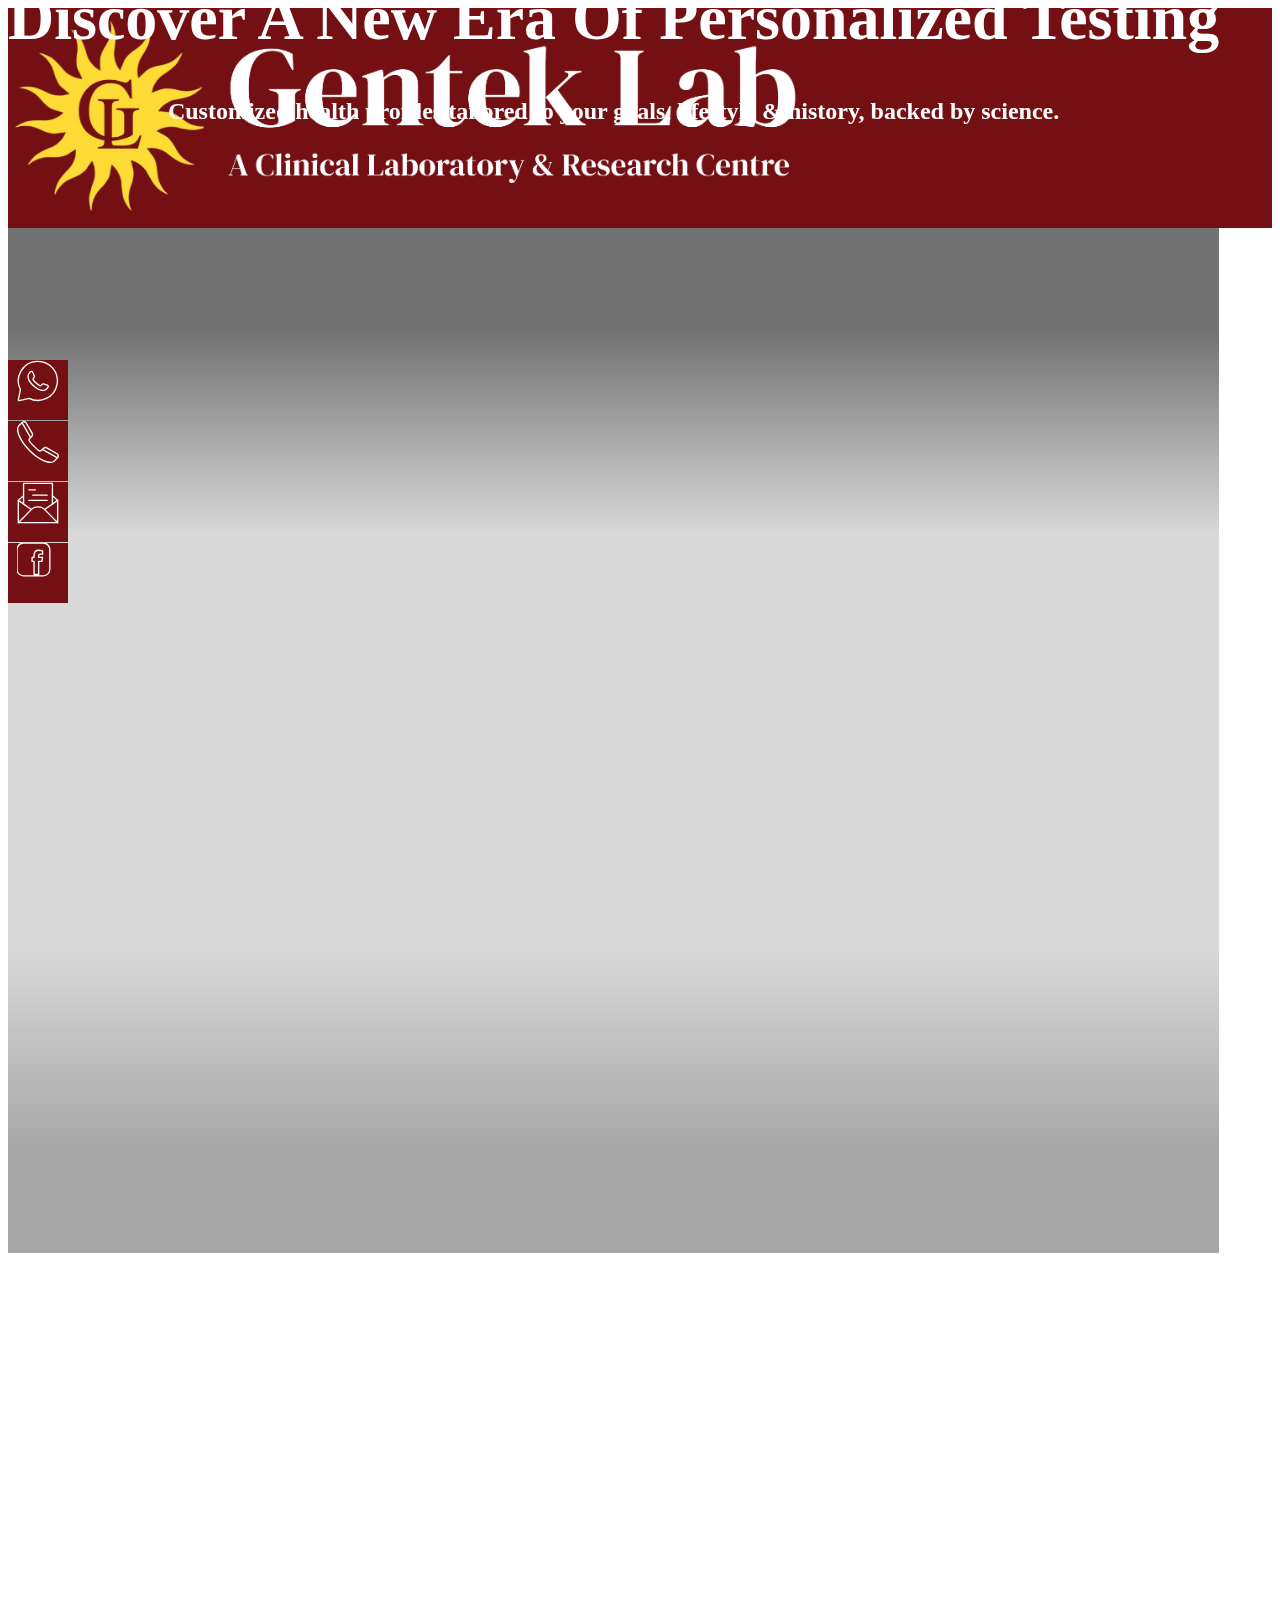
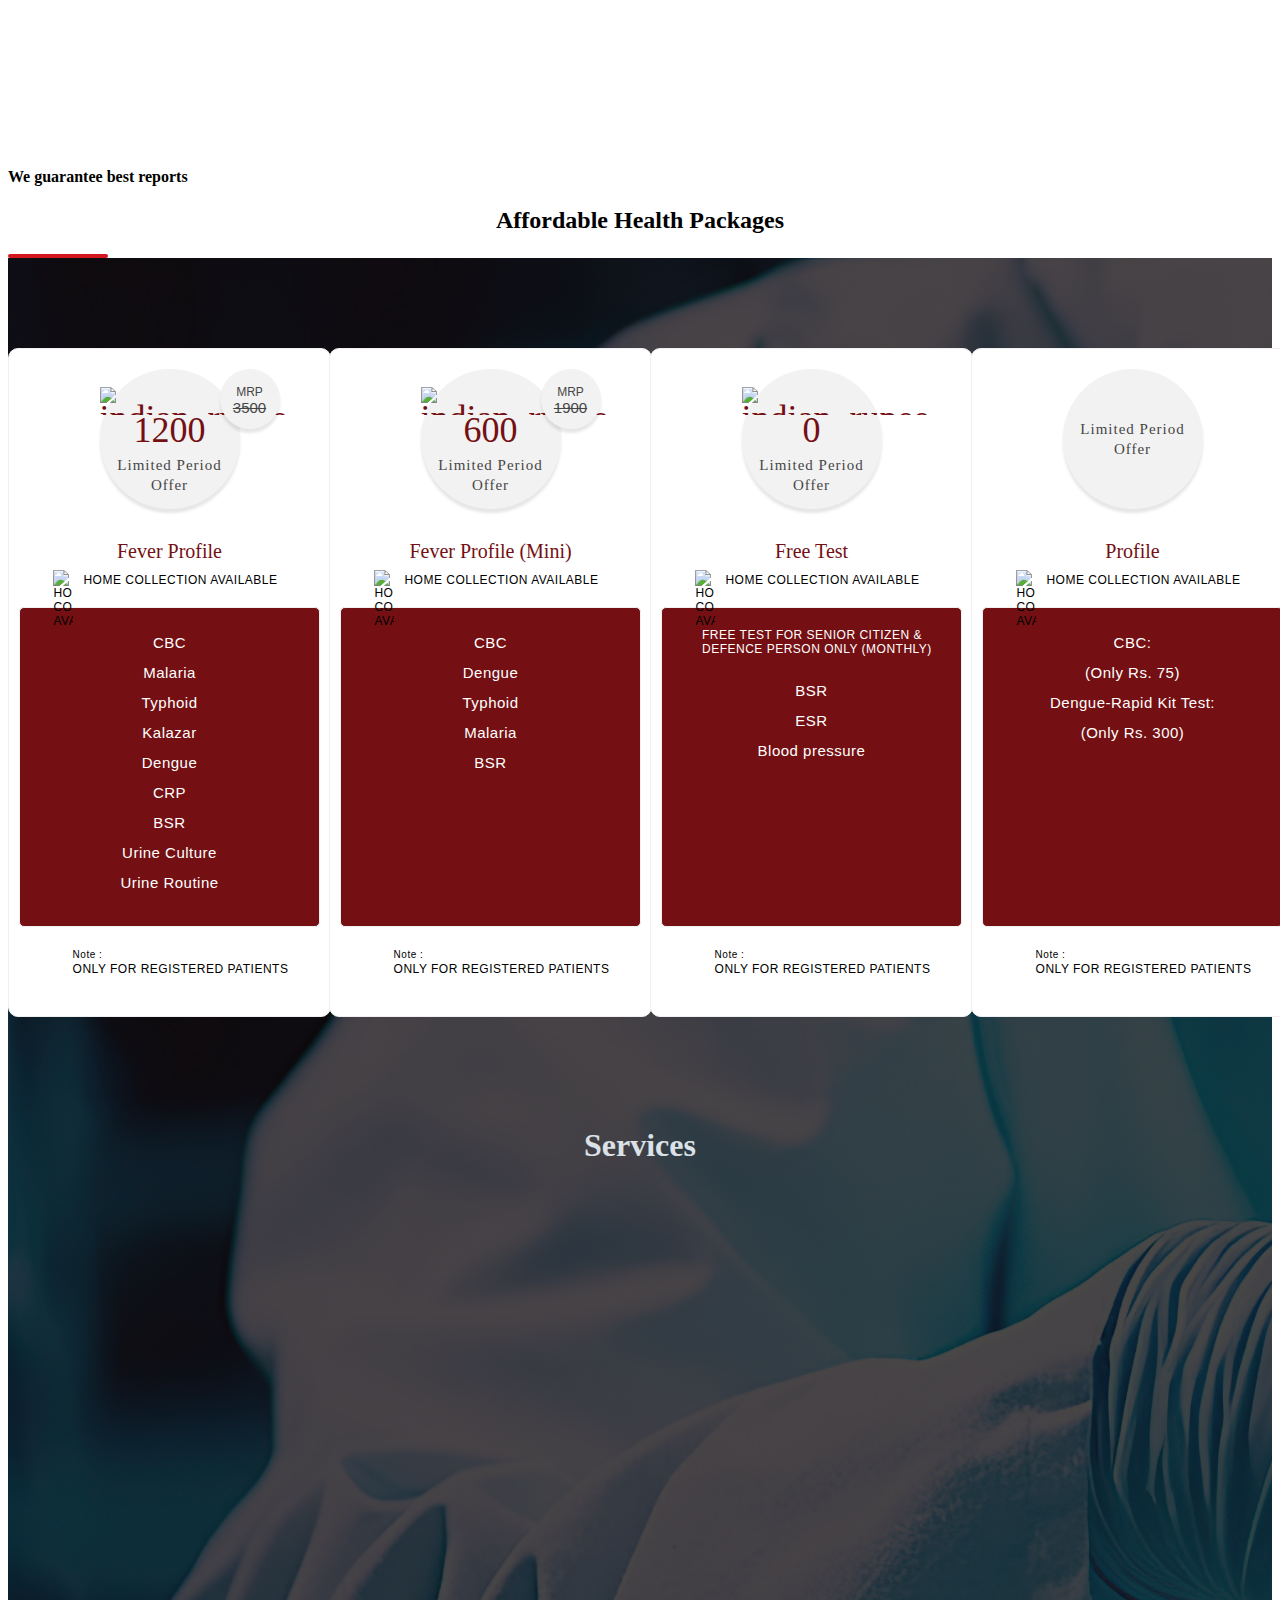
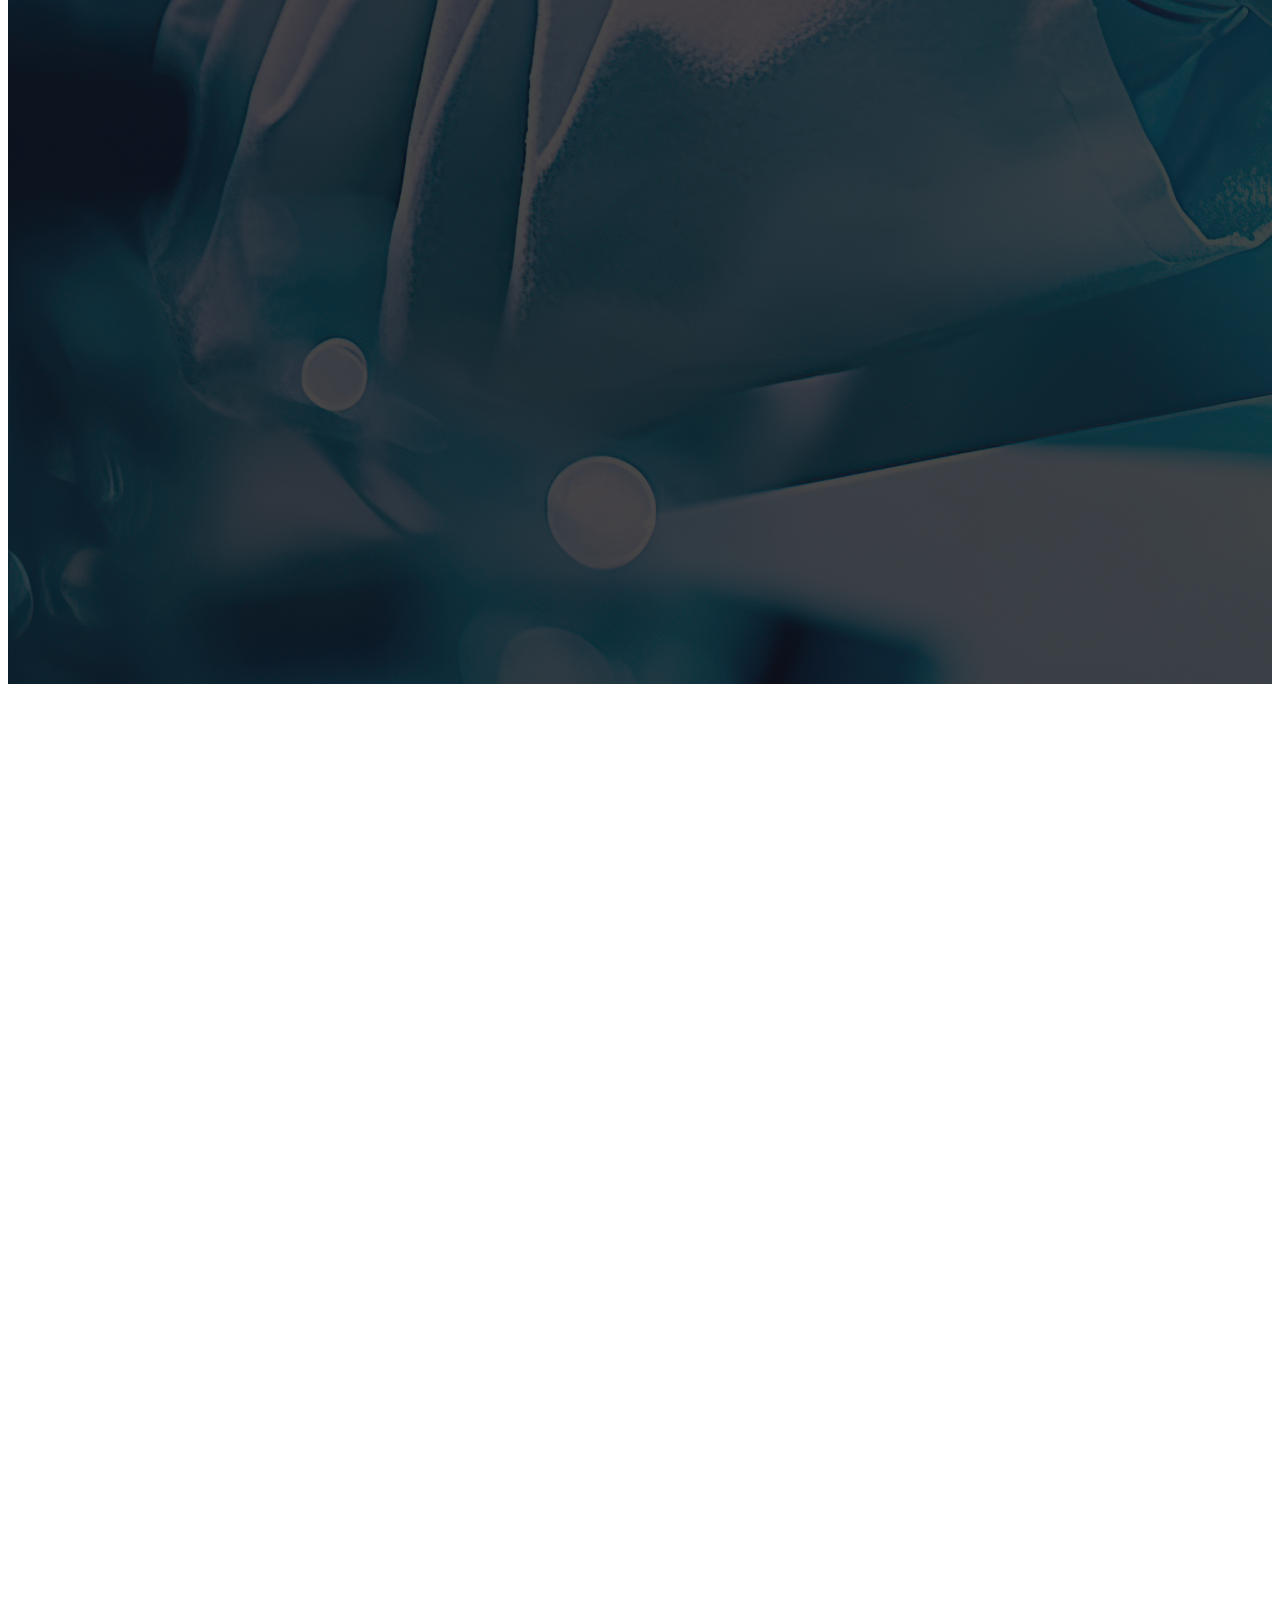
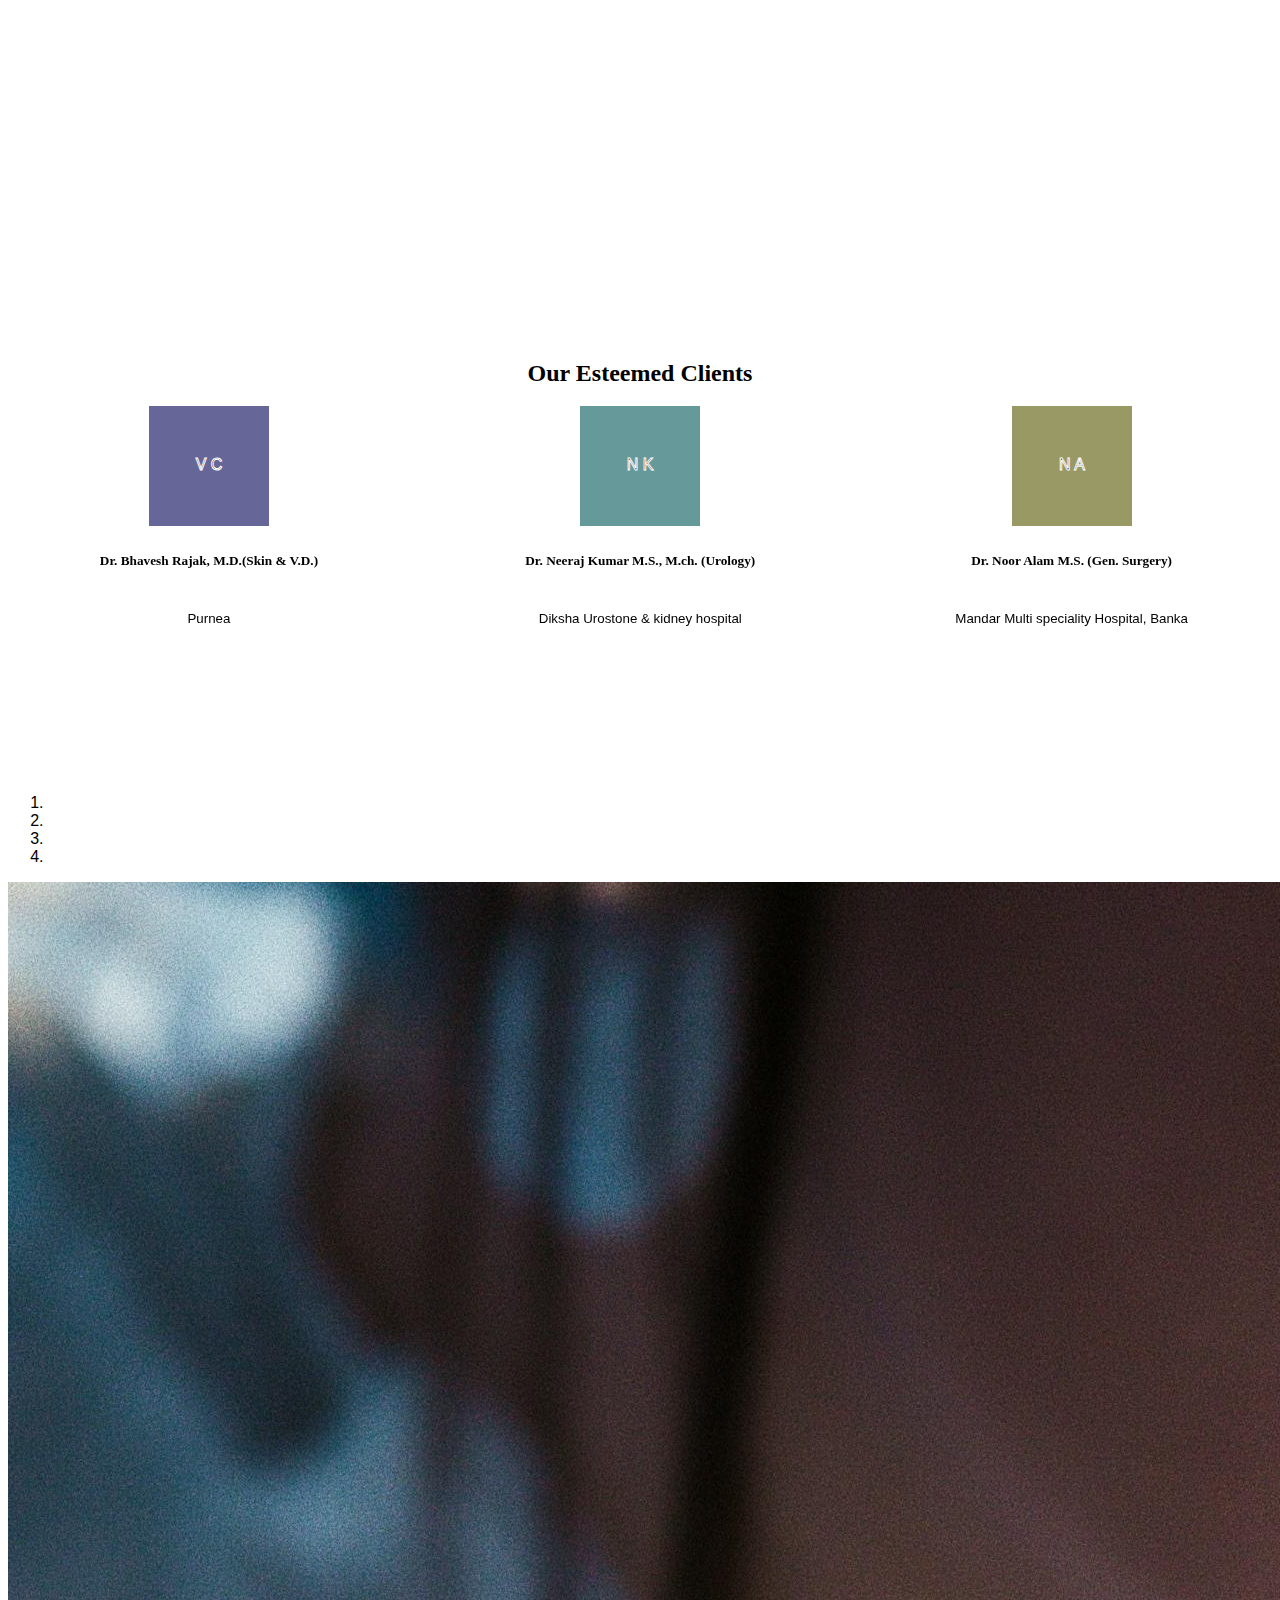
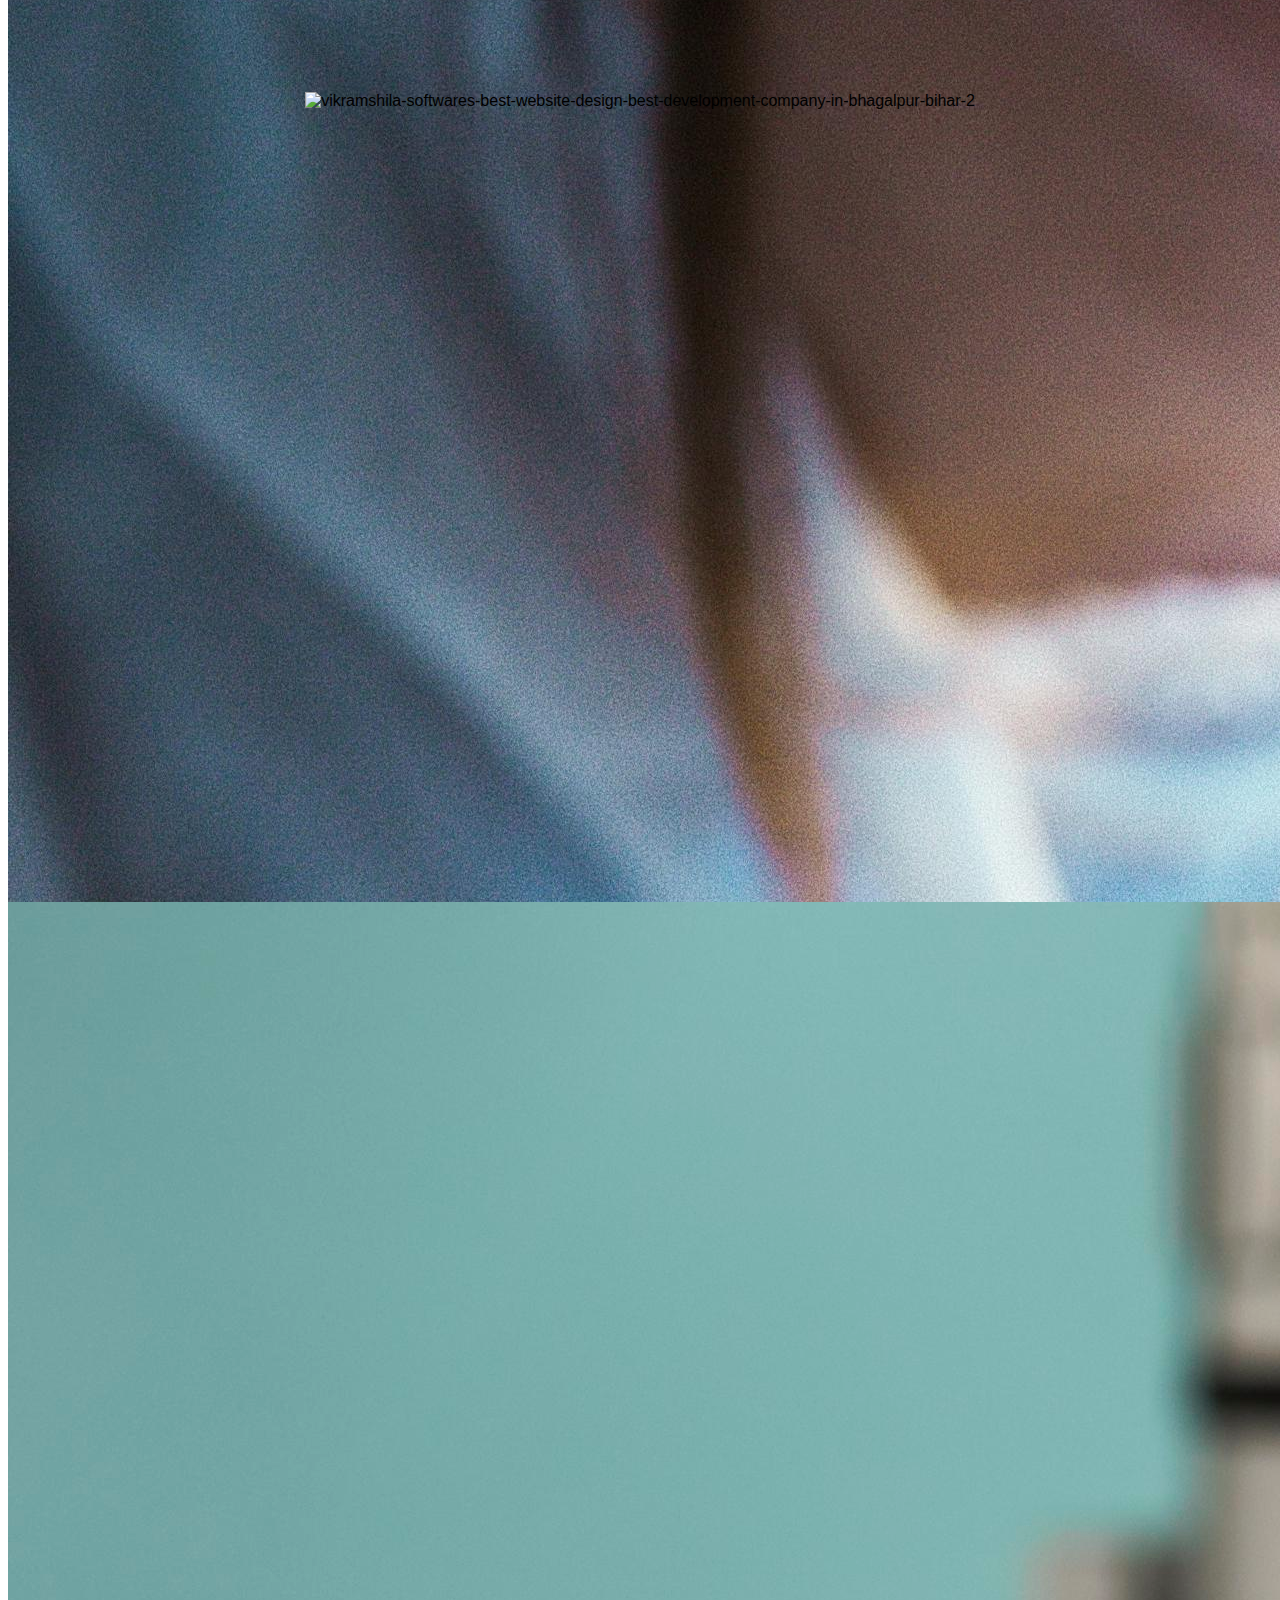
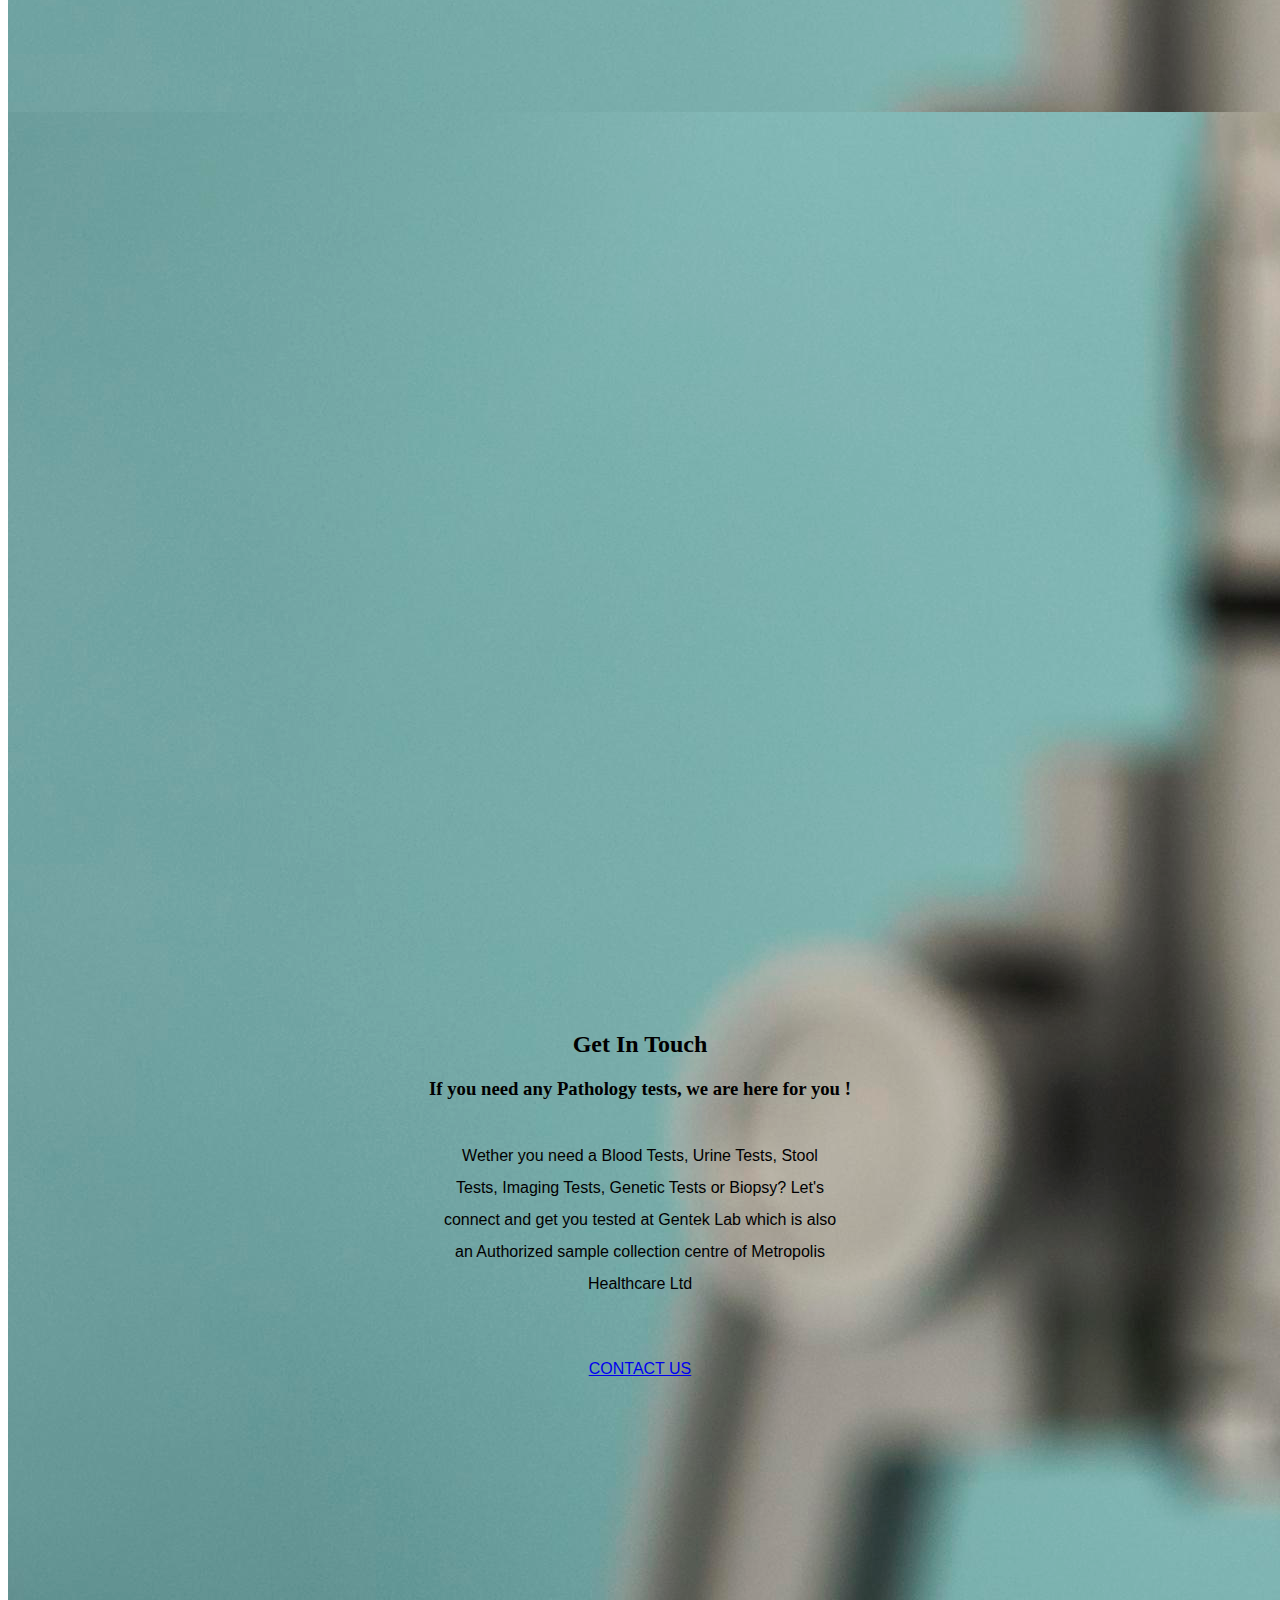
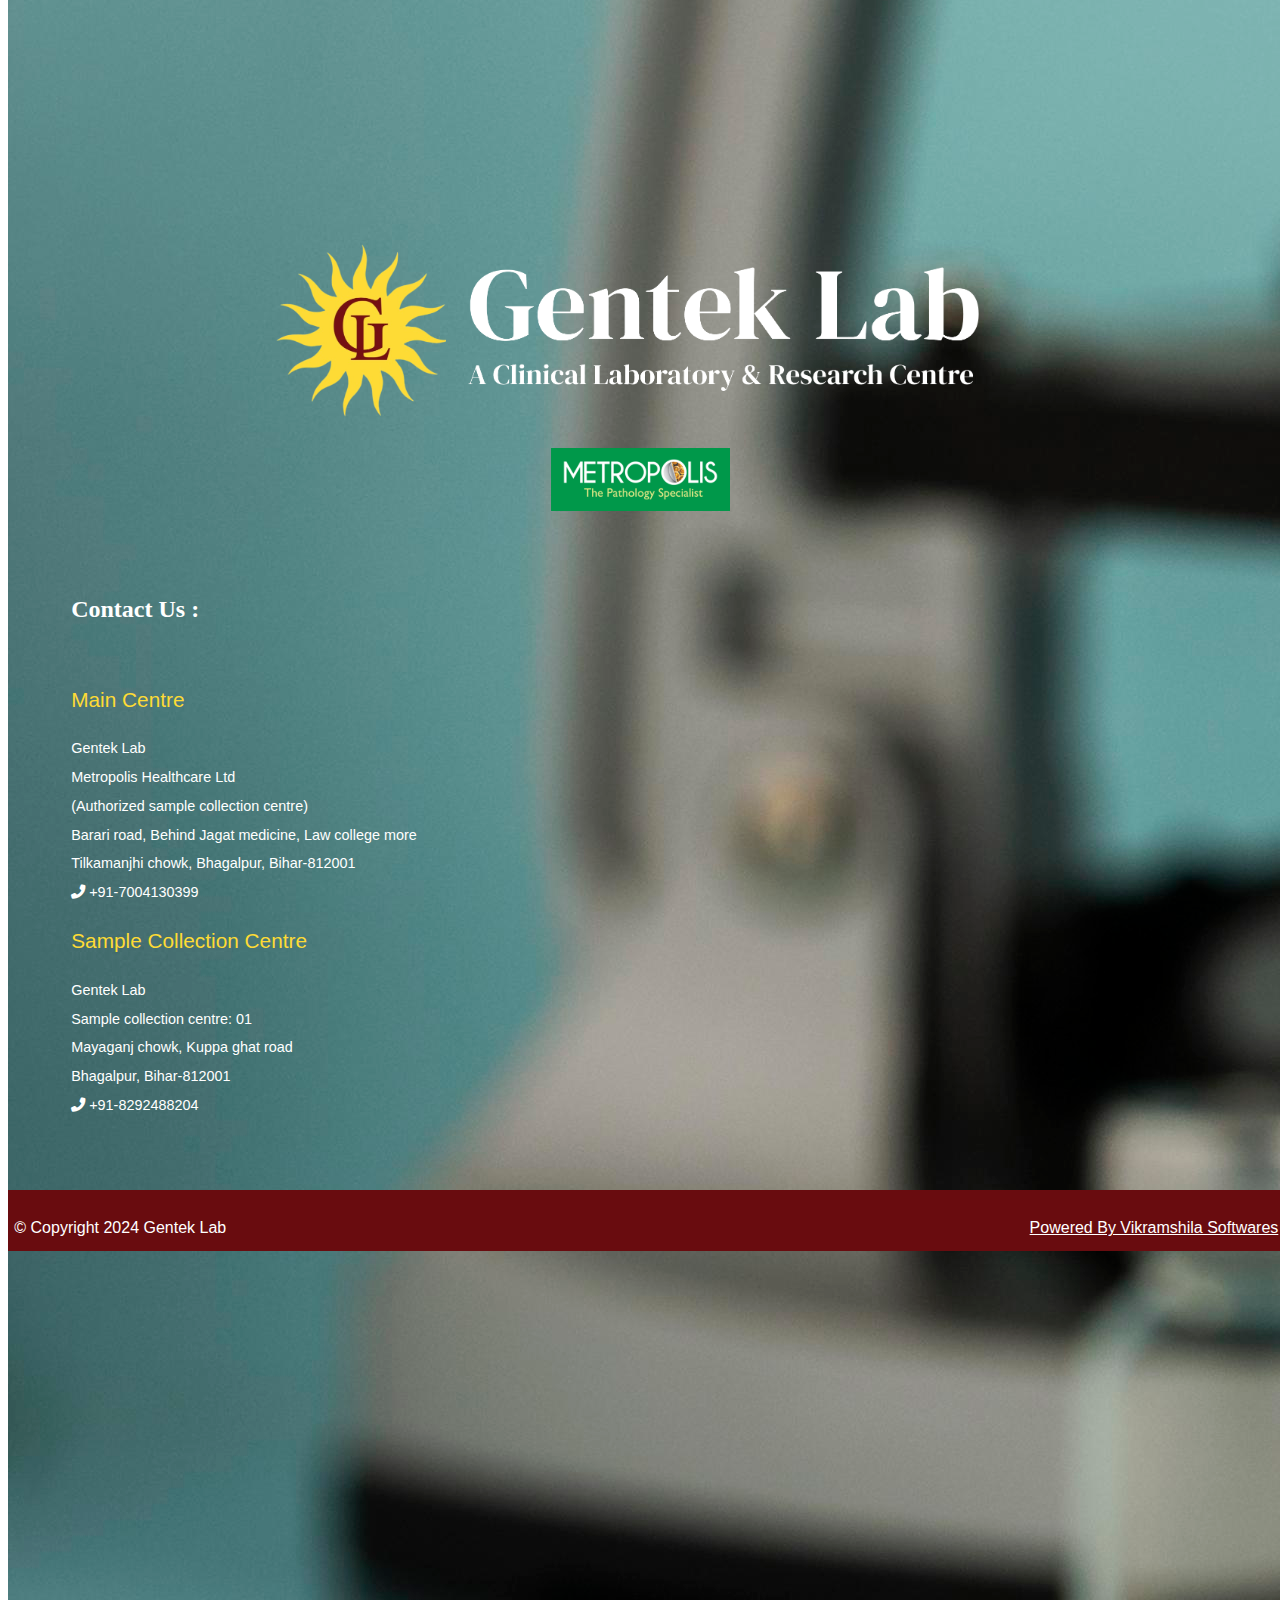
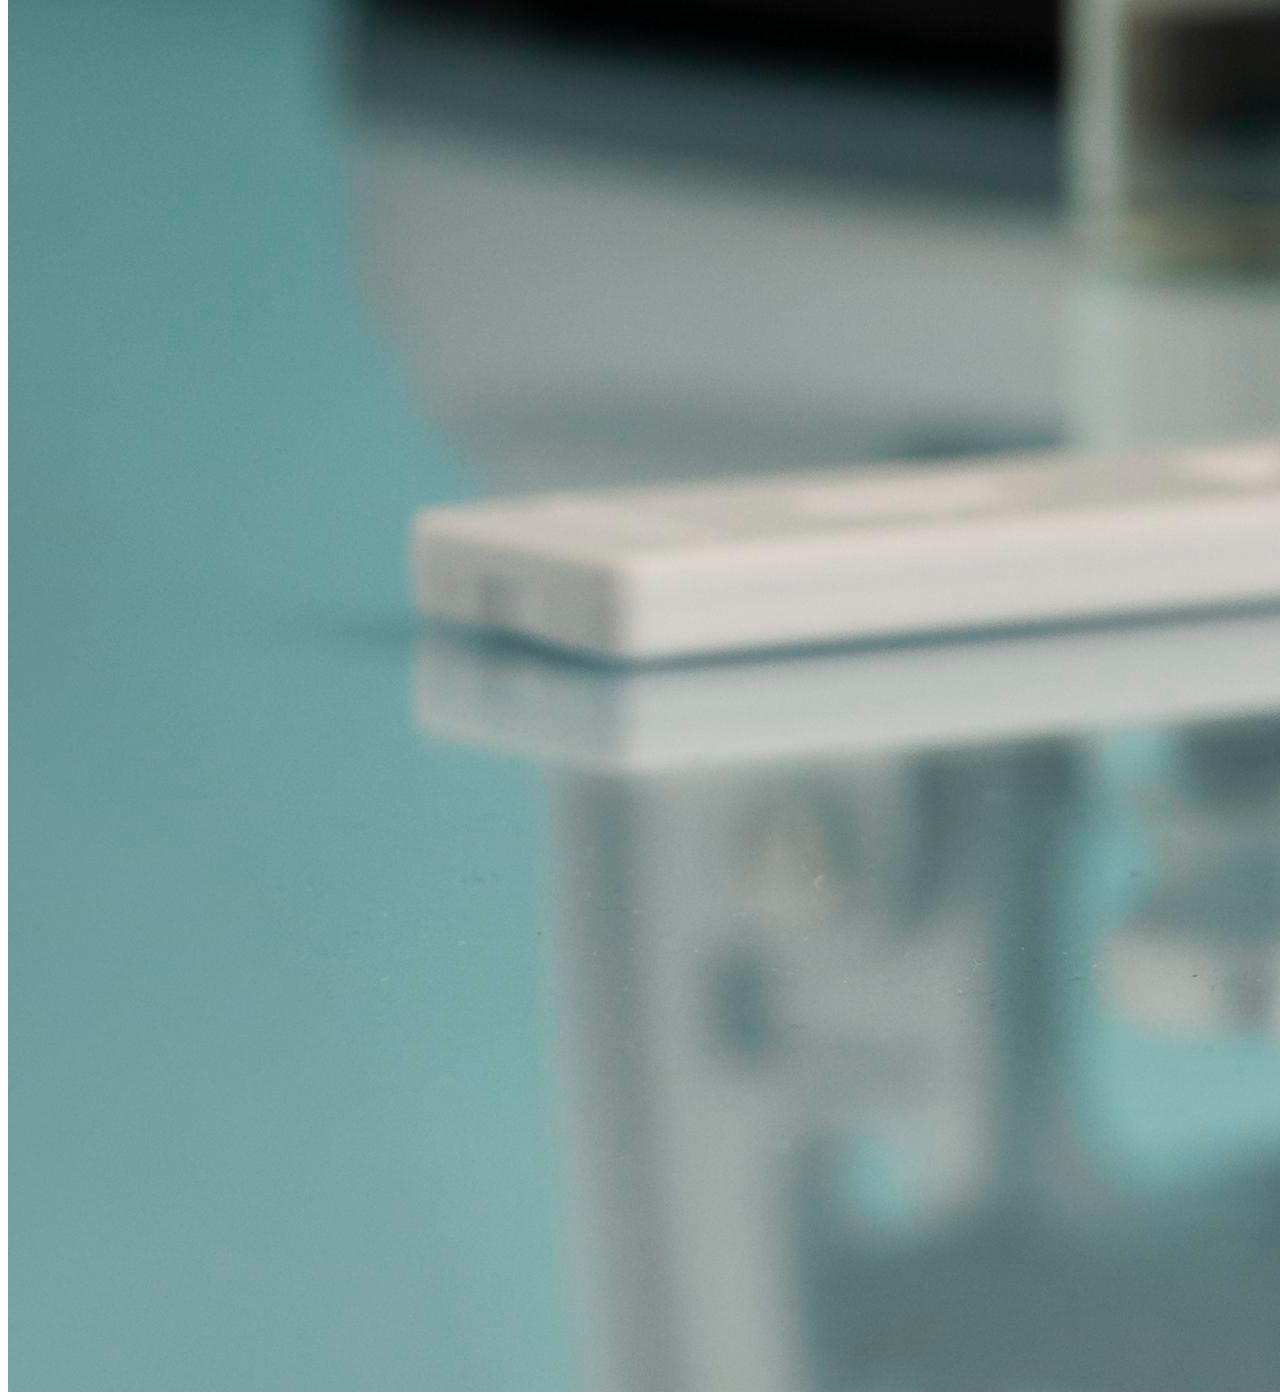
==== index.html @ 1ac83d6e "Done" ====
<!DOCTYPE html>
<html lang="en" dir="ltr">

<head>
    <link rel="apple-touch-icon" sizes="180x180" href="images\favicon-32x32.png">
    <link rel="icon" type="image/png" sizes="32x32" href="images\favicon-32x32.png">
    <link rel="icon" type="image/png" sizes="16x16" href="images\favicon-32x32.png">
    <meta charset="utf-8">
    <meta name="viewport" content="width=device-width, initial-scale=1, shrink-to-fit=no">
    <meta name="description"
        content="Gentek Lab is a leading IT services provider in Bhagalpur,Bihar.| Best Website Design company in Bhagalpur.| Best Web Development Company in Bhagalpur,Bihar. Know more">
    <meta name="keywords"
        content="best website design company in bhagalpur,best website development company,best web design and development company in Bhagalpur,Best web design a">
    <!-- CSS Files -->
    <!-- <link rel="stylesheet" href="assets/css/bootstrap.min.css"> -->
    <!-- <link rel="stylesheet" href="https://cdnjs.cloudflare.com/ajax/libs/bootstrap/5.3.3/css/bootstrap.min.css"> -->
    <!-- <link rel="stylesheet" href="assets/css/all.min.css"> -->
    <link rel="stylesheet" href="https://cdnjs.cloudflare.com/ajax/libs/font-awesome/6.5.2/css/all.min.css">
    <!-- <link rel="stylesheet" href="assets/css/aos.css"> -->
    <link rel="stylesheet" href="https://cdnjs.cloudflare.com/ajax/libs/aos/2.3.4/aos.css">
    <!-- <link rel="stylesheet" href="assets/css/owl.carousel.min.css"> -->
    <link rel="stylesheet" href="https://cdnjs.cloudflare.com/ajax/libs/OwlCarousel2/2.3.4/assets/owl.carousel.min.css">
    <!-- <link rel="stylesheet" href="assets/css/owl.theme.default.min.css"> -->
    <link rel="stylesheet"
        href="https://cdnjs.cloudflare.com/ajax/libs/OwlCarousel2/2.3.4/assets/owl.theme.default.min.css">
    <!-- Custom CSS -->
    <link rel="stylesheet" href="about.css">
    <link rel="stylesheet" href="https://stackpath.bootstrapcdn.com/bootstrap/4.5.0/css/bootstrap.min.css"
        integrity="sha384-9aIt2nRpC12Uk9gS9baDl411NQApFmC26EwAOH8WgZl5MYYxFfc+NcPb1dKGj7Sk" crossorigin="anonymous">
    <link rel="stylesheet" href="styles.css">
    <script src="https://kit.fontawesome.com/6fe6d19508.js" crossorigin="anonymous"></script>
    <link href="https://fonts.googleapis.com/css?family=Montserrat|Ubuntu&display=swap" rel="stylesheet">
    <title>Gentek Lab</title>
    <link rel="stylesheet" href="style2.css?ver=1">
    <link rel="stylesheet" href="package.css?ver=1">

    <link href="https://unpkg.com/aos@2.3.1/dist/aos.css" rel="stylesheet" />
    <script src="https://unpkg.com/aos@2.3.1/dist/aos.js"></script>


</head>

<body>
    <script>
        AOS.init({
            duration: 2000
        });
    </script>
    <div class='SlideShow_Height'>
        <!--  <section class="top-section">
        <div class="container-fluid">
            <div class="row ">
                <div class="col-lg-6 topleft">
                    <p><i class="top-icon fas fa-envelope"></i>genteklab@yahoo.com</p>
                </div>
                <div class="col-lg-6 topright">
                    <p><i class="top-icon fas fa-phone-alt"></i>+91-8292488204</p>
                </div>
            </div>
        </div>
    </section>-->

        <div class="menu col-md-12">
            <div class="col-md-4">
                <a href="index.html"><img class="title-image toplogo" src="images/logo_new/png/logo-no-background.png"
                        alt="vikramshila softwares"></a>
                <span class='menu-image'
                    style="font-size:40px;cursor:pointer;color:#fff;float: right;position: absolute;right: 2%;"
                    onclick="openNav()">&#9776;</span>
            </div>
            <div id="mySidenav" class="sidenav">
                <a href="javascript:void(0)" class="closebtn" onclick="closeNav()">&times;</a>
                <ul class="nav">
                    <li><a href="index.html">Home</a></li>
                    <li><a href="about.html">About Us</a></li>
                    <li><a href="gallery.html">Gallery</a></li>
                    <li><a href="services.html">Services</a></li>
                    <li><a href="contactus.html">Contact Us</a></li>
                    <li><a href="career.html">Careers</a></li>


                </ul>
            </div>
            <div class="col-md-8 hidden-xs">
                <nav>
                    <ul class="nav">
                        <li><a href="index.html">Home</a></li>
                        <li><a href="about.html">About Us</a></li>
                        <li><a href="gallery.html">Gallery</a></li>
                        <li><a href="services.html">Services</a></li>
                        <li><a href="contactus.html">Contact Us</a></li>
                        <li><a href="career.html">Careers</a></li>


                    </ul>
                </nav>
            </div>

        </div>

        <div class="hero-video-container home-video">


            <video style="width: 100%;" onclick="this.play();" id="vid" control="false" loop="true" autoplay="true"
                muted="" playsinline="" autobuffer="" allowfullscreen="true" webkitallowfullscreen="true"
                mozallowfullscreen="true">
                <source type="video/mp4" src="video/4114797-uhd_3840_2160_25fps.mp4">Your browser does not support this
                video.
            </video>
            <div class="col-lg-12 videotext " data-aos="zoom-in">
                <h3 class="title-h3">Best Pathology Lab & Diagnostic Centre in Bhagalpur Bihar</h3>
                <h1 class="title-heading">Discover A New Era Of Personalized Testing
                </h1>
                <h2 class="title-h2">Customized health profiles tailored to your goals, lifestyle & history, backed by
                    science.</h2>
            </div>
        </div>
    </div>
    <div id="fixed-social" class="hidden-xs1">
        <div>
            <a href="https://wa.me/+917004130399" target="_blank">
                <i>
                    <svg xmlns="http://www.w3.org/2000/svg" viewBox="0 0 64 64" aria-labelledby="title"
                        aria-describedby="desc" role="img" xmlns:xlink="http://www.w3.org/1999/xlink">
                        <title>WhatsApp</title>
                        <desc>A line styled icon from Orion Icon Library.</desc>
                        <path data-name="layer2"
                            d="M30.287 2.029A29.769 29.769 0 0 0 5.223 45.266L2.064 60.6a1.158 1.158 0 0 0 1.4 1.361L18.492 58.4A29.76 29.76 0 1 0 30.287 2.029zm17.931 46.2"
                            fill="none" stroke="#ffffff" stroke-linecap="round" stroke-miterlimit="10" stroke-width="2"
                            stroke-linejoin="round"></path>
                        <path data-name="layer1"
                            d="M46.184 38.205l-5.765-1.655a2.149 2.149 0 0 0-2.126.561l-1.41 1.436a2.1 2.1 0 0 1-2.283.482c-2.727-1.1-8.463-6.2-9.927-8.754a2.1 2.1 0 0 1 .166-2.328l1.23-1.592a2.148 2.148 0 0 0 .265-2.183l-2.424-5.485a2.149 2.149 0 0 0-3.356-.769c-1.609 1.361-3.517 3.428-3.749 5.719-.409 4.039 1.323 9.13 7.872 15.242 7.566 7.063 13.626 8 17.571 7.04 2.238-.542 4.026-2.714 5.154-4.493a2.15 2.15 0 0 0-1.218-3.221z"
                            fill="none" stroke="#ffffff" stroke-linecap="round" stroke-miterlimit="10" stroke-width="2"
                            stroke-linejoin="round"></path>
                    </svg>
                </i> <span>WhatsApp Chat</span>
            </a>
        </div>
        <div>
            <a href="tel:+918292488204">

                <i>
                    <svg fill="#ffffff" version="1.1" xmlns="http://www.w3.org/2000/svg" viewBox="0 0 463.009 463.009"
                        xmlns:xlink="http://www.w3.org/1999/xlink" enable-background="new 0 0 463.009 463.009">
                        <g id="SVGRepo_bgCarrier" stroke-width="0"></g>
                        <g id="SVGRepo_tracerCarrier" stroke-linecap="round" stroke-linejoin="round"></g>
                        <g id="SVGRepo_iconCarrier">
                            <g>
                                <path
                                    d="m462.692,381.085c-1.472-11.126-7.895-20.719-17.62-26.318l-114.226-65.767c-13.99-8.055-31.738-5.71-43.157,5.708l-22.499,22.499c-5.987,5.988-15.459,6.518-22.028,1.231-17.737-14.272-35.201-29.979-51.906-46.685-16.705-16.705-32.412-34.168-46.685-51.906-5.287-6.57-4.758-16.041 1.231-22.029l22.498-22.499c11.418-11.417 13.766-29.163 5.709-43.156l-65.767-114.226c-5.6-9.726-15.192-16.148-26.318-17.62-11.127-1.475-22.06,2.236-29.996,10.172l-33.901,33.902c-23.661,23.662-24.041,66.944-1.07,121.875 22.088,52.818 63.308,110.962 116.065,163.721 52.759,52.758 110.903,93.978 163.722,116.066 27.039,11.307 51.253,16.957 71.697,16.956 21.088,0 38.163-6.013 50.178-18.027l33.901-33.902c7.935-7.936 11.643-18.869 10.172-29.995zm-139.33-79.086l114.226,65.767c5.649,3.252 9.379,8.824 10.233,15.286 0.718,5.423-0.691,10.763-3.885,15.066l-151.805-86.638 6.165-6.165c6.631-6.631 16.941-7.994 25.066-3.316zm-243.406-286.811c6.463,0.855 12.034,4.585 15.286,10.234l65.767,114.226c4.68,8.127 3.316,18.435-3.315,25.065l-5.663,5.663-87.114-151.303c3.561-2.637 7.82-4.069 12.26-4.069 0.921-1.77636e-15 1.85,0.061 2.779,0.184zm328.055,419.187c-18.798,18.798-57.244,18.01-105.48-2.162-51.06-21.352-107.491-61.424-158.901-112.833-51.41-51.41-91.482-107.842-112.834-158.901-20.173-48.237-20.96-86.683-2.162-105.482l25.167-25.168 87.245,151.532-5.851,5.851c-11.415,11.416-12.409,29.488-2.311,42.04 14.609,18.156 30.68,36.024 47.764,53.108 17.086,17.085 34.954,33.156 53.109,47.765 12.55,10.098 30.622,9.105 42.04-2.312l5.338-5.338 152.016,86.759-25.14,25.141z">
                                </path>
                            </g>
                        </g>
                    </svg>

                </i> <span>Service Appointment</span>
            </a>
        </div>

        <div>
            <a href="contactus.html">
                <i>
                    <svg viewBox="0 0 64 64" xmlns="http://www.w3.org/2000/svg" aria-labelledby="title"
                        aria-describedby="desc" role="img" xmlns:xlink="http://www.w3.org/1999/xlink">
                        <title>Read Email</title>
                        <desc>A line styled icon from Orion Icon Library.</desc>
                        <path d="M54 33.6V2H10v31.6M18 12h10m-4 8h22m-28 8h28" stroke-width="2" stroke-miterlimit="10"
                            stroke="#ffffff" fill="none" data-name="layer2" stroke-linejoin="round"
                            stroke-linecap="round"></path>
                        <path
                            d="M42.08 41.944L62 28M2 28l19.92 13.944M2 62l20.929-21.071c3.905-3.9 14.237-3.9 18.143 0L62 62"
                            stroke-width="2" stroke-miterlimit="10" stroke="#ffffff" fill="none" data-name="layer1"
                            stroke-linejoin="round" stroke-linecap="round"></path>
                        <path d="M54 21.063L62 28v34H2V28l8-6.937" stroke-width="2" stroke-miterlimit="10"
                            stroke="#ffffff" fill="none" data-name="layer1" stroke-linejoin="round"
                            stroke-linecap="round"></path>
                    </svg>
                </i> <span>Contact Us</span>
            </a>
        </div>
        <div>
            <a href="https://www.facebook.com/gentek.lab.7?mibextid=LQQJ4d">
                <i>
                    <svg xmlns="http://www.w3.org/2000/svg" xmlns:xlink="http://www.w3.org/1999/xlink" version="1.0"
                        x="0px" y="0px"  viewBox="0 0 64 64" 
                        class="icon icons8-Facebook-Filled">
                        <path fill="none" stroke="#ffffff"   stroke-linecap="round" stroke-miterlimit="10" stroke-width="2"
                        stroke-linejoin="round" d="M40,0H10C4.486,0,0,4.486,0,10v30c0,5.514,4.486,10,10,10h30c5.514,0,10-4.486,10-10V10C50,4.486,45.514,0,40,0z M39,17h-3 c-2.145,0-3,0.504-3,2v3h6l-1,6h-5v20h-7V28h-3v-6h3v-3c0-4.677,1.581-8,7-8c2.902,0,6,1,6,1V17z">
                        </path>
                    </svg>
                    <!-- <svg xmlns="http://www.w3.org/2000/svg" viewBox="0 0 64 64" aria-labelledby="title" aria-describedby="desc" role="img" xmlns:xlink="http://www.w3.org/1999/xlink">
                        <title>Car</title>
                        <desc>A line styled icon from Orion Icon Library.</desc>
                        <path data-name="layer2" d="M16 48v4a2 2 0 0 1-2 2H6a2 2 0 0 1-2-2v-4.2m56 0V52a2 2 0 0 1-2 2h-8a2 2 0 0 1-2-2v-4M24 34h16" fill="none" stroke="#ffffff" stroke-linecap="round" stroke-linejoin="round" stroke-width="2"></path>
                        <path data-name="layer1" d="M54 22l-8-12H18l-8 12-8 8v15a3 3 0 0 0 3 3h54a3 3 0 0 0 3-3V30zM8.2 24H56M2 40h60M2 22h8m44 0h8" fill="none" stroke="#ffffff" stroke-linecap="round" stroke-linejoin="round" stroke-width="2"></path>
                        <path data-name="layer1" fill="none" stroke="#ffffff" stroke-linecap="round" stroke-linejoin="round" stroke-width="2" d="M2 32h10l8 8m42-8H52l-8 8"></path>
                    </svg> -->
                </i> <span>Facebook</span>
            </a>
        </div>
    </div>

    <div class="row" style='display:none;'>
        <!-- <ul> <li><h1>Web Design And Development.</h1></li><li> <ul> <h1>Mobile App Development</h1> <li>Android App Development</li><li>iOS App Development</li></ul> </li><li><h1>School ERP System.</h1></li></ul> -->
        <div class="col-lg-6 col-md-12">
            <img class="title-image" src="images\vikramshila-softwares.jpg" alt="vikramshila softwares">
        </div>

        <div class="col-lg-6">
            <h3 class="title-h3">One stop destination for all your</h3>
            <h1 class="title-heading">Website Design And Development Needs.</h1>
            <h2 class="title-h2">We merge imagination and technology to help brands grow in an age of digital
                transformation.</h2>
        </div>
    </div>
    </div>

    </section>
    <div class="clearfix"></div>
    <section id="intro" data-aos="fade-up">
        <div class="container container-fluid introcont">
            <!-- <div class="introdiv">
            </div> -->
            <div class="introtext">
                <p><img class="img-responsive metrologo" src="images\logo_new\MetropolishLogo.svg" />
                <h5>
                    <b>Gentek Lab</b> is an Exclusive Authorised Sample Collection Centre of <b>Metropolis</b> in
                    Bhagalpur, Bihar<br />For Blood Sample collection <b>Call: 9661427034, 7004130399</b>
                </h5>
                </p>
                <h1>Welcome to Gentek Lab
                    We'll Ensure You Always Get The Best Result.</h1>
                <p>Gentek Lab Centre in Bhagalpur is one of the leading businesses in the Pathology Labs.
                    Also known for Pathology Labs, Diagnostic Centres, Blood Testing Centres, Blood Test Home Visit,
                    Blood Collection Centres, Thyroid Testing Laboratory, Pathology Services At Home,
                    ECG Testing Labs and much more. </p>

            </div>
        </div>

    </section>


    <section class="bg-light packsec">
        <div class="healthPaceageArea home" id="package">
            <!-- <video class="videoarea" autoplay="" preload="" loop="">
               <source src="https://lalchandanipathlab.com/assets/website/images/dna-background-video.mp4" type="video/mp4">
               </video> -->
            <div class="container">
                <div class="row">
                    <div class="sectionHeading">
                        <h4 class="sectionSubtitle">We guarantee best reports</h4>
                        <h2 class="sectionTitle">Affordable Health Packages</h2>
                    </div>
                    <div class="packagecontainer">
                        <ul class="packageList">
                            <li>
                                <div class="packageBlock">
                                    <div class="priceblock">
                                        <div class="mrpblock">
                                            <span class="ins">MRP</span>
                                            <span class="del">3500</span>
                                        </div>
                                        <h3><img src="https://lalchandanipathlab.com/assets/website/images/indian-rupee.svg"
                                                alt="indian_rupee">1200</h3>
                                        <h5>Limited Period Offer</h5>
                                    </div>
                                    <h3>Fever Profile</h3>
                                    <!-- <h4>Parameters covered : 50</h4> -->
                                    <div class="importanceNotice"><img
                                            src="https://lalchandanipathlab.com/assets/website/images/motorbike.svg"
                                            alt="Home Collection Available">Home Collection Available</div>

                                    <ul class="listpackage">
                                        <li>CBC</li>
                                        <li>Malaria</li>
                                        <li>Typhoid</li>
                                        <li>Kalazar</li>
                                        <li>Dengue</li>
                                        <li>CRP</li>
                                        <li>BSR</li>
                                        <li>Urine Culture</li>
                                        <li>Urine Routine</li>

                                    </ul>
                                    <div class="importanceNotice"><span>Note :</span><br>Only for registered patients
                                    </div>

                                    <!-- <h5>Importance: </h5>
                              <div class="importanceNotice"><img src="https://lalchandanipathlab.com/assets/website/images/fast.svg" alt="Fasting Required"><span>Fasting Required :</span><br>10-14 Hours</div>
                              <div class="importanceNotice"><img src="https://lalchandanipathlab.com/assets/website/images/clock(1).svg" alt="Report available"><span>Report available:</span><br>Same Day</div>
                              <div class="importanceNotice"><img src="https://lalchandanipathlab.com/assets/website/images/motorbike.svg" alt="Home Collection Available">Home Collection Available</div>
                              <a href="https://lalchandanipathlab.com/packagedetails/1" class="packagebtn">Know More</a> -->

                                </div>
                            </li>

                            <li>
                                <div class="packageBlock">
                                    <div class="priceblock">
                                        <div class="mrpblock">
                                            <span class="ins">MRP</span>
                                            <span class="del">1900</span>
                                        </div>
                                        <h3><img src="https://lalchandanipathlab.com/assets/website/images/indian-rupee.svg"
                                                alt="indian_rupee">600</h3>
                                        <h5>Limited Period Offer</h5>
                                    </div>
                                    <h3>Fever Profile (Mini)</h3>
                                    <!-- <h4>Parameters covered : 50</h4> -->
                                    <div class="importanceNotice"><img
                                            src="https://lalchandanipathlab.com/assets/website/images/motorbike.svg"
                                            alt="Home Collection Available">Home Collection Available</div>

                                    <ul class="listpackage">
                                        <li>CBC</li>
                                        <li>Dengue</li>
                                        <li>Typhoid</li>
                                        <li>Malaria</li>
                                        <li>BSR</li>

                                    </ul>
                                    <div class="importanceNotice"><span>Note :</span><br>Only for registered patients
                                    </div>

                                    <!-- <h5>Importance: </h5>
                               <div class="importanceNotice"><img src="https://lalchandanipathlab.com/assets/website/images/fast.svg" alt="Fasting Required"><span>Fasting Required :</span><br>10-14 Hours</div>
                               <div class="importanceNotice"><img src="https://lalchandanipathlab.com/assets/website/images/clock(1).svg" alt="Report available"><span>Report available:</span><br>Same Day</div>
                               <div class="importanceNotice"><img src="https://lalchandanipathlab.com/assets/website/images/motorbike.svg" alt="Home Collection Available">Home Collection Available</div>
                               <a href="https://lalchandanipathlab.com/packagedetails/1" class="packagebtn">Know More</a> -->

                                </div>
                            </li>

                            <li>
                                <div class="packageBlock">
                                    <div class="priceblock">
                                        <!-- <div class="mrpblock">
                                            <span class="ins">MRP</span>
                                            <span class="del">0</span>
                                        </div> -->
                                        <h3><img src="https://lalchandanipathlab.com/assets/website/images/indian-rupee.svg"
                                                alt="indian_rupee">0</h3>
                                        <h5>Limited Period Offer</h5>
                                    </div>
                                    <h3>Free Test</h3>
                                    <div class="importanceNotice"><img
                                            src="https://lalchandanipathlab.com/assets/website/images/motorbike.svg"
                                            alt="Home Collection Available">Home Collection Available</div>

                                    <ul class="listpackage">
                                        <li>
                                            <div class="importanceNotice">Free Test for Senior Citizen & Defence Person
                                                Only (Monthly)</div>
                                        </li>
                                        <li>BSR</li>
                                        <li>ESR</li>
                                        <li>Blood pressure</li>
                                    </ul>
                                    <div class="importanceNotice"><span>Note :</span><br>Only for registered patients
                                    </div>
                                </div>
                            </li>


                            <!--                  
                          <li>
                           <div class="packageBlock">
                               <div class="priceblock">
                                   <div class="mrpblock">
                                       <span class="ins">MRP</span>
                                       <span class="del">1999</span>
                                   </div>
                                   <h3><img src="https://lalchandanipathlab.com/assets/website/images/indian-rupee.svg">1999</h3>
                                   <h5>Limited Period Offer</h5>
                               </div>
                               <h3>Basic Blood Profile</h3>
                               <ul>
                                   <li>Complete Blood Count</li>
                                   <li>Diabetes Check</li>
                                   <li>Kidney Function Tests</li>
                                   <li>Liqid(Heart) Profile</li>
                                   <li>Liver Function Tests</li>
                                   <li>+3 More</li>
                               </ul>
                               <a href="#" class="packagebtn">Know More</a>
                           </div>
                           </li>
                           <li>
                           <div class="packageBlock">
                               <div class="priceblock">
                                   <div class="mrpblock">
                                       <span class="ins">MRP</span>
                                       <span class="del">1999</span>
                                   </div>
                                   <h3><img src="https://lalchandanipathlab.com/assets/website/images/indian-rupee.svg">1999</h3>
                                   <h5>Limited Period Offer</h5>
                               </div>
                               <h3>Basic Blood Profile</h3>
                               <ul>
                                   <li>Complete Blood Count</li>
                                   <li>Diabetes Check</li>
                                   <li>Kidney Function Tests</li>
                                   <li>Liqid(Heart) Profile</li>
                                   <li>Liver Function Tests</li>
                                   <li>+3 More</li>
                               </ul>
                               <a href="#" class="packagebtn">Know More</a>
                           </div>
                           </li>
                           <li>
                           <div class="packageBlock">
                               <div class="priceblock">
                                   <div class="mrpblock">
                                       <span class="ins">MRP</span>
                                       <span class="del">1999</span>
                                   </div>
                                   <h3><img src="https://lalchandanipathlab.com/assets/website/images/indian-rupee.svg">1999</h3>
                                   <h5>Limited Period Offer</h5>
                               </div>
                               <h3>Basic Blood Profile</h3>
                               <ul>
                                   <li>Complete Blood Count</li>
                                   <li>Diabetes Check</li>
                                   <li>Kidney Function Tests</li>
                                   <li>Liqid(Heart) Profile</li>
                                   <li>Liver Function Tests</li>
                                   <li>+3 More</li>
                               </ul>
                               <a href="#" class="packagebtn">Know More</a>
                           </div>
                           </li>
                           <li>
                           <div class="packageBlock">
                               <div class="priceblock">
                                   <div class="mrpblock">
                                       <span class="ins">MRP</span>
                                       <span class="del">1999</span>
                                   </div>
                                   <h3><img src="https://lalchandanipathlab.com/assets/website/images/indian-rupee.svg">1999</h3>
                                   <h5>Limited Period Offer</h5>
                               </div>
                               <h3>Basic Blood Profile</h3>
                               <ul>
                                   <li>Complete Blood Count</li>
                                   <li>Diabetes Check</li>
                                   <li>Kidney Function Tests</li>
                                   <li>Liqid(Heart) Profile</li>
                                   <li>Liver Function Tests</li>
                                   <li>+3 More</li>
                               </ul>
                               <a href="#" class="packagebtn">Know More</a>
                           </div>
                           </li>-->

                            <li>
                                <div class="packageBlock">
                                    <div class="priceblock">
                                        <!-- <div class="mrpblock">
                                            <span class="ins">MRP</span>
                                            <span class="del">3500</span>
                                        </div> -->
                                        <!-- <h3><img src="https://lalchandanipathlab.com/assets/website/images/indian-rupee.svg"
                                                alt="indian_rupee"></h3> -->
                                        <h5>Limited Period Offer</h5>
                                    </div>
                                    <h3>Profile</h3>
                                    <!-- <h4>Parameters covered : 50</h4> -->
                                    <div class="importanceNotice"><img
                                            src="https://lalchandanipathlab.com/assets/website/images/motorbike.svg"
                                            alt="Home Collection Available">Home Collection Available</div>

                                    <ul class="listpackage">
                                        <li>CBC: <br />(Only Rs. 75)</li>
                                        <li>Dengue-Rapid Kit Test:<br />(Only Rs. 300)</li>

                                    </ul>
                                    <div class="importanceNotice"><span>Note :</span><br>Only for registered patients
                                    </div>

                                    <!-- <h5>Importance: </h5>
                           <div class="importanceNotice"><img src="https://lalchandanipathlab.com/assets/website/images/fast.svg" alt="Fasting Required"><span>Fasting Required :</span><br>10-14 Hours</div>
                           <div class="importanceNotice"><img src="https://lalchandanipathlab.com/assets/website/images/clock(1).svg" alt="Report available"><span>Report available:</span><br>Same Day</div>
                           <div class="importanceNotice"><img src="https://lalchandanipathlab.com/assets/website/images/motorbike.svg" alt="Home Collection Available">Home Collection Available</div>
                           <a href="https://lalchandanipathlab.com/packagedetails/1" class="packagebtn">Know More</a> -->

                                </div>
                            </li>

                        </ul>

                    </div>
                </div>
            </div>
        </div>
    </section>



    <section id="services">
        <div class="skills container-fluid column-lg-12">
            <h1 class="services-h2">Services</h1>
            <div class="row">
                <div class="col-lg-6">
                    <img class="comp-img" data-aos="fade-up" src="images\content_images\servicem.png"
                        alt="best mobile friendly website developer in bhagalpur bihar">
                </div>
                <div class="col-lg-6">
                    <div class="servicesDetails" data-aos="fade-up">
                        <!-- <h3 class="services-h3 weoffer">We offer:</h3> -->
                        <p class="services-p1">
                        <ul>
                            <li>Lipid Profile Test </li>
                            <li>Vitamin D Blood Test</li>
                            <li>Thyroid Test</li>
                            <li>HbA1C Test or Glycated Haemoglobin Test</li>
                            <li>Thrombophilia Profile Test</li>

                            <li>Many more...</li>
                        </ul>
                        </p>
                    </div>
                </div>
            </div>
            <!-- <div class="skill-row column-lg-6">
                <img class="comp-img" src="images\content_images\servicem.png"
                    alt="best mobile friendly website developer in bhagalpur bihar">
                   
             
            </div> -->

        </div>
    </section>
    <!-- <section id="about-section"><div class="container-fluid"> <div class="row"> <div class="col-lg-6 about-background"> <h1>"we are a web design and development company based in bhagalpur bihar. Our aim is to give a boost to it services in Bhagalpur city and help Small and Medium Enterprises(SME)."</h1> </div><div class="col-lg-6"> <img class="about-img" src="images\andrew-neel-QLqNalPe0RA-unsplash.jpg" alt=""> </div></div></div></section> -->
    <section id="about-section">
        <div class="container-fluid">
            <div class="card-deck">

                <div class="card aos-item" data-aos="fade-up" data-aos-delay="600">
                    <div class="aos-item__inner">
                        <img class="card-img-top" src="images/lab/close-up-scientist-woking-with-microscope.jpg"
                            alt="vikramshila softwares is a best website design and best website development company in Bhagalpur Bihar">
                        <div class="card-body">
                            <h5 class="card-title">Who We Are?</h5>
                            <p class="card-text">"Gentek Lab is a fast-emerging ultimate Diagnostic Service provider
                                with a promise to ensure Quality, Reliability, and Customer Care. located in Barari
                                Road, Tilkamanjhi Chowk, Bhagalpur, Bihar."</p>
                        </div>
                    </div>
                </div>
                <div class="card aos-item" data-aos="fade-up" data-aos-delay="600">
                    <div class="aos-item__inner">

                        <img class="card-img-top"
                            src="images/lab/lab-technician-mask-examines-test-tubes-utilizes-microscope-analysis.jpg"
                            alt="vikramshila softwares aim is to bring the best website design and best website development practices">
                        <div class="card-body">
                            <h5 class="card-title">Our Aim</h5>
                            <p class="card-text">"We plan to grow and acquire bigger dimensions with an aim to become a
                                Global Network of highly automated and sophisticated diagnostic laboratories synonymous
                                with cutting-edge technology, accuracy, efficiency, dedicated customer service, and
                                above all the stringent ethical practices."</p>
                        </div>
                    </div>
                </div>
                <div class="card aos-item" data-aos="fade-up" data-aos-delay="600">
                    <div class="aos-item__inner">

                        <img class="card-img-top" src="images/lab/medical-banner-with-doctor-holding-vial.jpg"
                            alt="vikramshila softwares designs and develops best websites in bhagalpur bihar">
                        <div class="card-body">
                            <h5 class="card-title">What We Do?</h5>
                            <p class="card-text">"Gentek Lab Expert offers leading-edge testing services in the areas of
                                diagnostic testing in collaboration with Clinicians, Hospitals, Nursing Homes,
                                Diagnostic Labs, Corporate Wellness Programs, and Insurance companies to the benefit and
                                satisfaction of our customers. "</p>
                        </div>
                    </div>
                </div>
            </div>
        </div>
    </section>


    <div class="bg-light py-5">
        <div class="container py-5">
            <h2 class="fw-bold pb-5">Our Esteemed Clients </h2>
            <div class="owl-carousel owl-carousel owl-theme">
                <div class="item text-center rounded bg-white p-5 text-secondary">
                    <svg class="rounded-circle" width="120px" height="120px" xmlns="http://www.w3.org/2000/svg"
                        aria-hidden="true" preserveAspectRatio="xMidYMid slice" focusable="false">
                        <rect width="100%" height="100%" fill="#699"></rect>
                        <text x="50%" y="50%" dominant-baseline="middle" stroke="white" text-anchor="middle">N
                            K</text>
                    </svg>
                    <!-- <img class="rounded-circle w-auto mx-auto" src="assets/img/people-1.png"> -->
                    <h5 class="mb-0 pt-3">Dr. Neeraj Kumar M.S., M.ch. (Urology)</h5>
                    <br>
                    <small class="d-block">Diksha Urostone & kidney hospital</small>
                    <!-- <span class="fs-6 fst-italic"><i class="fa-solid fa-quote-left pe-2 fs-1"></i>At one place all
                            test available at reasonable price
                        </span> -->
                </div>
                <div class="item text-center rounded bg-white p-5 text-secondary">
                    <svg class="rounded-circle" width="120px" height="120px" xmlns="http://www.w3.org/2000/svg"
                        aria-hidden="true" preserveAspectRatio="xMidYMid slice" focusable="false">
                        <rect width="100%" height="100%" fill="#996"></rect>
                        <text x="50%" y="50%" dominant-baseline="middle" stroke="white" text-anchor="middle">N A</text>
                    </svg>
                    <!-- <img class="rounded-circle w-auto mx-auto" src="assets/img/people-2.png"> -->
                    <h5 class="mb-0 pt-3">Dr. Noor Alam M.S. (Gen. Surgery)</h5>
                    <br>
                    <small class="d-block">Mandar Multi speciality Hospital, Banka</small>
                    <!-- <span class="fs-6 fst-italic"><i class="fa-solid fa-quote-left pe-2 fs-1"></i>Exceptional
                            Service and Accuracy</span> -->
                </div>
                <div class="item text-center rounded bg-white p-5 text-secondary">
                    <svg class="rounded-circle" width="120px" height="120px" xmlns="http://www.w3.org/2000/svg"
                        aria-hidden="true" preserveAspectRatio="xMidYMid slice" focusable="false">
                        <rect width="100%" height="100%" fill="#969"></rect>
                        <text x="50%" y="50%" dominant-baseline="middle" stroke="white" text-anchor="middle">B
                            K</text>
                    </svg>
                    <!-- <img class="rounded-circle w-auto mx-auto" src="assets/img/people-3.png"> -->
                    <h5 class="mb-0 pt-3">Dr. Bipin Kumar (M.B.B.S.)</h5>
                    <br>
                    <small class="d-block">City Star Hospital, Naugachia</small>
                    <!-- <span class="fs-6 fst-italic"><i class="fa-solid fa-quote-left pe-2 fs-1"></i>Reliable and
                            Trustworthy </span> -->
                    <br>
                    <br>
                </div>
                <div class="item text-center rounded bg-white p-5 text-secondary">
                    <svg class="rounded-circle" width="120px" height="120px" xmlns="http://www.w3.org/2000/svg"
                        aria-hidden="true" preserveAspectRatio="xMidYMid slice" focusable="false">
                        <rect width="100%" height="100%" fill="#669"></rect>
                        <text x="50%" y="50%" dominant-baseline="middle" stroke="white" text-anchor="middle">V
                            C</text>
                    </svg>
                    <!-- <img class="rounded-circle w-auto mx-auto" src="assets/img/people-4.png"> -->
                    <h5 class="mb-0 pt-3">Dr. V.C. Yadav, Director</h5>
                    <br>
                    <small class="d-block">J.P. Multispeciality Hospital, Bhagalpur</small>
                    <!-- <span class="fs-6 fst-italic"><i class="fa-solid fa-quote-left pe-2 fs-1"></i>Outstanding
                            Professionalism</span> -->
                    <br>
                    <br>
                </div>
                <div class="item text-center rounded bg-white p-5 text-secondary">
                    <svg class="rounded-circle" width="120px" height="120px" xmlns="http://www.w3.org/2000/svg"
                        aria-hidden="true" preserveAspectRatio="xMidYMid slice" focusable="false">
                        <rect width="100%" height="100%" fill="#699"></rect>
                        <text x="50%" y="50%" dominant-baseline="middle" stroke="white" text-anchor="middle">V
                            P</text>
                    </svg>

                    <h5 class="mb-0 pt-3">Dr. Vikash Prakash M.D. (Microbiology)</h5>
                    <br>
                    <small class="d-block">Usha Polyclinic, Bhagalpur</small>

                </div>
                <div class="item text-center rounded bg-white p-5 text-secondary">
                    <svg class="rounded-circle" width="120px" height="120px" xmlns="http://www.w3.org/2000/svg"
                        aria-hidden="true" preserveAspectRatio="xMidYMid slice" focusable="false">
                        <rect width="100%" height="100%" fill="#996"></rect>
                        <text x="50%" y="50%" dominant-baseline="middle" stroke="white" text-anchor="middle">P K</text>
                    </svg>

                    <h5 class="mb-0 pt-3">Dr. Pramod Kumar, Director</h5>
                    <br>
                    <small class="d-block">First Med Hospital, Bhagalpur</small>

                </div>
                <div class="item text-center rounded bg-white p-5 text-secondary">
                    <svg class="rounded-circle" width="120px" height="120px" xmlns="http://www.w3.org/2000/svg"
                        aria-hidden="true" preserveAspectRatio="xMidYMid slice" focusable="false">
                        <rect width="100%" height="100%" fill="#969"></rect>
                        <text x="50%" y="50%" dominant-baseline="middle" stroke="white" text-anchor="middle">A
                            T</text>
                    </svg>

                    <h5 class="mb-0 pt-3">Dr. Anju Turior M.B.B.S.</h5>
                    <br>
                    <small class="d-block">DGO(Obs & Gynac)</small>

                    <br>
                    <br>
                </div>
                <div class="item text-center rounded bg-white p-5 text-secondary">
                    <svg class="rounded-circle" width="120px" height="120px" xmlns="http://www.w3.org/2000/svg"
                        aria-hidden="true" preserveAspectRatio="xMidYMid slice" focusable="false">
                        <rect width="100%" height="100%" fill="#669"></rect>
                        <text x="50%" y="50%" dominant-baseline="middle" stroke="white" text-anchor="middle">D
                            K</text>
                    </svg>

                    <h5 class="mb-0 pt-3">Dr. Santawana Kumari M.B.B.S, M.S.</h5>
                    <br>
                    <small class="d-block">(Obs & Gynac)</small>

                    <br>
                    <br>
                </div>
                <div class="item text-center rounded bg-white p-5 text-secondary">
                    <svg class="rounded-circle" width="120px" height="120px" xmlns="http://www.w3.org/2000/svg"
                        aria-hidden="true" preserveAspectRatio="xMidYMid slice" focusable="false">
                        <rect width="100%" height="100%" fill="#699"></rect>
                        <text x="50%" y="50%" dominant-baseline="middle" stroke="white" text-anchor="middle">S
                            H</text>
                    </svg>

                    <h5 class="mb-0 pt-3">Dr. Sana Haider M.B.B.S, M.S. (Obs & Gynac)</h5>
                    <br>
                    <small class="d-block"></small>

                </div>
                <div class="item text-center rounded bg-white p-5 text-secondary">
                    <svg class="rounded-circle" width="120px" height="120px" xmlns="http://www.w3.org/2000/svg"
                        aria-hidden="true" preserveAspectRatio="xMidYMid slice" focusable="false">
                        <rect width="100%" height="100%" fill="#996"></rect>
                        <text x="50%" y="50%" dominant-baseline="middle" stroke="white" text-anchor="middle">B K</text>
                    </svg>

                    <h5 class="mb-0 pt-3">DR. Binay Kumar
                        B.D.S (Dental Surgeon)
                    </h5>
                    <br>
                    <small class="d-block">S.D.H., Naugachia</small>

                </div>
                <div class="item text-center rounded bg-white p-5 text-secondary">
                    <svg class="rounded-circle" width="120px" height="120px" xmlns="http://www.w3.org/2000/svg"
                        aria-hidden="true" preserveAspectRatio="xMidYMid slice" focusable="false">
                        <rect width="100%" height="100%" fill="#969"></rect>
                        <text x="50%" y="50%" dominant-baseline="middle" stroke="white" text-anchor="middle">K
                            K</text>
                    </svg>

                    <h5 class="mb-0 pt-3">DR. Khooshbu Kumari (Resident)</h5>
                    <br>
                    <small class="d-block">Skin & V.D., Bhagalpur</small>

                    <br>
                    <br>
                </div>
                <div class="item text-center rounded bg-white p-5 text-secondary">
                    <svg class="rounded-circle" width="120px" height="120px" xmlns="http://www.w3.org/2000/svg"
                        aria-hidden="true" preserveAspectRatio="xMidYMid slice" focusable="false">
                        <rect width="100%" height="100%" fill="#669"></rect>
                        <text x="50%" y="50%" dominant-baseline="middle" stroke="white" text-anchor="middle">S
                            K</text>
                    </svg>

                    <h5 class="mb-0 pt-3">Dr. Sandeep Kumar, M.S. (Gen. Surgery)</h5>
                    <br>

                    <br>
                    <br>
                </div>
                <div class="item text-center rounded bg-white p-5 text-secondary">
                    <svg class="rounded-circle" width="120px" height="120px" xmlns="http://www.w3.org/2000/svg"
                        aria-hidden="true" preserveAspectRatio="xMidYMid slice" focusable="false">
                        <rect width="100%" height="100%" fill="#699"></rect>
                        <text x="50%" y="50%" dominant-baseline="middle" stroke="white" text-anchor="middle">N
                        </text>
                    </svg>

                    <h5 class="mb-0 pt-3">Dr. Nivedita M.D. (Pediatrics)</h5>
                    <br>

                </div>
                <div class="item text-center rounded bg-white p-5 text-secondary">
                    <svg class="rounded-circle" width="120px" height="120px" xmlns="http://www.w3.org/2000/svg"
                        aria-hidden="true" preserveAspectRatio="xMidYMid slice" focusable="false">
                        <rect width="100%" height="100%" fill="#996"></rect>
                        <text x="50%" y="50%" dominant-baseline="middle" stroke="white" text-anchor="middle">R S</text>
                    </svg>

                    <h5 class="mb-0 pt-3">Dr. Rajesh Pd. Sharma D.M. (Cardiology)</h5>
                    <br>


                </div>
                <div class="item text-center rounded bg-white p-5 text-secondary">
                    <svg class="rounded-circle" width="120px" height="120px" xmlns="http://www.w3.org/2000/svg"
                        aria-hidden="true" preserveAspectRatio="xMidYMid slice" focusable="false">
                        <rect width="100%" height="100%" fill="#969"></rect>
                        <text x="50%" y="50%" dominant-baseline="middle" stroke="white" text-anchor="middle">S
                            R</text>
                    </svg>
                    <!-- <img class="rounded-circle w-auto mx-auto" src="assets/img/people-3.png"> -->
                    <h5 class="mb-0 pt-3">Dr. Sikander Rajak M.S. (Ortho.) </h5>
                    <br>
                    <small class="d-block">Bhagalpur</small>

                    <br>
                    <br>
                </div>
                <div class="item text-center rounded bg-white p-5 text-secondary">
                    <svg class="rounded-circle" width="120px" height="120px" xmlns="http://www.w3.org/2000/svg"
                        aria-hidden="true" preserveAspectRatio="xMidYMid slice" focusable="false">
                        <rect width="100%" height="100%" fill="#669"></rect>
                        <text x="50%" y="50%" dominant-baseline="middle" stroke="white" text-anchor="middle">V
                            C</text>
                    </svg>

                    <h5 class="mb-0 pt-3">Dr. Bhavesh Rajak, M.D.(Skin & V.D.)</h5>
                    <br>
                    <small class="d-block">Purnea </small>

                    <br>
                    <br>
                </div>

            </div>
        </div>
    </div>

    <section>
        <div id="carouselExampleIndicators" class="carousel slide carousel-fade" data-ride="carousel"
            data-interval="1000">
            <ol class="carousel-indicators">
                <li data-target="#carouselExampleIndicators" data-slide-to="0" class="active"></li>
                <li data-target="#carouselExampleIndicators" data-slide-to="1"></li>
                <li data-target="#carouselExampleIndicators" data-slide-to="2"></li>
                <li data-target="#carouselExampleIndicators" data-slide-to="3"></li>
            </ol>
            <div class="carousel-inner">
                <div class="carousel-item active">
                    <img class="d-block w-100 carousel-image" src="images/header_images/pexels-artempodrez-5726835.jpg"
                        alt="vikramshila-softwares-best-website-design-best-development-company-in-bhagalpur-bihar-1">
                </div>
                <div class="carousel-item">
                    <img class="d-block w-100 carousel-image"
                        src="images\header_images\microbiology-scientist-typing-biochemistry-discovery-experiment-computer.jpg"
                        alt="vikramshila-softwares-best-website-design-best-development-company-in-bhagalpur-bihar-2">
                </div>
                <div class="carousel-item">
                    <img class="d-block w-100 carousel-image"
                        src="images\header_images\hand-with-protective-gloves-holding-blood-samples-covid-test.jpg"
                        alt="vikramshila-softwares-best-website-design-company-in-bhagalpur-bihar-best-development-company-in-bhagalpur-bihar-3">

                </div>
                <div class="carousel-item">
                    <img class="d-block w-100 carousel-image"
                        src="images\header_images\hand-with-protective-gloves-holding-blood-samples-covid-test.jpg"
                        alt="vikramshila-softwares-best-website-design-company-in-bhagalpur-bihar-best-development-company-in-bhagalpur-bihar-4">
                </div>
            </div>
            <a class="carousel-control-prev" href="#carouselExampleIndicators" role="button" data-slide="prev">
                <span class="carousel-control-prev-icon" aria-hidden="true"></span> <span
                    class="sr-only">Previous</span>
            </a>
            <a class="carousel-control-next" href="#carouselExampleIndicators" role="button" data-slide="next">
                <span class="carousel-control-next-icon" aria-hidden="true"></span> <span class="sr-only">Next</span>
            </a>
        </div>
    </section>
    <section id="contact">
        <div class="contact-me container-fluid">
            <h2 class="contact-h2">Get In Touch</h2>
            <h3 class="contact-h3">If you need any Pathology tests, we are here for you !</h3>
            <p class="getintouch">Wether you need a Blood Tests, Urine Tests, Stool Tests, Imaging Tests, Genetic Tests
                or Biopsy? Let's connect and get you tested at Gentek Lab which is also an Authorized sample collection
                centre of Metropolis Healthcare Ltd
            </p><a class="btn btn-outline-dark contact-button" href="contactus.html" role="button"> CONTACT US</a>
        </div>
        </div>
    </section>
    <iframe
        src="https://www.google.com/maps/embed?pb=!1m18!1m12!1m3!1d3608.4757387999416!2d86.99870567581955!3d25.25457707767407!2m3!1f0!2f0!3f0!3m2!1i1024!2i768!4f13.1!3m3!1m2!1s0x39f03760eb5231e3%3A0x1ebc4489e6436de!2sGENTEK%20LAB!5e0!3m2!1sen!2sin!4v1721761510130!5m2!1sen!2sin"
        height="300" style="border:0;width:100%;" allowfullscreen="" loading="lazy"
        referrerpolicy="no-referrer-when-downgrade"></iframe>

    <section>
        <footer>
            <div class="footer-section container-fluid">

                <div class="row">
                    <div class="first-col col-lg-6">
                        <a href="index.html"><img class="title-image" src="images/logo_new/png/logo-no-background.png"
                                alt="vikramshila softwares"></a>

                        <p class="footer-p"></p>
                        <!-- <i class="footer-icon fab fa-twitter fa-2x"></i> <i
                            class="footer-icon fab fa-facebook-f fa-2x"></i> <i
                            class="footer-icon fab fa-instagram fa-2x"></i> <i
                            class="footer-icon fas fa-envelope fa-2x"></i>
                        <br /> -->
                        <p><img class="img-responsive metrologo" src="images\logo_new\MetropolishLogo.svg" /></p>
                    </div>

                    <hr>
                    <div class="col-lg-6">
                        <h6 class="footer-small-heading">Contact Us : </h6>
                        <div class="row">
                            <div class="col-lg-6 ">
                                <p class="footer-small-subtitle">Main Centre </p>
                                <p class="footer-p">Gentek Lab </p>
                                <p class="footer-p">Metropolis Healthcare Ltd</p>
                                <p class="footer-p">(Authorized sample collection centre)</p>
                                <p class="footer-p">Barari road, Behind Jagat medicine, Law college more</p>
                                <p class="footer-p">Tilkamanjhi chowk, Bhagalpur, Bihar-812001 </p>
                                <p class="footer-p"><i class="fas fa-phone-alt"></i> +91-7004130399</p>
                            </div>
                            <div class="col-lg-6 ">
                                <p class="footer-small-subtitle  ">Sample Collection Centre </p>
                                <p class="footer-p">Gentek Lab </p>

                                <p class="footer-p">Sample collection centre: 01</p>
                                <p class="footer-p">Mayaganj chowk, Kuppa ghat road</p>
                                <p class="footer-p">Bhagalpur, Bihar-812001 </p>
                                <p class="footer-p"><i class="fas fa-phone-alt"></i> +91-8292488204
                                </p>
                            </div>
                        </div>


                    </div>

                </div>

            </div>
        </footer>
    </section>
    <section>
        <div class="copyright">
            <p><span class="pull-left">© Copyright 2024 Gentek Lab</span><span class="pull-right"><a
                        href="https://vikramshilasoftwares.in">Powered By Vikramshila Softwares</a></span></p>
        </div>
    </section>

    <script src="https://cdnjs.cloudflare.com/ajax/libs/jquery/3.7.1/jquery.min.js" type="text/javascript"></script>
    <script src="https://cdn.jsdelivr.net/npm/popper.js@1.16.0/dist/umd/popper.min.js"
        integrity="sha384-Q6E9RHvbIyZFJoft+2mJbHaEWldlvI9IOYy5n3zV9zzTtmI3UksdQRVvoxMfooAo"
        crossorigin="anonymous"></script>
    <script src="https://stackpath.bootstrapcdn.com/bootstrap/4.5.0/js/bootstrap.min.js"
        integrity="sha384-OgVRvuATP1z7JjHLkuOU7Xw704+h835Lr+6QL9UvYjZE3Ipu6Tp75j7Bh/kR0JKI"
        crossorigin="anonymous"></script>
    <!-- <script src="menu.js"></script> -->
    <script src="https://cdnjs.cloudflare.com/ajax/libs/jquery/3.7.1/jquery.min.js"></script>
    <!-- <script src="assets/js/bootstrap.bundle.min.js"></script> -->
    <script src="https://cdnjs.cloudflare.com/ajax/libs/bootstrap/5.3.3/js/bootstrap.bundle.min.js"></script>
    <!-- <script src="assets/js/aos.js"></script> -->
    <script src="https://cdnjs.cloudflare.com/ajax/libs/aos/2.3.4/aos.js"></script>
    <link rel="stylesheet" href="https://cdnjs.cloudflare.com/ajax/libs/OwlCarousel2/2.3.4/assets/owl.carousel.min.css">
    <!-- <link rel="stylesheet" href="assets/css/owl.theme.default.min.css"> -->
    <link rel="stylesheet"
        href="https://cdnjs.cloudflare.com/ajax/libs/OwlCarousel2/2.3.4/assets/owl.theme.default.min.css">

    <!-- <script src="assets/js/owl.carousel.min.js"></script> -->
    <!-- <script src="https://cdnjs.cloudflare.com/ajax/libs/OwlCarousel2/2.3.4/owl.carousel.min.js"></script> -->
    <script src="https://cdnjs.cloudflare.com/ajax/libs/OwlCarousel2/2.3.4/owl.carousel.min.js"></script>
    <!-- Custom JS -->
    <script src="about.js"></script>
    <!-- <script src="https://code.jquery.com/jquery-3.5.1.slim.min.js"
        integrity="sha384-DfXdz2htPH0lsSSs5nCTpuj/zy4C+OGpamoFVy38MVBnE+IbbVYUew+OrCXaRkfj"
        crossorigin="anonymous"></script> -->
    <script src="https://cdn.jsdelivr.net/npm/popper.js@1.16.0/dist/umd/popper.min.js"
        integrity="sha384-Q6E9RHvbIyZFJoft+2mJbHaEWldlvI9IOYy5n3zV9zzTtmI3UksdQRVvoxMfooAo"
        crossorigin="anonymous"></script>
    <script src="https://stackpath.bootstrapcdn.com/bootstrap/4.5.0/js/bootstrap.min.js"
        integrity="sha384-OgVRvuATP1z7JjHLkuOU7Xw704+h835Lr+6QL9UvYjZE3Ipu6Tp75j7Bh/kR0JKI"
        crossorigin="anonymous"></script>
    <script src="menu.js"></script>


    <script> $(document).ready(function () {
            $('.SlideShow_Height').css({ 'height': (($(window).height()) + 235) + 'px' });
            $('.home-video').css({ 'height': (($(window).height()) + 125) + 'px' });
            $('.one-fifth-screen').css({ 'height': (($(window).height())) + 'px', 'min-height': (($(window).height())) + 'px' });
        });</script>

    <script type='text/javascript'>
        jQuery(document).ready(function () {
            -1 != navigator.appVersion.indexOf("Win") ? document.getElementsByTagName("body")[0].classList.add("win") : -1 != navigator.appVersion.indexOf("Mac") && document.getElementsByTagName("body")[0].classList.add("mac")
        });</script>
</body>

</html>
---- about.css ----
/* Custom Style */
body {
    overflow-x: hidden;
}
#offcanvasTop {
    --bs-offcanvas-height: 80vh;
    background-color: #c5e1d4;
}
.scrollToTop {
    padding: 10px;
    color: #444;
    position: fixed;
    bottom: 20px;
    right: 20px;
    display: none;
    z-index: 99;
}
.owl-item.active.center h5, .owl-item.active.center span {
    color: #000;
}
@media screen and (max-width: 1023px) {
    #myCarousel .carousel-item img {
        height: auto !important;
    }
}
---- styles.css ----
body {
  font-family: "Montserrat";
  text-align: center;
  font-family: Poppins, sans-serif ;
  overflow-x:hidden;
}
h1,
h2,
h3,
h4,
h5,
h6 {
  font-family: "Montserrat-Bold";
}
p {
  line-height: 2;
}
.top-section {
  background-color: #741013;
  color: #fff;
  margin-bottom: 4px;
  padding-bottom: 4px;
}
.top-section .container-fluid {
  padding-left: 2rem;
  padding-right: 2rem;
  padding-bottom: 0;
  padding-top: 0;
}
.top-section p {
  margin-bottom: 0;
}
.top-icon {
  margin-right: 10px;
}
.contact{
  width:100%;
}

/* titleImage */
.bg {
  height: 100%; /* Center and scale the image nicely */
  background-position: right;
  background-repeat: no-repeat;
  background-size: cover;
} /* Containers */
.container-fluid {
   padding: 7% 11%; 
    
} 
/* .introcont{
  padding: 10% 11%;
  padding-top: 0;
} */
/* Navigation bar */
.navbar {
  padding: 0 0 4.5rem;
}
.navbar-brand {
  font-family: "Ubuntu";
  font-size: 2.5rem;
  font-weight: bold;
}
.nav-item {
  padding: 0 16px;
}
.nav-link {
  font-size: 1.2rem;
  font-family: "Montserrat-Bold";
} 
nav a:hover {
  color: #fedb35;
 
}
/* Title */
#title .container-fluid {
  padding: 3% 12% 7%;
  text-align: left;
}
.title-image {
  width: 65%;
  border-radius: 1%;
}
.title-heading {
  font-size: 4rem;
}
.about-img {
  width: 100%;
  height: 95vh;
}
.about-background {
  background-color: #6886c5;
  color: #fff;
}
.about-background h1 {
  padding-top: 10%;
  padding-bottom: 10%;
  padding-left: 10%;
  padding-right: 10%;
}

#about-section .container-fluid {
  height: 100%;
} /* design & development */
.skills {
  
  background-color: #0c0a0abf;
  color: #dae1e7;
  font-family: "Montserrat";
}

.skills h2 {
  margin-bottom: 0%;
}
.skill-row {
 /* margin: 0px 0px 0px 0px; */
 /* margin: 20px auto 80px auto; */
  width: 50%;
  text-align: left;
}
.weoffer{
  padding-top: 7vh;    margin-left: 66vh;text-align: left;
}
.comp-img {
  border-radius: 50%;
  width: 60%;
  /* float: left; */
  /* margin-right: 10vh; */
  margin: 40px 0 0 0;
}
.chilies {
  border-radius: 50%;
  width: 25%;
  float: right;
  margin-left: 30px;
}
.contact-me {
  background-color: #f7f7f7;
}
.getintouch {
  width: 40%;
  margin: 40px auto 60px;
} /* footer section */
.footer-p {
  font-size: 0.9rem;
  line-height: 1;
  text-align: left;
}
.footer-rule {
  height: 3px;
  background-color: #da2d2d;
}
.footer-section {
  background-color: #741013;
  color: #fff;
  padding: 5%;
  text-align: center;
}
.footer-small-heading {
  color: #fff;
  font-size: 1.5rem;
  text-align: left;
}
.footer-small-subtitle {
  color: #fedb35;
  font-size: 1.3rem;
  text-align: left;
 
}
.footer-small-contact-subtitle {
  color: #741013;
  font-size: 1.0rem;
  text-align: left;
  font-weight: 800;
  font-size: 28px;

}
.first-col {
  text-align: center;
}
.footer-icon {
  margin: 10px;
}
.footer-brand {
  font-family: "Ubuntu";
}
#services{
  background-image: url(images/header_images/lab-technician-mask-examines-test-tubes-utilizes-microscope-analysis.jpg);
  background-repeat: no-repeat;
  background-size: cover;
}
.copyright {
  background-color: #690c0f;
  
  color: #fff;
  text-align: center;
  padding: 0.5%;
  display: inline-table;
  width: 100%;
}
.copyright p {
  margin-bottom: 0;
}
.copyright p  a{
 color:#fff;}

 .whySection {
  width: 100%;
  float: left;
  height: auto;
  padding: 80px 0;
  position: relative;
  background: url(../images/whybanner.jpg) center center no-repeat;
  background-attachment: fixed;
  margin-top: 65px;
  z-index: 9;
}
.whySection:before {
  background: -moz-linear-gradient(left, rgba(159, 50, 36, 0.9) 0%, rgba(212, 23, 30, 0.9) 100%);
  background: -webkit-linear-gradient(left, rgba(159, 50, 36, 0.9) 0%, rgba(212, 23, 30, 0.9) 100%);
  background: linear-gradient(to right, rgba(159, 50, 36, 0.9) 0%, rgba(212, 23, 30, 0.9) 100%);
  filter: progid:DXImageTransform.Microsoft.gradient( startColorstr='#b39f3224', endColorstr='#b3d4171e',GradientType=1 );
  width: 100%;
  height: 100%;
  position: absolute;
  top: 0;
  left: 0;
  content: '';
}
:after, :before {
  -webkit-box-sizing: border-box;
  -moz-box-sizing: border-box;
  box-sizing: border-box;
}

@media (max-width: 1028px) {
}
@media (max-width: 700px) {
  #title .container-fluid {
    text-align: center;
    padding: 3% 11% 7%;
  }
  .navbar-brand {
    font-size: 1.2rem;
  }
  .nav-link {
    font-size: 1.2rem;
  }
  .container-fluid {
    padding: 7% 11%;
  }
  .title-image {
    width: 100%;
    border-radius: 1%;
  }
  .title-heading {
    font-size: 3rem;
  }
  .title-h3 {
    font-size: 2rem;
  }
  .title-h2 {
    font-size: 1.3rem;
  }
  .skills h2 {
    margin-bottom: 0%;
  }
  .skill-row {
    margin: 50px auto 50px auto;
    width: 80%;
    text-align: left;
  }
  .services-h2 {
    font-size: 4.0rem;
  }
  .services-h3 {
    font-size: 2.3rem;
  }
  .services-p {
    font-size: 1.5rem;
  }

  p {
    line-height: 1.4;
  }
  .comp-img {
    border-radius: 50%;
    width: 100%;
    margin-bottom: 10px;
  }
  .chilies {
    border-radius: 50%;
    width: 100%;
    float: right;
    margin-bottom: 10px;
  } /* get in touch */
  .contact-h2 {
    font-size: 3rem;
  }
  .contact-h3 {
    font-size: 2.3rem;
  }
  .getintouch {
    width: 70%;
    font-size: 1.5rem;
  }
  .contact-button {
    font-size: 1rem;
  } /* footer section */
  .footer-small-heading {
    color: #fff;
    font-size: 2.3rem;
    /* text-align: center; */
  }
  .footer-small-subtitle {
    color: #fedb35;
    font-size: 1.6rem;
    /* text-align: center; */
    
  }
  .footer-small-contact-subtitle {
    color: #741013;
    font-size: 1.8rem;
    text-align: center;
    font-weight: 900;
    font-size: 28px;
  }
  .footer-brand {
    font-size: 3rem;
    font-family: Ubuntu;
  }
  .footer-p {
    font-size: 1.2rem;
    line-height: 1.5;
    /* text-align: center; */
  }
  .footer-icon {
    margin: 20px;
    font-size: 3rem;
  }
  .footer-section.container-fluid{
    position: relative;
    z-index: 9;
  }
  .copyright {
    
    color: #fff;
    text-align: center;
    padding: 0.5%;
  }
 
  .copyright p {
    margin-bottom: 0;
  }
  .whySection {
    padding: 15px 0;
    margin-top: 15px;
}
.servicesDetails ul {
  font-size: 1.5rem;
  text-align:left;
  margin: 0px 0px;
}

}
.servicesDetails ul {
  font-size: 1.5rem;
  text-align:left;
  margin: 100px auto;
}
.ofertas-bg{
  color: #ffffff;
  background-color: #7A1600;
}

.oferta{
  background-color: #BD2909;
  display: inline;
  width: 320px;
  padding: 25px;
  color: #FFAE00;
}
.productos, .ofertas {
  display: flex;
  flex-wrap: wrap;
  justify-content: space-around;
  padding: 50px 0;
  
}

.producto, .oferta {
  color: #FFAE00;
    text-align: center;
    margin-bottom: 30px;
}

.producto img, .oferta img {
    max-width: 100%;
}

.producto h3, .oferta h3 {
    font-size: 20px;
    margin-top: 10px;
}

.producto p, .oferta p {
    font-size: 18px;
    color: #FFAE00;
}
#package .packageBlock,
#package .packageBlock ul {
  padding: 20px 10px;
  border: 1px solid #f0f0f0;
}
#package .packageBlock ul {
  margin-bottom: 20px;
}
.packagebtn, .packagebtn:hover, .packagebtn:focus {
    display: inline-block;
    width: auto;
    height: 60px;
    padding: 0 30px;
    border-radius: 30px;
    background: #d4171e;
    color: #fff;
    font-size: 20px;
    font-weight: 400;
    line-height: 60px;
    text-align: center;
    text-decoration: none;
    transition: all ease-in-out 0.5s;
}
.fullpackagebtn, .fullpackagebtn:hover, .fullpackagebtn:focus {
    display: inline-block;
    width: auto;
    height: 60px;
    padding: 0 30px;
    border-radius: 30px;
    background: #d4171e;
    color: #fff;
    font-size: 20px;
    font-weight: 400;
    line-height: 60px;
    text-align: center;
    text-decoration: none;
    transition: all ease-in-out 0.5s;
    margin-top: 30px;
}
.mostpopular {
  position: absolute;
  top: 0;
  left: 0;
  width: 100px;
}
---- style2.css ----
@import url('https://fonts.googleapis.com/css?family=Quicksand:300,400,500,700');
.hero-video-container.home-video:after {
  content: "";
  width: 100%;
  height: 100%;
  position: absolute;
  left: 0;
  top: 0;
  z-index: 2;
  background-color: rgba(0, 0, 0, 0.1);
  background-image: linear-gradient(
    to top,
    rgb(0 0 0 / 27%) 0,
    rgb(0 0 0 / 27%) 10%,
    rgba(0, 0, 0, 0.05) 30%,
    rgba(0, 0, 0, 0.05) 70%,
    rgba(0, 0, 0, 0.5) 90%,
    rgba(0, 0, 0, 0.5) 100%
  );
}
/* .win .hero-video-container.home-video:after{
  height: 117.4%;
} */
 #about-section .card-img,#about-section .card-img-top {
  object-fit: cover;
  height: 300px;
}
.card-container {
  width: 100%;
  height: 320px; /* Adjust this value as needed */
  overflow: hidden; /* Optional: hides any overflow if the image is too large */
}

.card-img-top {
  width: 100%;
  height: 100%;
  object-fit: cover;
}

#carouselExampleIndicators .carousel-item{
  height: 90vh;
}
ul.nav {
  list-style: none;
  display: inline-flex;
}
.menu {
  z-index: 9;
  background-color: #741013;
}
.menu .col-md-8 {
  float: right;
  top: -3rem;
  text-align: right;
  z-index: 9;
}
.videotext {
  color: #fff;
  margin-top: -40%;
  z-index:3;
}
.card-deck .card {
  z-index: 2;
}
.menu-image {
  display: none;
}
ul.nav li {
  padding: 0 1rem;
}
/* .hero-video-container video {
  margin-top: -7.2rem;
} */
nav a {
  color: #fff;
  font-weight: 600;
}
.topleft {
  text-align: left;
  padding-left: 3rem;
}
.topright {
  text-align: right;
  padding-right: 3rem;
}
/* .title-image {
  margin-top: 1.4rem;
} */
 .menu .col-md-4{text-align: left;}
 .home-video{position: absolute;}
.menu.col-md-12.cover {
  background-image: url(images/header_images/female-researcher-male-colleague-laboratory-with-test-tubes-safety-glasses.jpg);
  height: 500px;
  background-position: right;
  background-repeat: no-repeat;
  background-size: cover;
}
.menu.col-md-12.cover.service {
  background-image: url(images/header_images/medical-banner-with-doctor-holding-vial.jpg);
}
.menu.col-md-12.cover.contact {
  background-image: url(images/header_images/pexels-polina-tankilevitch-3735782.jpg);
}
.menu.col-md-12.cover.career {
  background-image: url(images/header_images/pexels-artempodrez-5726835.jpg);
}
.menu.col-md-12.cover.gallery {
    background-image: url(images/header_images/scientist-working-with-chemical-substances.jpg);
  }
.top-section {
  z-index: 9;    position: absolute;
  width: 100%;
}
.sidenav {
  height: 100%;
  width: 0;
  position: fixed;
  z-index: 1;
  top: 0;
  left: 0;
  background-color: #741013;
  overflow-x: hidden;
  transition: 0.5s;
  padding-top: 60px;
}
.sidenav a {
  padding: 8px 8px 8px 32px;
  text-decoration: none;
  font-size: 25px;
  color: #fff;
  display: block;
  transition: 0.3s;
}
.sidenav a:hover {
  color: #f1f1f1;
}
.sidenav .closebtn {
  position: absolute;
  top: 0;
  right: 25px;
  font-size: 36px;
  margin-left: 50px;
}
a:hover {
  text-decoration: none;
  color: #ccddeb;
}
.contacth {
  text-align: center;
  color: #fff;
  font-weight: 800;
  font-size: 5rem;
  padding-top: 10%;
  z-index: 3;
  position: relative;
}
.aboutfirstSec{
  text-align: justify;
}
/* .aboutimg1,.aboutimg2{border: 5px solid #741013;} */
.aboutimg2{margin:15px 0;}
.abtintro{text-align: justify;text-align: left;}
.abtdoc{width:50%;    border-radius: 15px;}
.abtdoc.abthkumar{width:75%}
.text-secondary{
min-height:372px;
}
.abtintro p{text-align: justify;}
.hidden-lg,.hidden-md{display:none;}
.hidden-xs{display:block;}
@media screen and (max-width: 767px) {
  .SlideShow_Height {
    height: 290px !important;
  }
  .col-md-8.hidden-xs {
    display: none;
  }
  .hidden-xs{display: none;}
  .hidden-lg,.hidden-md{display:block;}
  .title-image {
    width: 80%;
    float: left;
  }
  footer .title-image {
    width: 100%;
    
  }
  .AboutAuthorities .py-5 {
    padding-bottom: 0rem !important;
}
  .menu {

    display: flex;
}
  #carouselExampleIndicators .carousel-item{
    height:44vh;
  }
  .hero-video-container.home-video:after{
    height: 26vh;
  }
  /* video{
    height: 31vh;
  } */
  .home-video {
    height: 26vh !important;
}
.careerDetails .col-lg-6{width:50%;}
}
@media screen and (max-width: 767px) {
  body p{text-align: justify;}
  .topright {
    text-align: center;
  }
  .menu .col-md-8 {
    top: 1rem;
    padding: 0;
  }

  /* .hero-video-container video {
    margin-top: -6.4rem;
  } */
  .topleft {
    text-align: center;
    padding-left: 0;
  }
  .top-section .container-fluid {
    padding: 1rem;
  }
  .cover .col-md-8 {
    display: none;
  }
  .menu-image {
    display: block;
    margin-top: 2%;
  }
  .abtdoc,.abtdoc.abthkumar{width:100%;padding-bottom: 10px;}
  /* .hero-video-container.home-video:after {
    top: 76px;
  } */
  
  .videotext {
    margin-top: -40%;
  }
  .title-h3 {
    font-size: 14px;
    display: inline-block;
  }
  .title-heading {
    font-size: 0;display: none;
  }
  /* .hero-video-container.home-video:after {
    height: auto;
  } */
  #title .container-fluid {
    padding: 0;
  }
  .contacth {
    text-align: center;
    color: #fff;
    font-weight: 800;
    font-size: 40px;
    padding-top: 30%;
    z-index: 3;
    position: relative;
  }
  .menu.col-md-12.cover {
    height: 200px;
  }
  .copyright .pull-right{
    text-align: center;
  }
  .copyright .pull-left{
    text-align: center;

  }
  .card-container {
  width: 100%;
  height: 630px; /* Adjust this value as needed */
  overflow: hidden; /* Optional: hides any overflow if the image is too large */
}

.card-img-top {
  width: 100%;
  height: 100%;
  /* object-fit: fill; */
}
  .copyright .pull-left,.copyright .pull-right{float: none !important;        display: block;}

  .metrologo{width:100%;}
 footer .metrologo {
    /* width: 50%; */
padding: 1rem 4rem;
}
  h1{font-size: 2.2rem;}
  .hero-video-container.home-video:after {
   
    background-color: rgb(0 0 0 / 60%);
    background-image: none;
}

}
.menu.col-md-12.cover:after {
  content: "";
  width: 100%;
  height: 100%;
  position: absolute;
  left: 0;
  top: 0;
  z-index: 2;
  background-color: rgba(0, 0, 0, 0.1);
  background-image: linear-gradient(
    to top,
    rgb(0 0 0 / 27%) 0,
    rgb(0 0 0 / 27%) 10%,
    rgba(0, 0, 0, 0.05) 30%,
    rgba(0, 0, 0, 0.05) 70%,
    rgba(0, 0, 0, 0.5) 90%,
    rgba(0, 0, 0, 0.5) 100%
  );
}
.menu.col-md-12.cover .col-md-4 {
  z-index: 9;
}
@media screen and (max-height: 450px) {
  .sidenav {
    padding-top: 15px;
  }
  .sidenav a {
    font-size: 18px;
  }
  .col-md-8.hidden-xs {
    display: none;
  }
  footer .title-image {
    width: 100%;   
}
}
.testimonial {
  background-image: url(../images/testimonial-bg.jpg);
  background-size: cover;
  background-position: center;
  background-repeat: no-repeat;
  position: relative;
  padding: 85px 0 150px;
}
.testimonial:before {
  position: absolute;
  content: "";
  background: rgba(var(--ins-brand-rgb-color), 0.93);
  width: 100%;
  height: 100%;
  top: 0;
  left: 0;
}
::selection {
  background: #b3d4fc;
  text-shadow: none;
}
#fixed-social {
  position: fixed;
  top: 40vh;
  z-index: 3;
}
#fixed-social a {
  color: #fff;
  display: block;
  height: 60px;
  position: relative;
  text-align: center;
  line-height: 60px;
  width: 60px;
  margin-bottom: 1px;
  z-index: 2;
  background-color: #741013;
}
#fixed-social i {
  color: #000;
  font-size: 2rem;
}
#fixed-social i svg {
  width: 70%;
}
#fixed-social i svg {
  width: 70%;
}
#fixed-social a span {
  line-height: 60px;
  left: 80px;
  position: absolute;
  text-align: center;
  width: 185px;
  visibility: hidden;
  transition-duration: 0.5s;
  z-index: 1;
  opacity: 0;
  background-color: #741013;
  color:#fff;
}
#fixed-social a:hover>span {
  visibility: visible;
  left: 61px;
  opacity: 1;
}
.copyright .pull-right{float:right;}
.copyright .pull-left{float:left;}
/* .introdiv{
  background-image: url(images/logo_new/png/onlylogo.png);
  background-size: contain;
  height: 400px;
  text-align: center;
  background-repeat: no-repeat;
  background-position: center;
  opacity: 0.2;
} */
/* .introtext{
  margin-top: -330px;
} */


@media screen and (max-width:767px){
  #fixed-social a {
 
    height: 35px;
    line-height: 32px;
    width: 35px;
  
  
  }
  #fixed-social a:hover>span {
  display:none;
}
}
/*#741013*/
---- package.css ----
/***
User Profile Sidebar by @keenthemes
A component of Metronic Theme - #1 Selling Bootstrap 3 Admin Theme in Themeforest: http://j.mp/metronictheme
Licensed under MIT
***/

/* body {
  font-family: 'Quicksand', sans-serif;
  overflow-x: hidden;
}
input:focus, a:focus {
	outline: none;
}
header {
  width: 100%;
  float: left;
  height: auto;
  position: absolute;
  box-sizing: border-box;
  z-index: 999;
  background: rgba(255,255,255,0.9);
  transition: all ease-in-out 0.5s;
}
header .container {
  position: relative;
}
header.top {
  background: #fff;
  -webkit-box-shadow: 0px 2px 2px 0px rgba(0,0,0,0.3);
  -moz-box-shadow: 0px 2px 2px 0px rgba(0,0,0,0.3);
  box-shadow: 0px 2px 2px 0px rgba(0,0,0,0.3);
}
.bannerimage {
  max-width: 100%;
  width: 100%;
}
.homebanner {
  position: relative;
  z-index: 99;
}
.HeaderSearch {
  width: 100%;
  max-width: 1200px;
  padding: 0 15px;
  box-sizing: border-box;
  position: absolute;
  top: 50%;
  left: 50%;
  z-index: 5;
  transform: translate(-50%, -40%);
  font-size: 0;
  text-align: center;
}
.searchArea {
  width: 100%;
  max-width: 800px;
  padding: 30px;
  box-sizing: border-box;
  background: rgba(255, 255, 255, 0.85);
  border-radius: 3px;
  display: inline-block;
  vertical-align: bottom;
  text-align: left;
}
.searchBlock {
  width: 100%;
  float: left;
  height: auto;
  font-size: 14px;
  font-weight: 400;
  color: #000;
}
.searchbar {
  width: 100%;
  float: left;
  height: 50px;
  padding: 5px 10px;
  font-size: 16px;
  line-height: 40px;
  color: #464646;
  border: none;
  border-radius: 2px;
  background: #ccc;
  padding-right: 100px;
  border-top-left-radius: 3px;
  border-bottom-left-radius: 3px;
  overflow: hidden;
  text-overflow: ellipsis;
  white-space: nowrap;
}
  */
.packageSection {
  width: 100%;
  float: left;
  height: auto;
  padding: 80px 0;
}
.packageSection .sectionHeading {
  text-align: center;
}
.packageSection .sectionHeading:before {
  margin: 0 auto;
  left: 0;
  right: 0;
}
.packagecontainer {
  width: 100%;
  float: left;
  height: auto;
}
.packageList {
  margin: 0;
  padding: 0;
  list-style-type: none;
  font-size: 0; 
  padding:10vh 0;
}
.packageList > li {
  display: inline-block;
  vertical-align: top;
  width: calc((100% - 60px) / 4);
  margin-right: 20px;
  margin-bottom: 20px;
}
.packageList.full li {
  width: 100%;
  margin-right: 0;
  margin-bottom: 25px;
}
.packageList > li:nth-child(4n) {
  margin-right: 0;
}
.packageBlock {
  width: 100%;
  float: left;
  height: auto;
  padding: 40px 20px;
  border-radius: 10px;
  /*background: #f2f2f2;*/
  background: #fff;
  text-align: center;
  transition: all ease-in-out 0.5s;
  position: relative;
}
.packageBlock:hover {
  /*background: transparent;*/
  transform: scale(1.1);
}
.packageList.full li .packageBlock {
  border: 1px solid #f0f0f0;
}
.packageList.full li .packageBlock:hover {
  transform: scale(1);
}
.packagedetailstable p {
  margin-bottom: 0;
}
/*.packageBlock:before {
  width: 100%;
  height: 100%;
  border-radius: 10px;
  position: absolute;
  top: 0;
  left: 0;
  background: rgb(212,23,30);
  background: -moz-linear-gradient(45deg, rgba(212,23,30,1) 0%, rgba(159,50,36,1) 100%);
  background: -webkit-linear-gradient(45deg, rgba(212,23,30,1) 0%,rgba(159,50,36,1) 100%);
  background: linear-gradient(45deg, rgba(212,23,30,1) 0%,rgba(159,50,36,1) 100%);
  filter: progid:DXImageTransform.Microsoft.gradient( startColorstr='#741013', endColorstr='#9f3224',GradientType=1 );
  z-index: -9;
  content: '';
}*/
.priceblock {
  width: 140px;
  height: 140px;
  border-radius: 50%;
  background: #fff;
  display: inline-flex;
  flex-direction: column;
  justify-content: center;
  text-align: center;
  margin-bottom: 30px;
  position: relative;
  box-shadow: 0px 4px 3px rgba(0,0,0,0.05);
  transition: all ease-in-out 0.5s;
}
.priceblock h3 {
  font-size: 36px;
  line-height: 30px;
  color: #878787;
  font-weight: 300;
  margin: 0;
  margin-bottom: 10px;
  transition: all ease-in-out 0.5s;
}
.priceblock img {
  max-height: 28px;
  display: inline-block;
  vertical-align: top;
  margin-top: 3px;
  transition: all ease-in-out 0.5s;
}
/*.packageBlock .priceblock img {
  filter: brightness(0) invert(1);
}*/
.priceblock h5 {
  font-size: 15px;
  line-height: 20px;
  letter-spacing: 1px;
  color: #464646;
  font-weight: 400;
  margin: 0;
  transition: all ease-in-out 0.5s;
}
.packageBlock .priceblock {
  background: #f2f2f2;
  box-shadow: 0px 4px 3px rgba(0,0,0,0.1);
}
.packageBlock .priceblock h3,
.packageBlock .priceblock h5 {
  color: #464646;
}
.packageBlock .priceblock h3 {
  color: #741013;
}
.priceblock .mrpblock {
  width: 60px;
  height: 60px;
  border-radius: 50%;
  background: #fff;
  position: absolute;
  display: block;
  top: 0;
  font-size: 12px;
  line-height: 16px;
  text-align: center;
  right: -40px;
  box-shadow: 0px 4px 3px rgba(0,0,0,0.05);
  transition: all ease-in-out 0.5s;
}
.packageBlock .priceblock .mrpblock {
  background: #f2f2f2;
  box-shadow: 0px 4px 3px rgba(0,0,0,0.1);
  color: #464646;
}
.priceblock .mrpblock span.ins { 
  display: inline-block;
  width: 100%;
  margin-top: 15px;
}
.priceblock .mrpblock span.del { 
  display: inline-block;
  width: 100%;
  text-decoration: line-through;
  font-size: 15px;
  font-weight: 400;
}
.packageBlock > h3{
  font-size: 20px;
  line-height: 24px;
  color: #741013;
  font-weight: 500;
  margin: 0;
  margin-bottom: 10px;
  transition: all ease-in-out 0.5s;
}
.packageBlock > h3 {
  color: #741013;
}
.packageBlock h4 {
  font-size: 16px;
  color: #888;
  margin-bottom: 20px;
}
.packageBlock ul {
  margin: 0;
  padding: 20px 20px 50px;
  box-sizing: border-box;
  border-radius: 15px;

  list-style-type: none;
  margin-bottom: 30px;
}
.packageBlock ul li {
  display: block;
  width: 100%;
  font-size: 15px;
  font-weight: 400;
  letter-spacing: 0.5px;
  line-height: 30px;
  color: #282828;
  color:#fff;
  transition: all ease-in-out 0.5s;
}

.importanceNotice {
  display: inline-block;
  vertical-align: middle;
  font-size: 12px;
  line-height: 14px;
  padding-left: 30px;
  box-sizing: border-box;
  position: relative;
  margin-bottom: 20px;
  text-align: left;
  text-transform: uppercase;
  font-weight: 500;
  letter-spacing: 0.5px;
  padding-right: 8px;
}
.importanceNotice img {
  width: 20px;
  position: absolute;
  top: calc(50% - 10px);
  left: 0;
}
.importanceNotice span {
  text-transform: none;
  font-size: 10px;
  font-weight: 400;
  letter-spacing: 0.5px;
}
.packageBlock p {
  font-size: 12px;
  letter-spacing: 0.5px;
  line-height: 12px;
}
.callbackheader {
  border: 1px solid #d7d7d7;
  margin-top: 5px;
  padding: 0 5px;
}
.packageBlock p img {
  max-width: 20px;
  display: inline-block;
  vertical-align: middle;
  margin-right: 10px;
}
.packagebtn, .packagebtn:hover, .packagebtn:focus {
  display: inline-block;
  width: 160px;
  height: 60px;
  border-radius: 30px;
  background: #741013;
  color: #fff;
  font-size: 17px;
  font-weight: 400;
  line-height: 60px;
  text-align: center;
  text-decoration: none;
  transition: all ease-in-out 0.5s;
}
.packageBlock .packagebtn {
  background: rgb(212,23,30);
}
 #package .packageBlock ul.listpackage{
     border-radius: 5px;    min-height: 320px;    background: #741013;
}
.sectionHeading:after {
  left: 0;
  bottom: 0;
  content: '';
  height: 4px;
  width: 100px;
  position: relative;
  border-radius: 10px;
  margin: 0;
  background: #d4171e;
  display: block;

}
.packsec{    padding-top: 10vh;}
.sectionHeading h4{text-align: left;}
@media (max-width: 767px) {
  .packageList > li {
      width: 100%;
      margin-right: 0;
      margin-bottom: 15px;
  }
  #package{padding:1rem;}

  #package .sectionHeading:after {
    text-align: center;
    margin: 0 auto;
}
.sectionHeading h4 {
  text-align: center ;
}
}
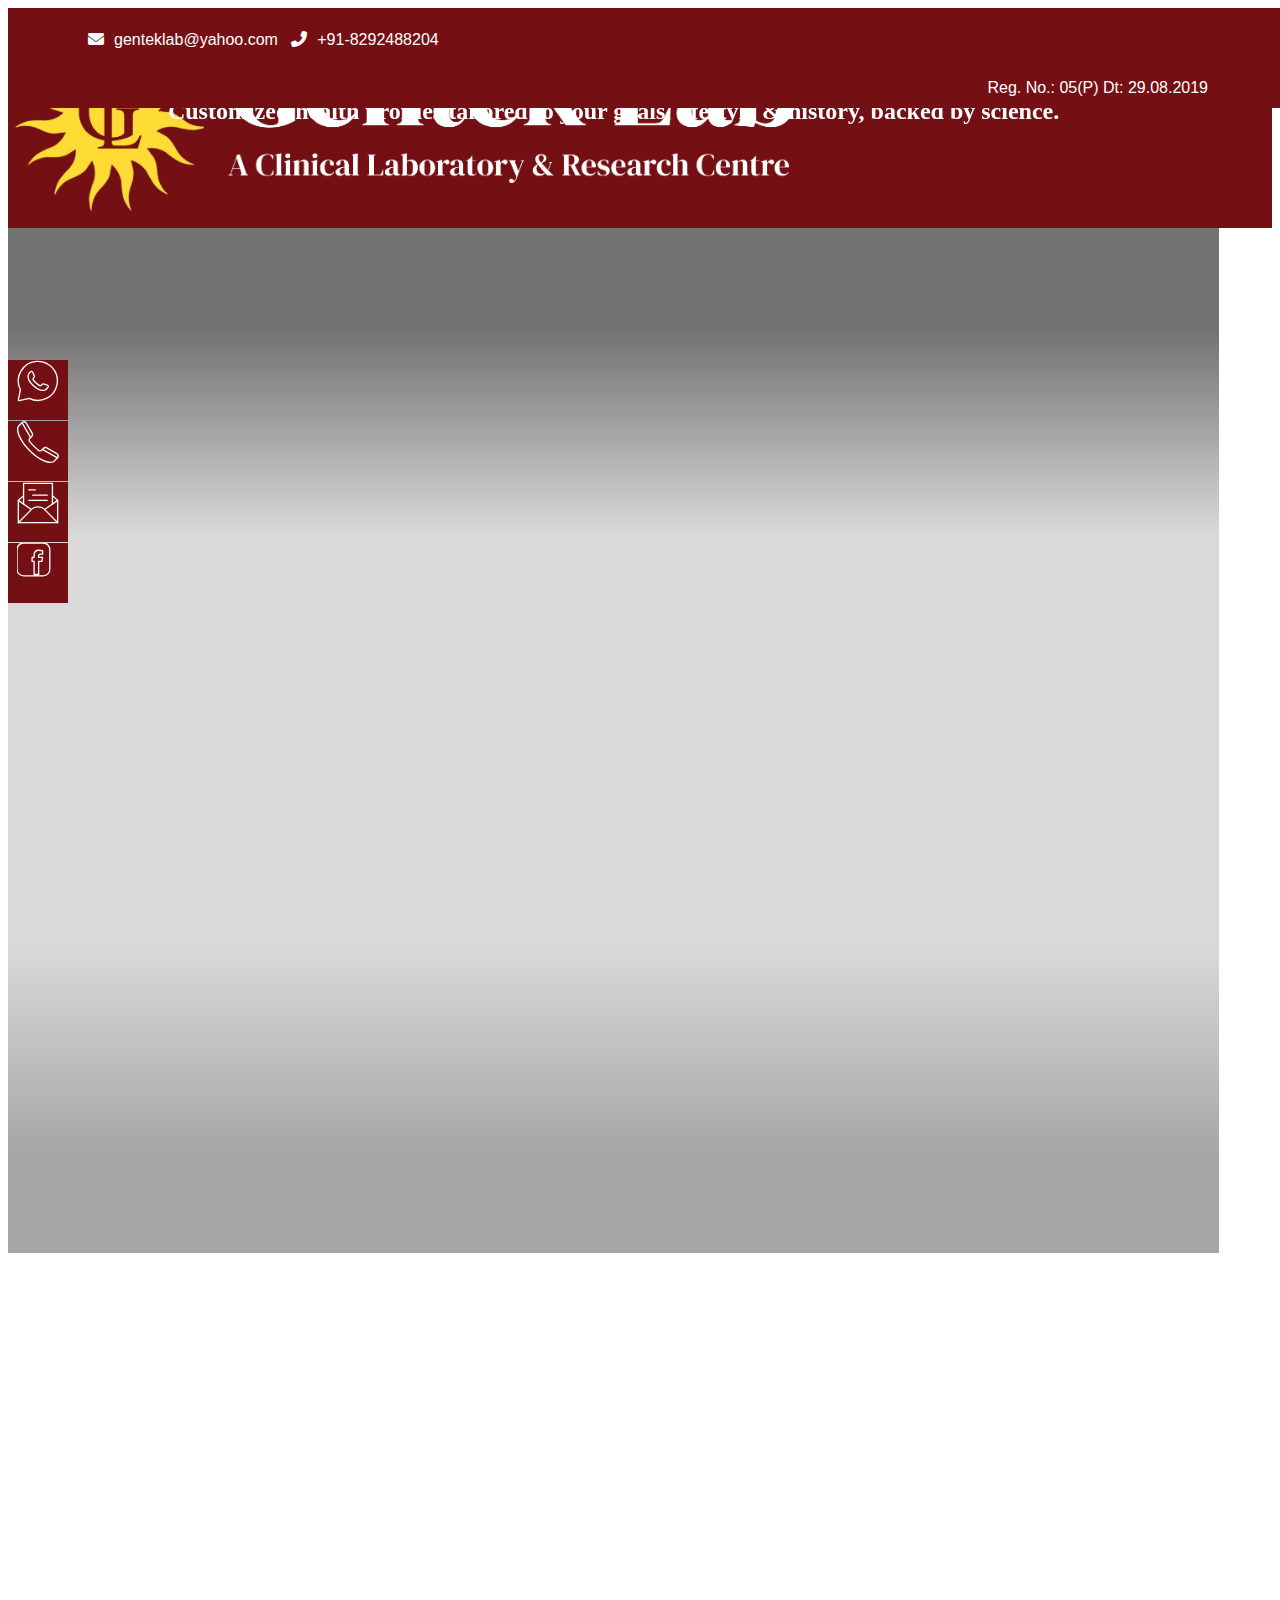
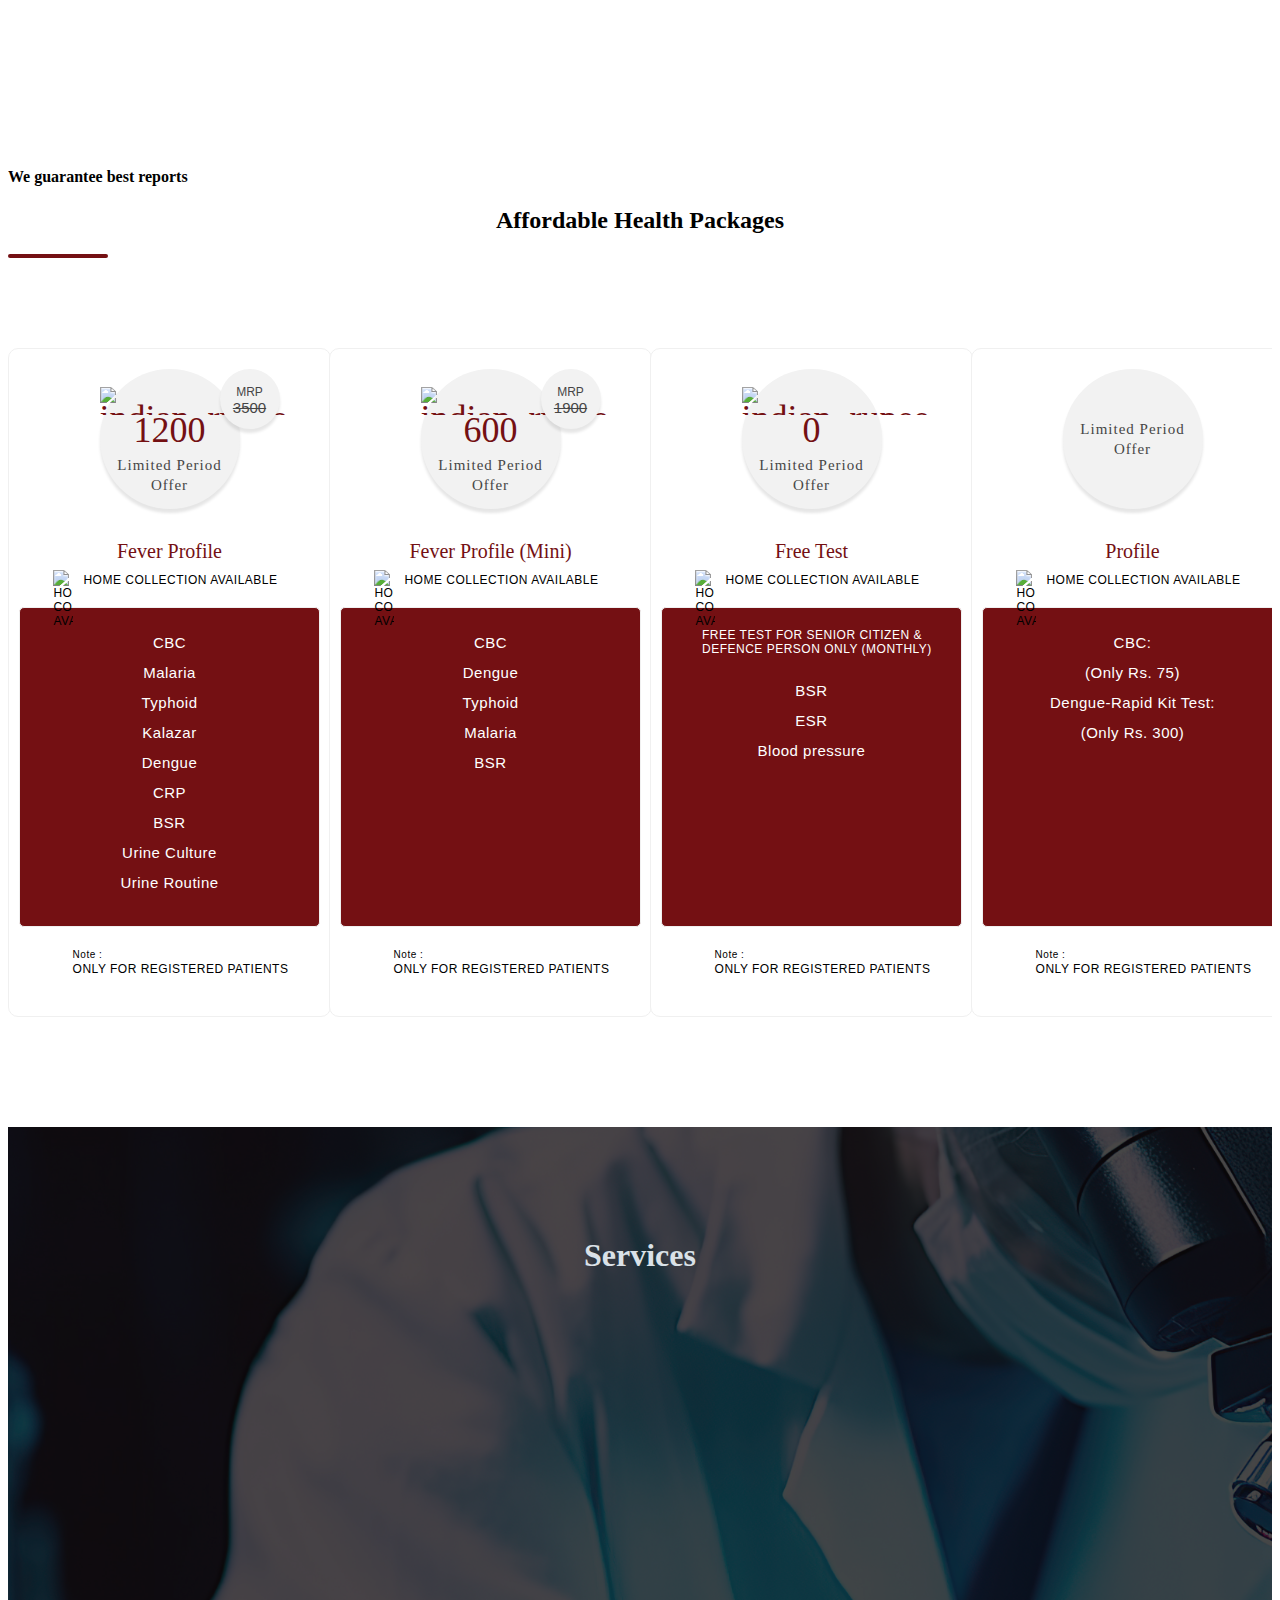
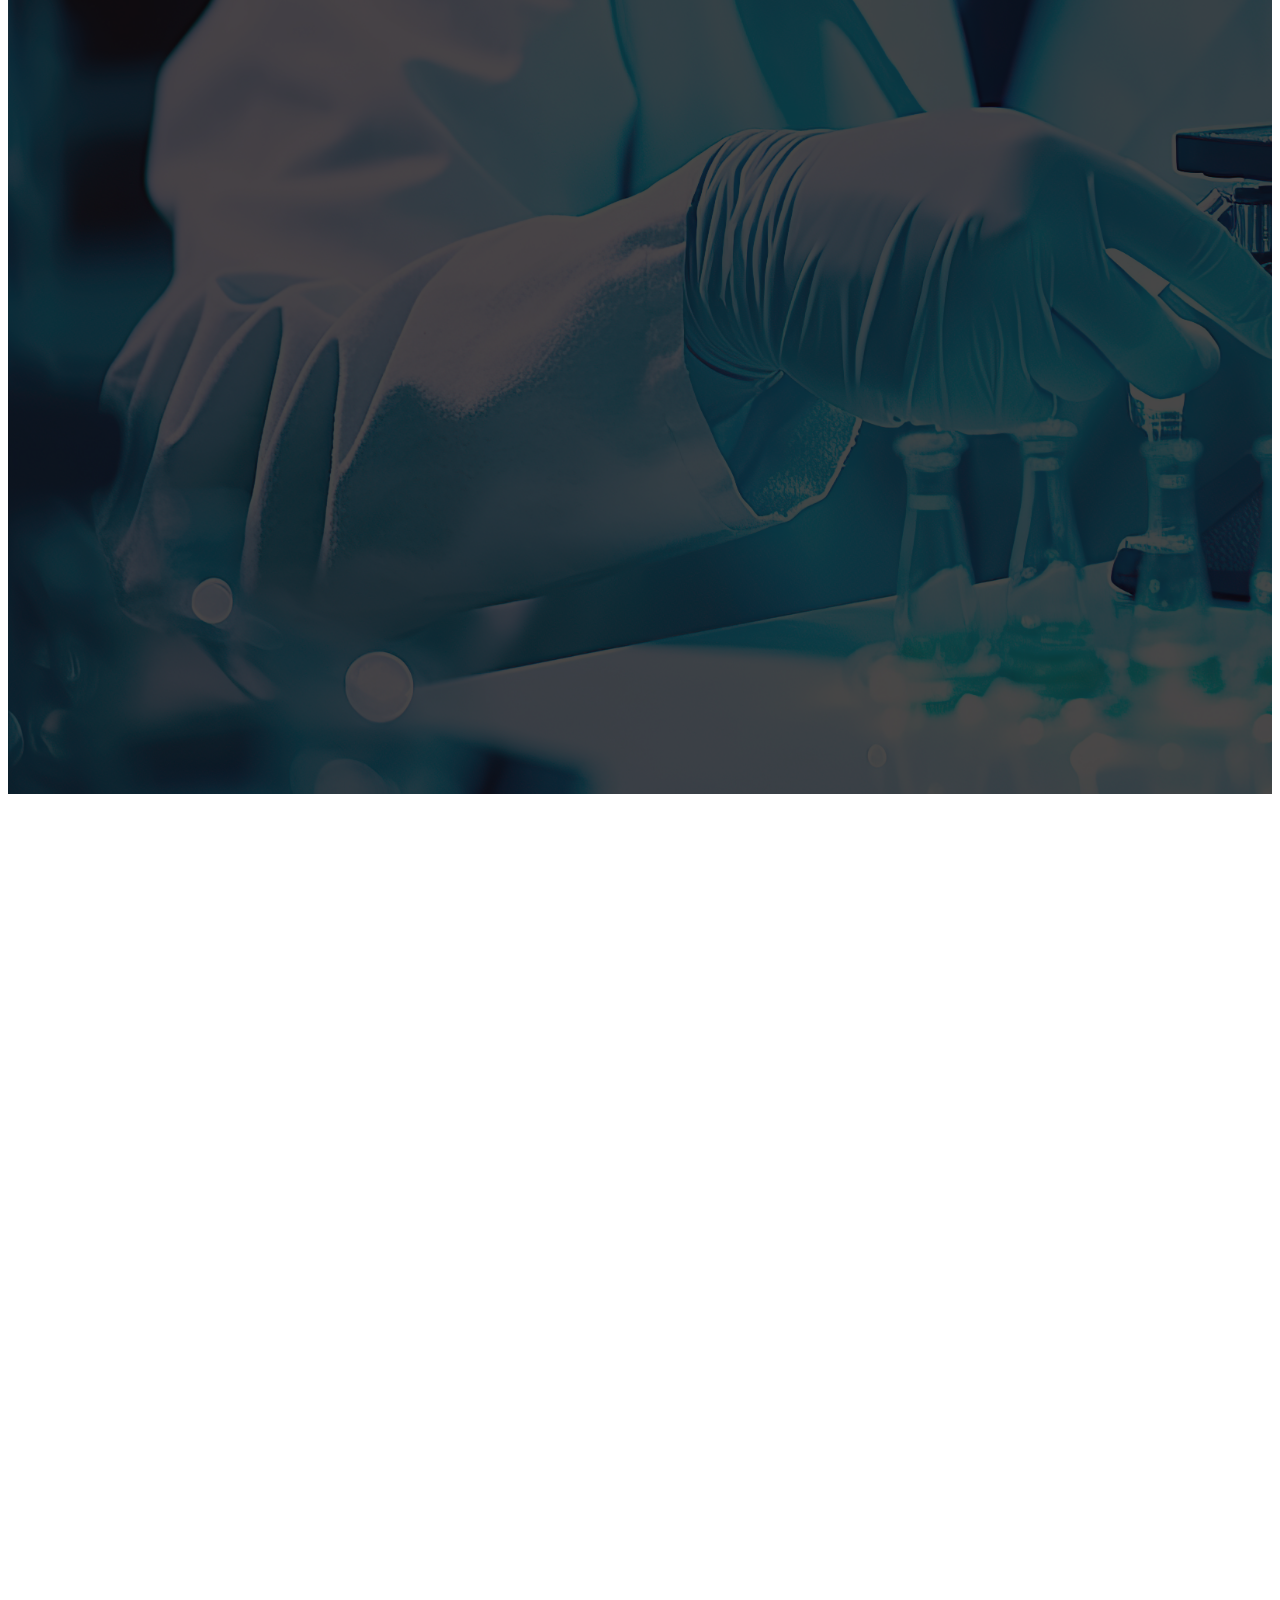
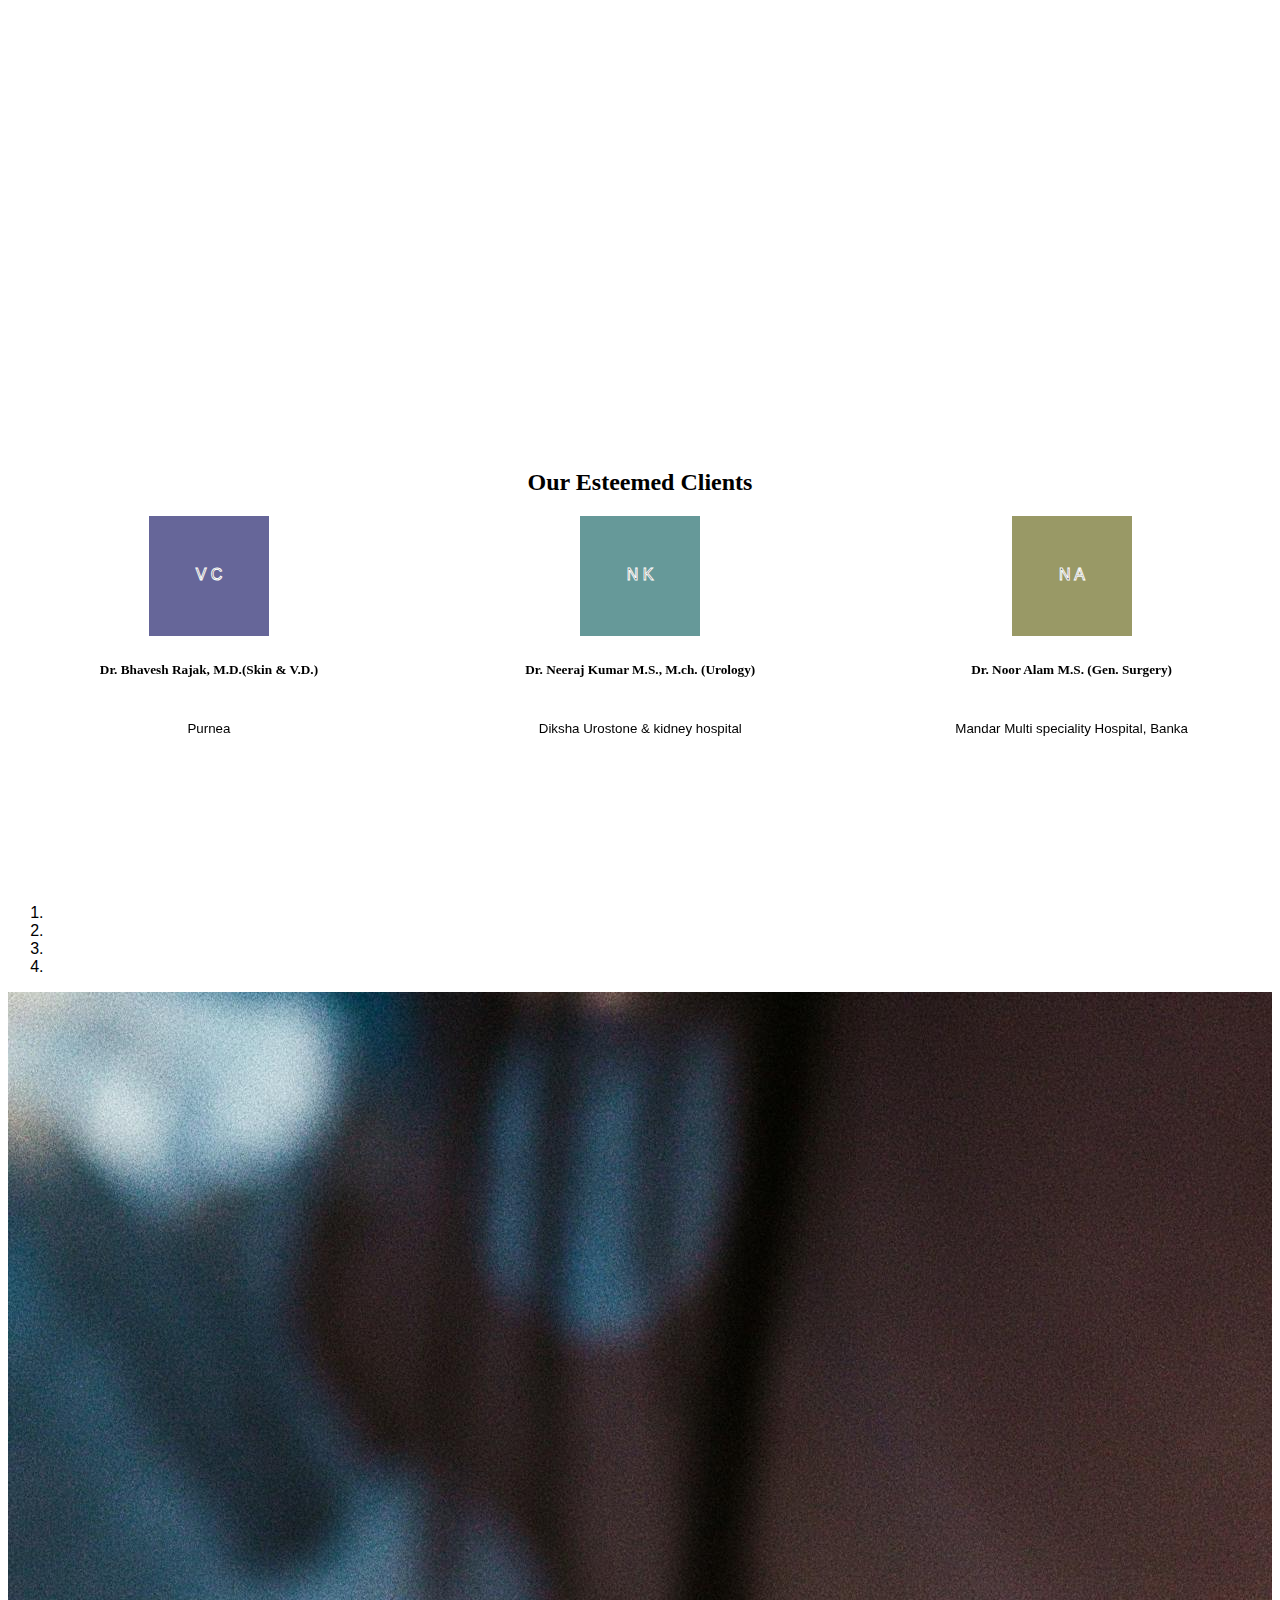
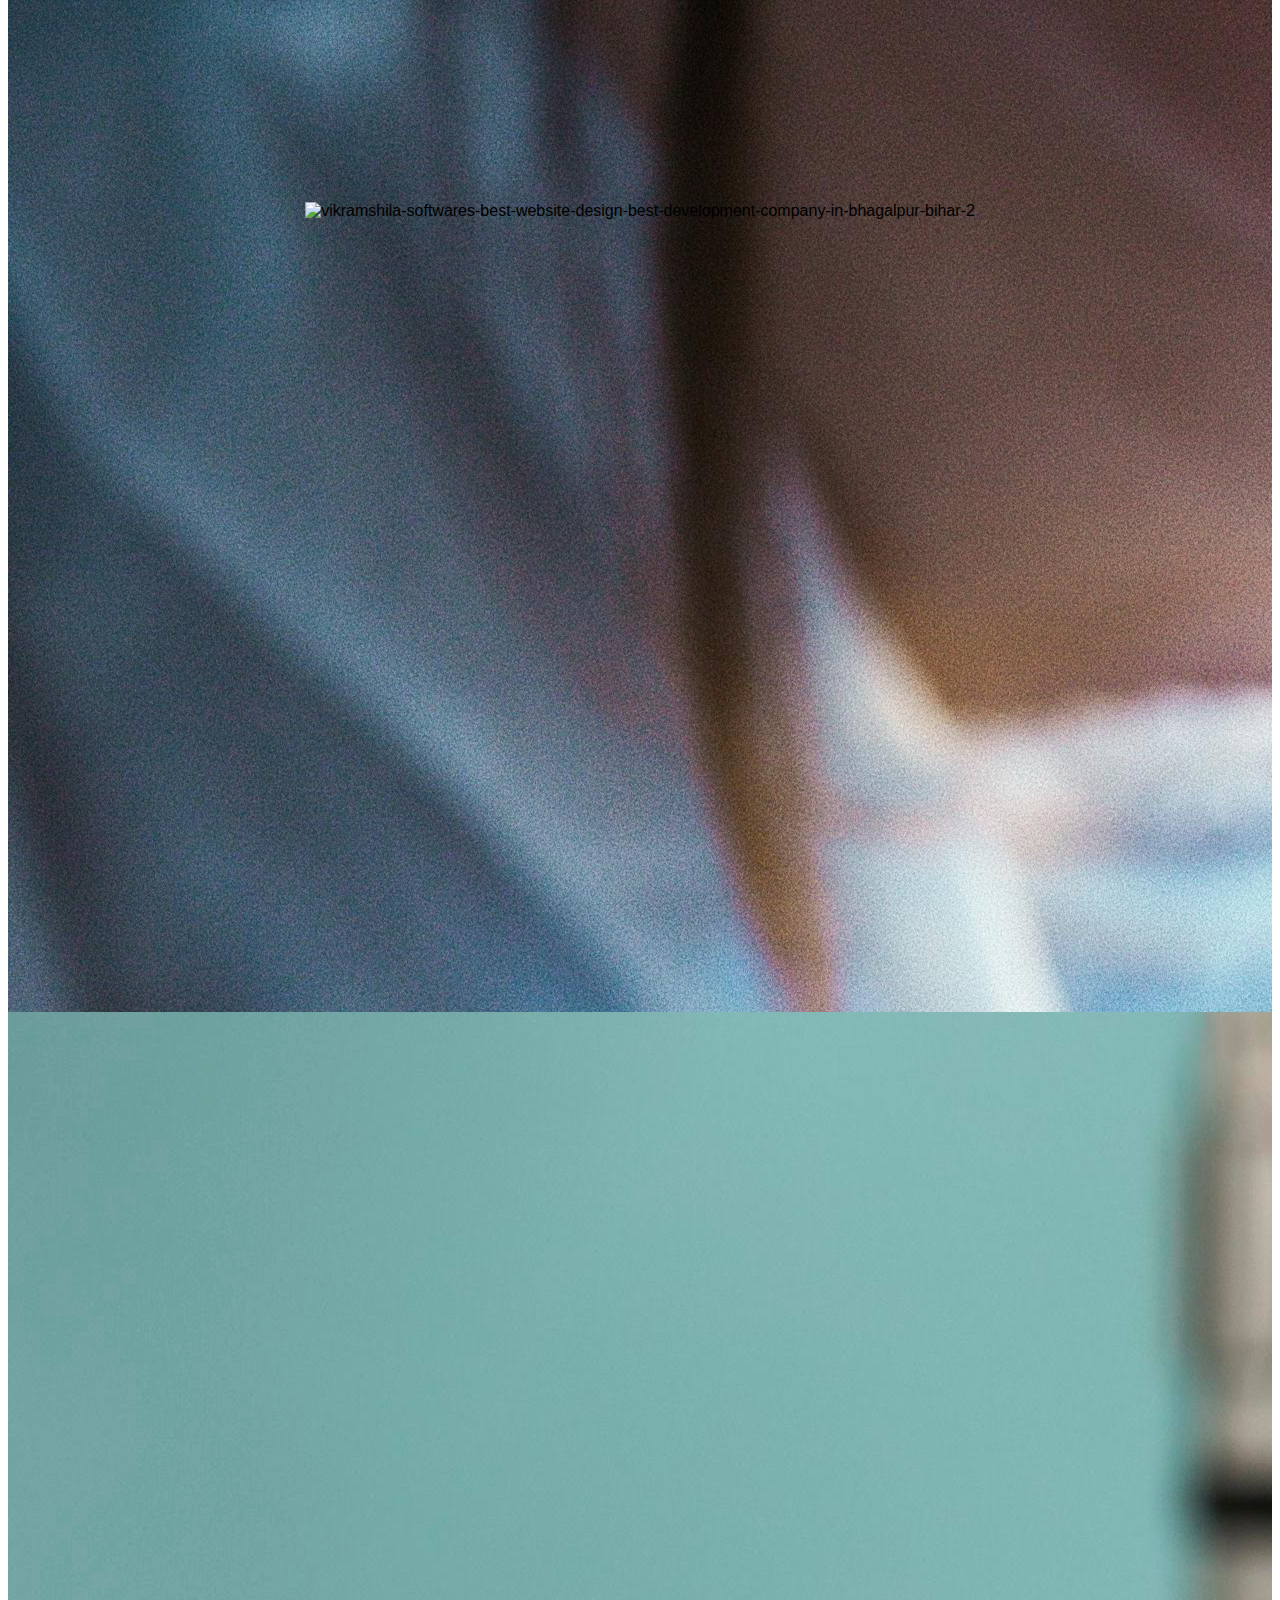
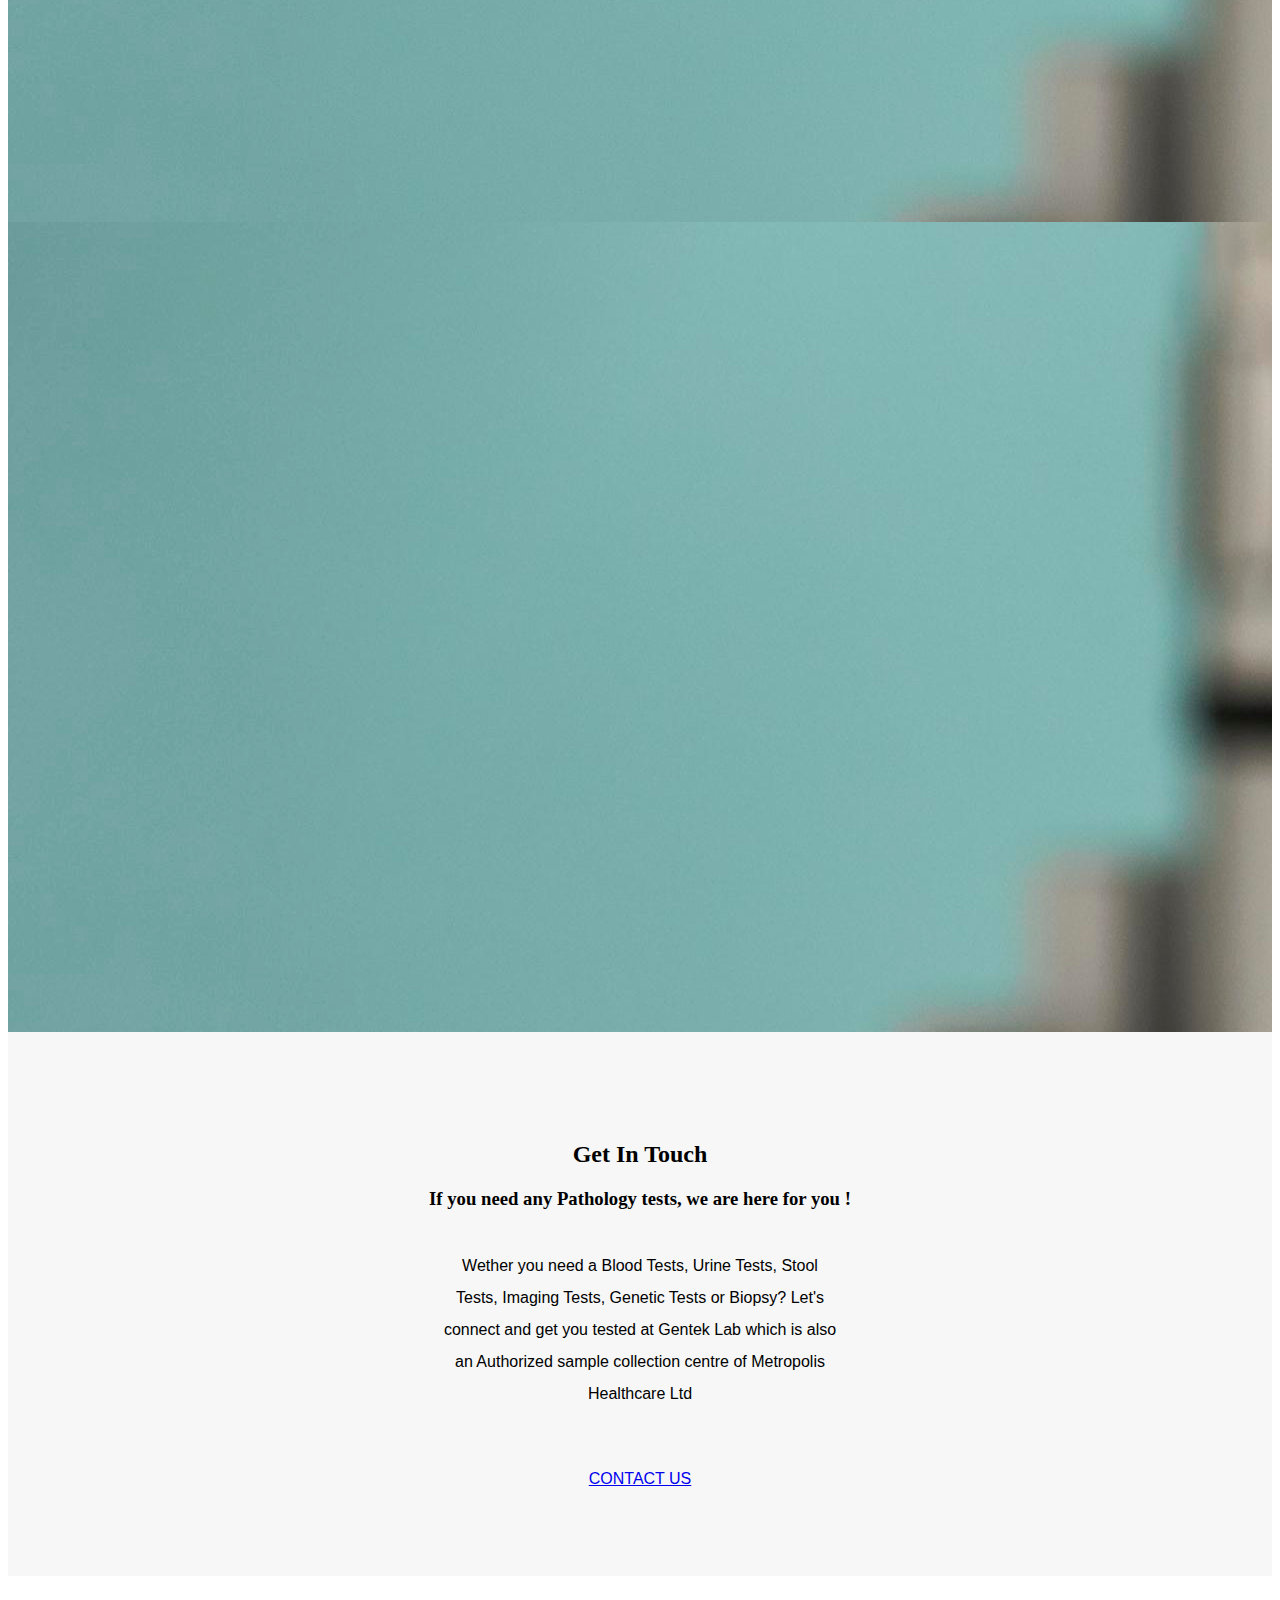
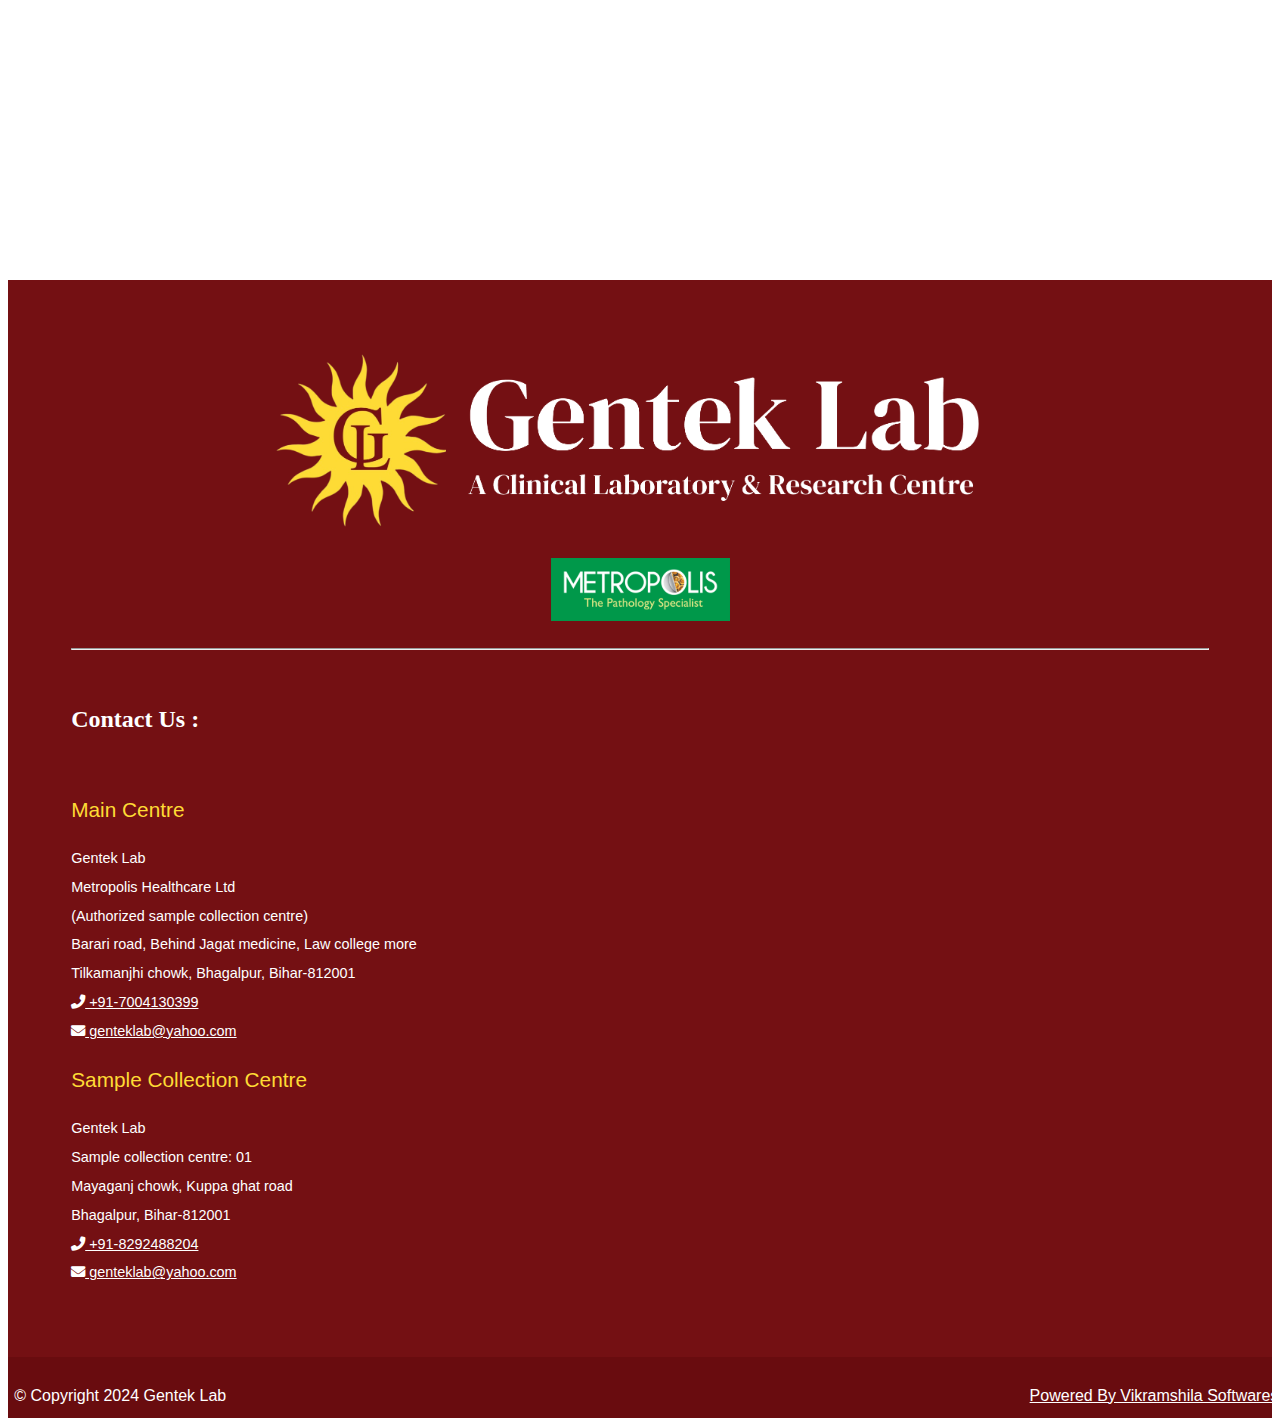
==== commit 12646b4f: "Done" ====
--- a/index.html
+++ b/index.html
@@ -47,23 +47,29 @@
         });
     </script>
     <div class='SlideShow_Height'>
-        <!--  <section class="top-section">
+       <section class="top-section">
         <div class="container-fluid">
             <div class="row ">
-                <div class="col-lg-6 topleft">
-                    <p><i class="top-icon fas fa-envelope"></i>genteklab@yahoo.com</p>
-                </div>
-                <div class="col-lg-6 topright">
-                    <p><i class="top-icon fas fa-phone-alt"></i>+91-8292488204</p>
-                </div>
-            </div>
-        </div>
-    </section>-->
+               
+                <div class="col-lg-8 topleft ">
+                    <p><span><i class="top-icon fas fa-envelope"></i>genteklab@yahoo.com   </span>
+                    <span>&nbsp;&nbsp;<i class="top-icon fas fa-phone-alt"></i>+91-8292488204</span></p>
+                </div>
+                <div class="col-lg-4 topright">
+                    <!-- <p><i class="top-icon fas fa-envelope"></i>genteklab@yahoo.com</p> -->
+                     <p>Reg. No.: 05(P) Dt: 29.08.2019</p>
+                </div>
+            </div>
+        </div>
+    </section>
 
         <div class="menu col-md-12">
             <div class="col-md-4">
                 <a href="index.html"><img class="title-image toplogo" src="images/logo_new/png/logo-no-background.png"
-                        alt="vikramshila softwares"></a>
+                        alt="vikramshila softwares">
+                        <!-- <br/><div class="regno">Reg. No.: 05(P) Dt: 29.08.2019</div> -->
+                    </a>
+
                 <span class='menu-image'
                     style="font-size:40px;cursor:pointer;color:#fff;float: right;position: absolute;right: 2%;"
                     onclick="openNav()">&#9776;</span>
@@ -158,7 +164,7 @@
         </div>
 
         <div>
-            <a href="contactus.html">
+            <a href="mailto:genteklab@yahoo.com">
                 <i>
                     <svg viewBox="0 0 64 64" xmlns="http://www.w3.org/2000/svg" aria-labelledby="title"
                         aria-describedby="desc" role="img" xmlns:xlink="http://www.w3.org/1999/xlink">
@@ -218,12 +224,12 @@
     </section>
     <div class="clearfix"></div>
     <section id="intro" data-aos="fade-up">
-        <div class="container container-fluid introcont">
+        <div class="container-fluid introcont">
             <!-- <div class="introdiv">
             </div> -->
             <div class="introtext">
                 <p><img class="img-responsive metrologo" src="images\logo_new\MetropolishLogo.svg" />
-                <h5>
+                <h5 class="exclu">
                     <b>Gentek Lab</b> is an Exclusive Authorised Sample Collection Centre of <b>Metropolis</b> in
                     Bhagalpur, Bihar<br />For Blood Sample collection <b>Call: 9661427034, 7004130399</b>
                 </h5>
@@ -875,7 +881,7 @@
     <section>
         <footer>
             <div class="footer-section container-fluid">
-
+                <!--   <hr class="footer-rule">-->
                 <div class="row">
                     <div class="first-col col-lg-6">
                         <a href="index.html"><img class="title-image" src="images/logo_new/png/logo-no-background.png"
@@ -883,13 +889,12 @@
 
                         <p class="footer-p"></p>
                         <!-- <i class="footer-icon fab fa-twitter fa-2x"></i> <i
-                            class="footer-icon fab fa-facebook-f fa-2x"></i> <i
-                            class="footer-icon fab fa-instagram fa-2x"></i> <i
-                            class="footer-icon fas fa-envelope fa-2x"></i>
-                        <br /> -->
+                                    class="footer-icon fab fa-facebook-f fa-2x"></i> <i
+                                    class="footer-icon fab fa-instagram fa-2x"></i> <i
+                                    class="footer-icon fas fa-envelope fa-2x"></i>
+                                <br /> -->
                         <p><img class="img-responsive metrologo" src="images\logo_new\MetropolishLogo.svg" /></p>
                     </div>
-
                     <hr>
                     <div class="col-lg-6">
                         <h6 class="footer-small-heading">Contact Us : </h6>
@@ -901,7 +906,8 @@
                                 <p class="footer-p">(Authorized sample collection centre)</p>
                                 <p class="footer-p">Barari road, Behind Jagat medicine, Law college more</p>
                                 <p class="footer-p">Tilkamanjhi chowk, Bhagalpur, Bihar-812001 </p>
-                                <p class="footer-p"><i class="fas fa-phone-alt"></i> +91-7004130399</p>
+                                <p class="footer-p"><i class="fas fa-phone-alt"></i><a href="callto:+917004130399" class="footer-p">  +91-7004130399</a></p>
+                                <p class="footer-p"><i class="fas fa-envelope"></i><a href="mailto:genteklab@yahoo.com" class="footer-p"> genteklab@yahoo.com</a></p>
                             </div>
                             <div class="col-lg-6 ">
                                 <p class="footer-small-subtitle  ">Sample Collection Centre </p>
@@ -910,8 +916,8 @@
                                 <p class="footer-p">Sample collection centre: 01</p>
                                 <p class="footer-p">Mayaganj chowk, Kuppa ghat road</p>
                                 <p class="footer-p">Bhagalpur, Bihar-812001 </p>
-                                <p class="footer-p"><i class="fas fa-phone-alt"></i> +91-8292488204
-                                </p>
+                                <p class="footer-p"><i class="fas fa-phone-alt"></i><a href="callto:+918292488204" class="footer-p"> +91-8292488204</a></p>
+                                <p class="footer-p"><i class="fas fa-envelope"></i><a href="mailto:genteklab@yahoo.com" class="footer-p"> genteklab@yahoo.com</a></p>
                             </div>
                         </div>
 
@@ -919,7 +925,7 @@
                     </div>
 
                 </div>
-
+                <!--  <hr class="footer-rule">-->
             </div>
         </footer>
     </section>
--- a/styles.css
+++ b/styles.css
@@ -134,6 +134,8 @@
   float: right;
   margin-left: 30px;
 }
+ article, aside, figcaption, figure, footer, header, hgroup, main, nav, section{overflow-x: hidden;} 
+html,body{overflow-x: hidden;}
 .contact-me {
   background-color: #f7f7f7;
 }
@@ -301,8 +303,8 @@
     font-size: 2.3rem;
   }
   .getintouch {
-    width: 70%;
-    font-size: 1.5rem;
+    width: 100%;
+    /* font-size: 1.5rem; */
   }
   .contact-button {
     font-size: 1rem;
@@ -321,9 +323,9 @@
   .footer-small-contact-subtitle {
     color: #741013;
     font-size: 1.8rem;
-    text-align: center;
+
     font-weight: 900;
-    font-size: 28px;
+    font-size: 26px;
   }
   .footer-brand {
     font-size: 3rem;
--- a/style2.css
+++ b/style2.css
@@ -48,6 +48,9 @@
   z-index: 9;
   background-color: #741013;
 }
+.menu.col-md-12{
+  top:36px;
+}
 .menu .col-md-8 {
   float: right;
   top: -3rem;
@@ -91,6 +94,7 @@
 .menu.col-md-12.cover {
   background-image: url(images/header_images/female-researcher-male-colleague-laboratory-with-test-tubes-safety-glasses.jpg);
   height: 500px;
+  height: 50vh;
   background-position: right;
   background-repeat: no-repeat;
   background-size: cover;
@@ -145,14 +149,35 @@
   text-decoration: none;
   color: #ccddeb;
 }
+.galleryhead h1{
+padding:4rem 2rem;
+}
+
+.careerDetails.container-fluid {
+  padding: 5% 11%;
+}
+.container-fluid.services{
+  padding: 5% 11%;
+} 
+
+.services .introtext{
+  text-align:left;
+}
+.abtintro1 {text-align:left;}
 .contacth {
-  text-align: center;
+  text-align: left;
   color: #fff;
+  color:#741013;
   font-weight: 800;
   font-size: 5rem;
-  padding-top: 10%;
+  /* padding-top: 10%; */
   z-index: 3;
   position: relative;
+  padding: 2rem 0;
+
+}
+.introcont{
+  text-align: left;
 }
 .aboutfirstSec{
   text-align: justify;
@@ -170,11 +195,17 @@
 .hidden-xs{display:block;}
 @media screen and (max-width: 767px) {
   .SlideShow_Height {
-    height: 290px !important;
+    height: 365px !important;
   }
   .col-md-8.hidden-xs {
     display: none;
   }
+  .services .contacth{
+    padding: 4rem 0;
+  }
+  .careerDetails.container-fluid {
+    padding: 12% 11%;
+}
   .hidden-xs{display: none;}
   .hidden-lg,.hidden-md{display:block;}
   .title-image {
@@ -202,7 +233,7 @@
     height: 31vh;
   } */
   .home-video {
-    height: 26vh !important;
+    height: 26vh !important;        margin-top: 6vh;
 }
 .careerDetails .col-lg-6{width:50%;}
 }
@@ -220,12 +251,15 @@
     margin-top: -6.4rem;
   } */
   .topleft {
-    text-align: center;
-    padding-left: 0;
+    /* text-align: center; */
+    padding-left: 15px;
   }
   .top-section .container-fluid {
-    padding: 1rem;
-  }
+    padding: 0.5rem;font-size:14px;
+  }
+  .menu.col-md-12 {
+    top: 59px;
+}
   .cover .col-md-8 {
     display: none;
   }
@@ -255,13 +289,9 @@
     padding: 0;
   }
   .contacth {
-    text-align: center;
-    color: #fff;
-    font-weight: 800;
+
     font-size: 40px;
-    padding-top: 30%;
-    z-index: 3;
-    position: relative;
+  
   }
   .menu.col-md-12.cover {
     height: 200px;
@@ -416,7 +446,21 @@
   margin-top: -330px;
 } */
 
-
+footer a{color:#fff;}
+
+.contacth:after {
+  left: 0;
+  bottom: 0;
+  content: '';
+  height: 4px;
+  width: 100px;
+  position: relative;
+  border-radius: 10px;
+  margin: 0;
+
+  background : #741013;
+  display: block;
+}
 @media screen and (max-width:767px){
   #fixed-social a {
  
@@ -429,5 +473,10 @@
   #fixed-social a:hover>span {
   display:none;
 }
+.exclu{text-align: justify;}
+.careerDetails{
+  padding: 7% 2%;
+}
+
 }
 /*#741013*/
--- a/package.css
+++ b/package.css
@@ -351,7 +351,7 @@
   transition: all ease-in-out 0.5s;
 }
 .packageBlock .packagebtn {
-  background: rgb(212,23,30);
+  background: #741013;
 }
  #package .packageBlock ul.listpackage{
      border-radius: 5px;    min-height: 320px;    background: #741013;
@@ -365,7 +365,7 @@
   position: relative;
   border-radius: 10px;
   margin: 0;
-  background: #d4171e;
+  background: #741013;
   display: block;
 
 }
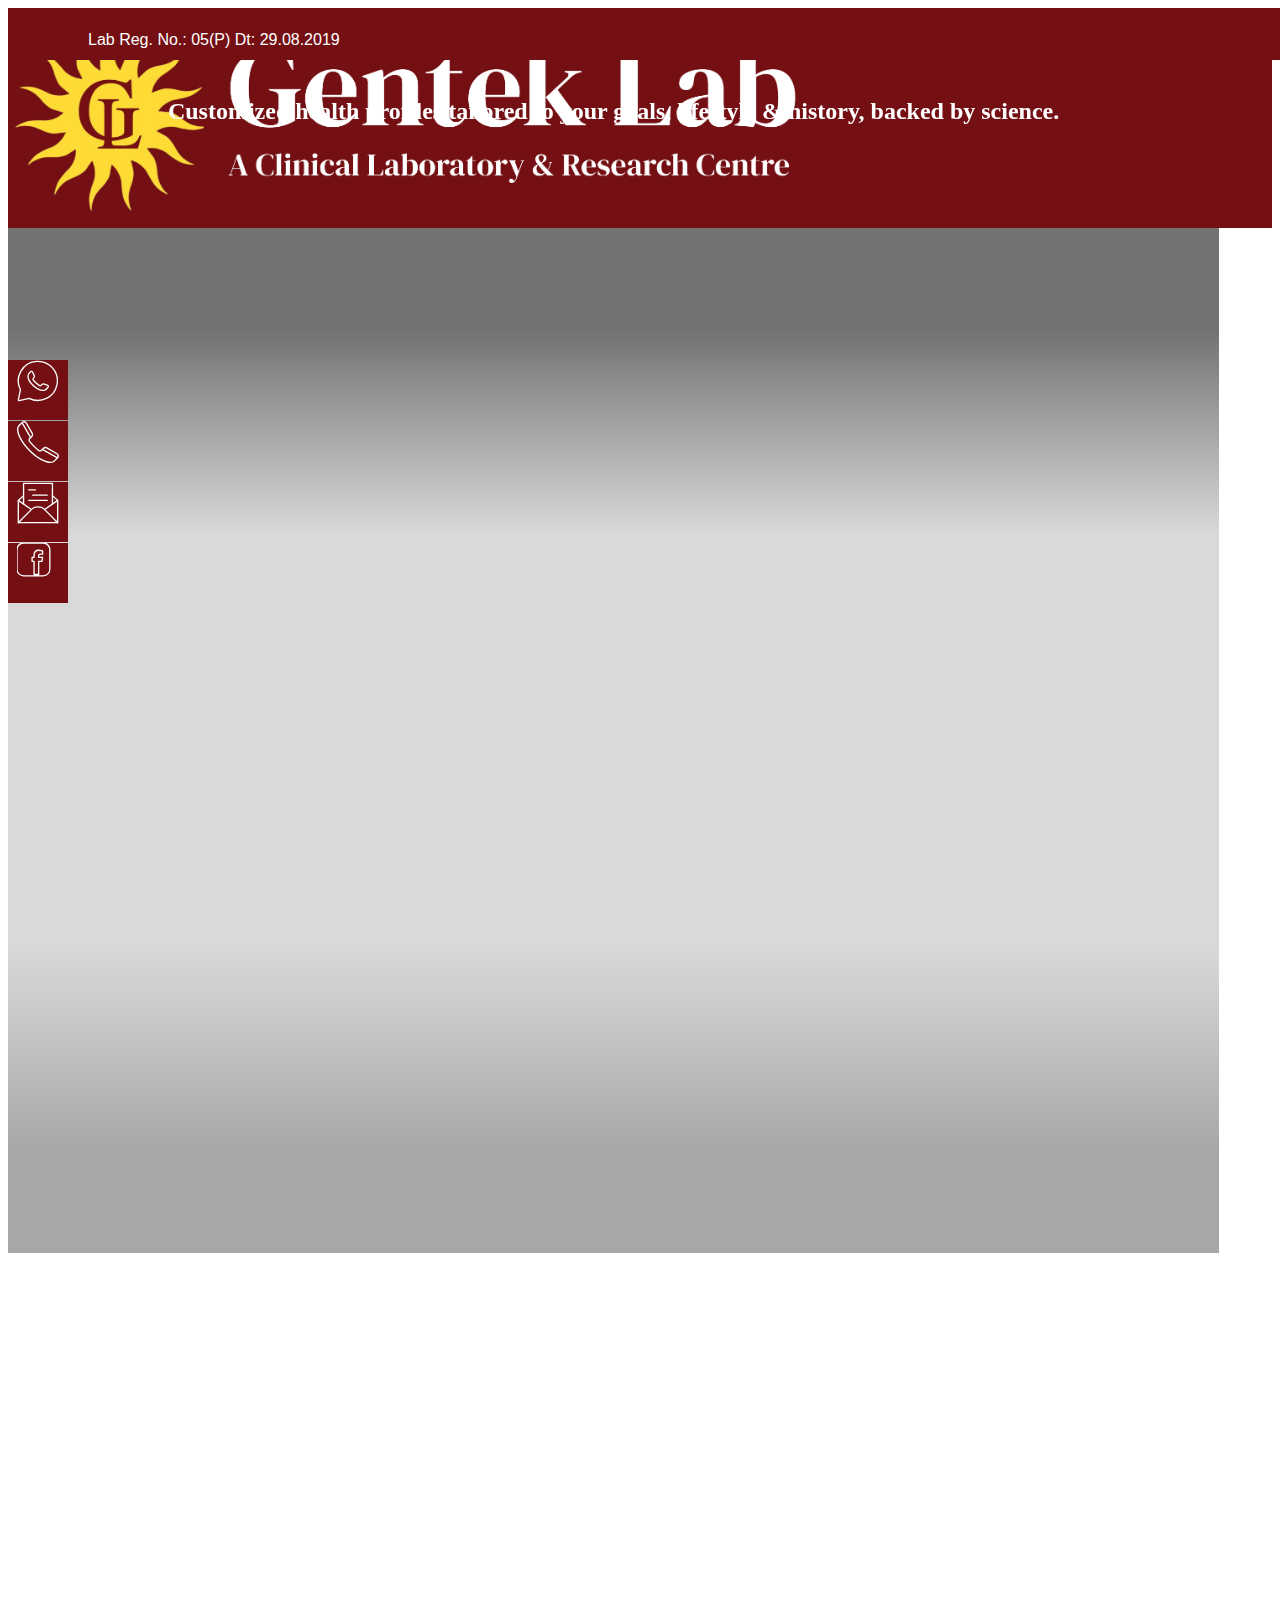
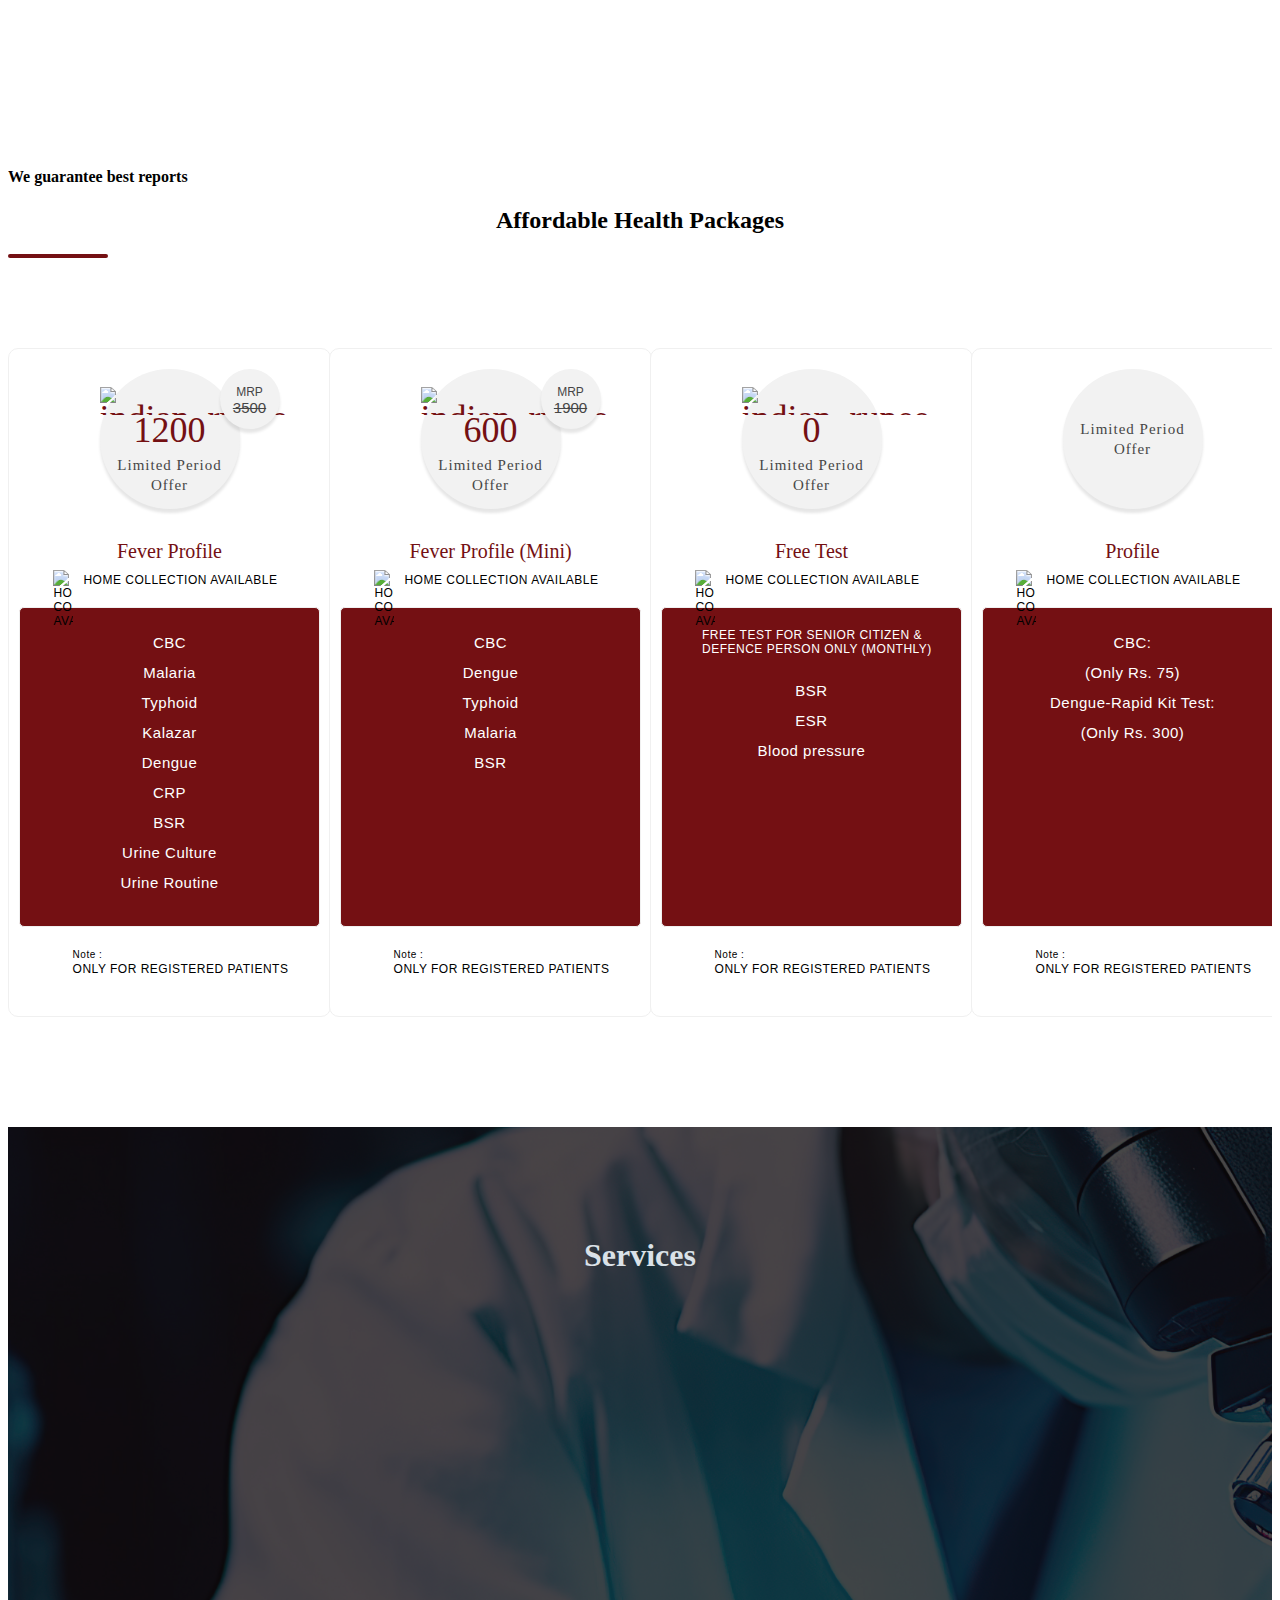
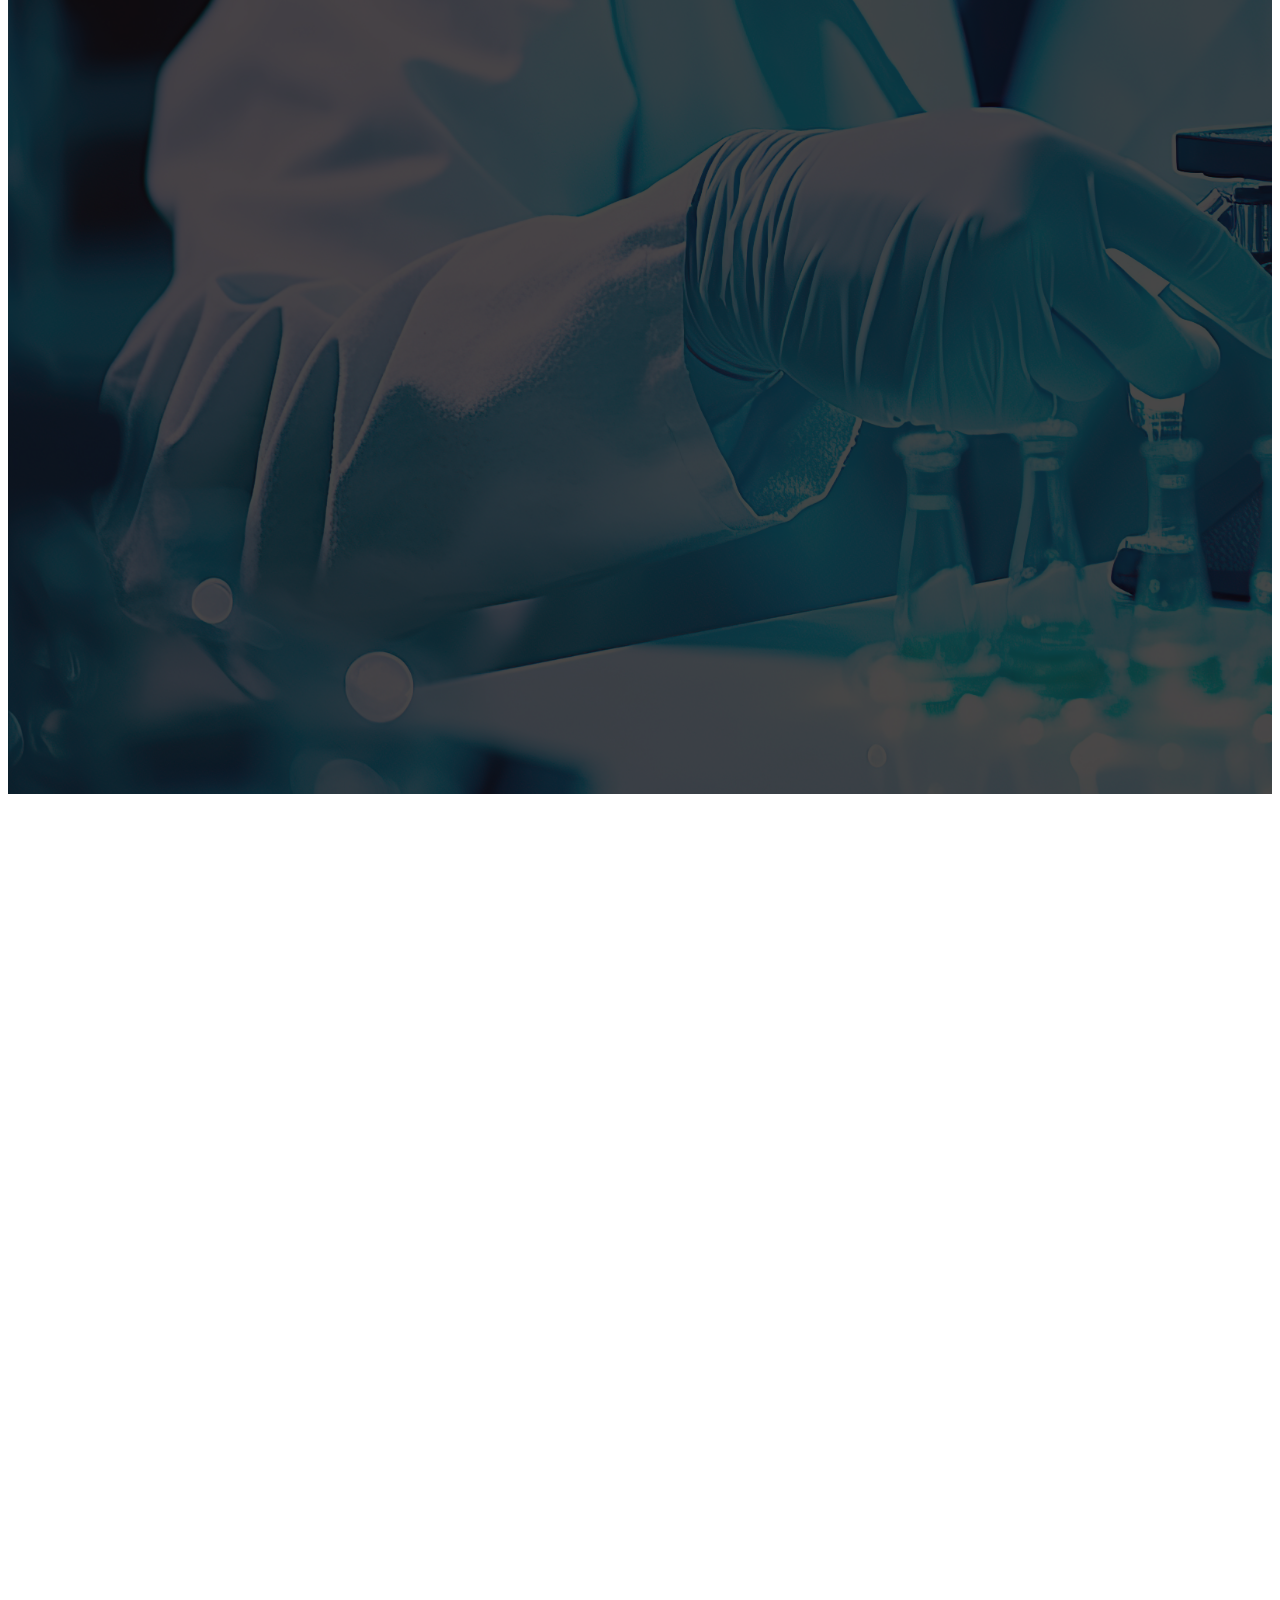
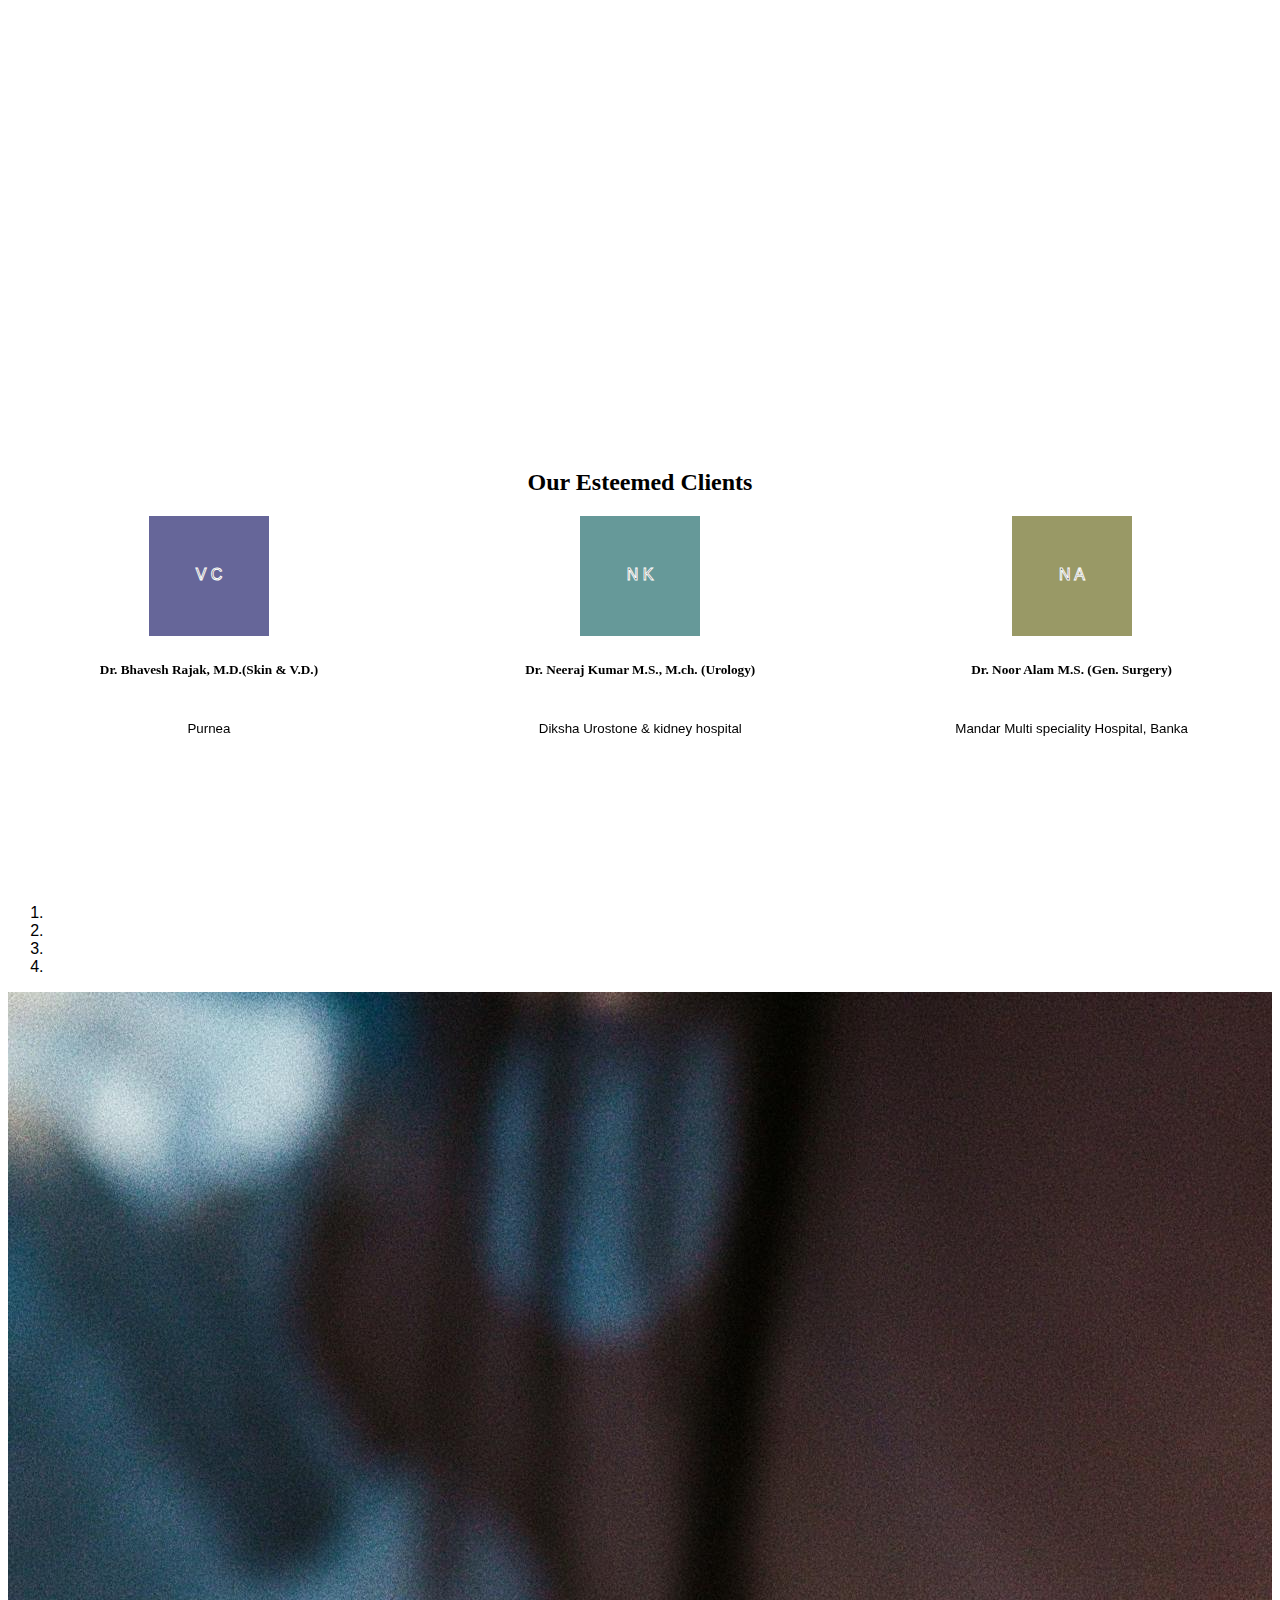
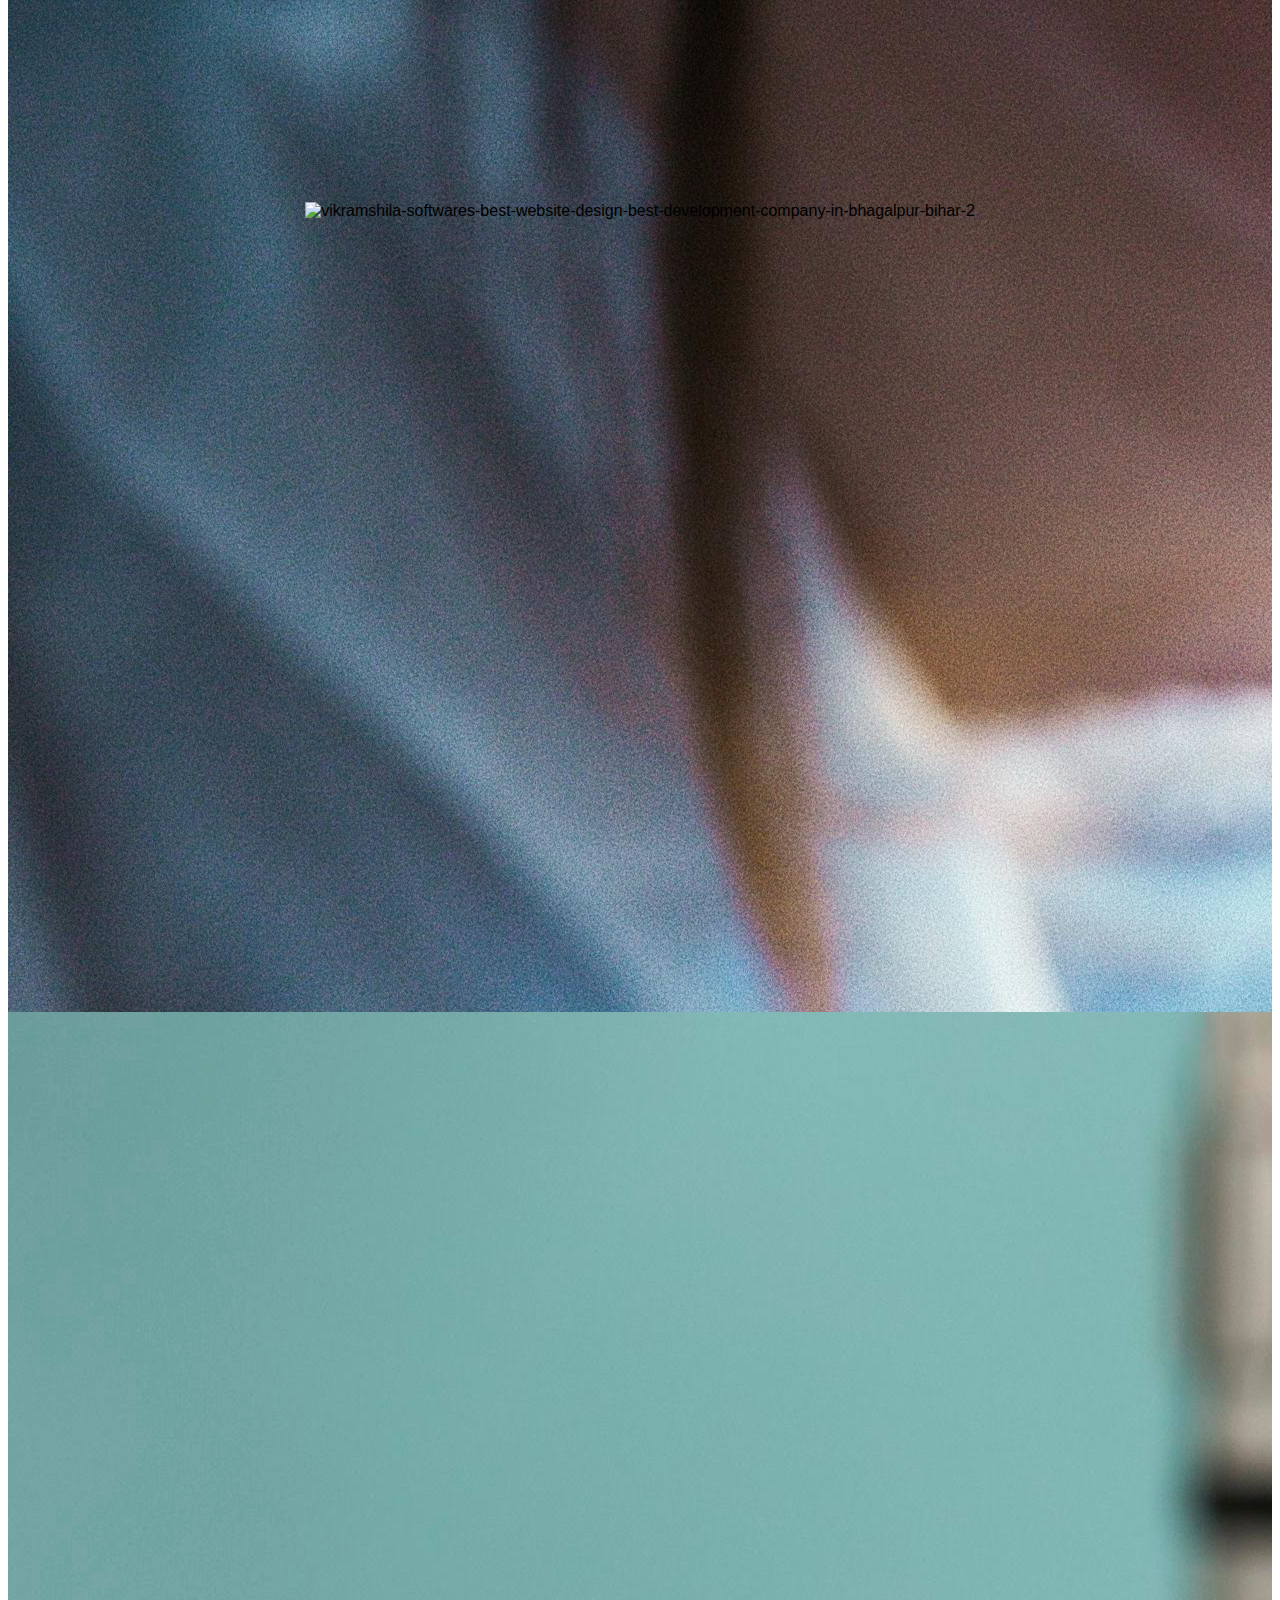
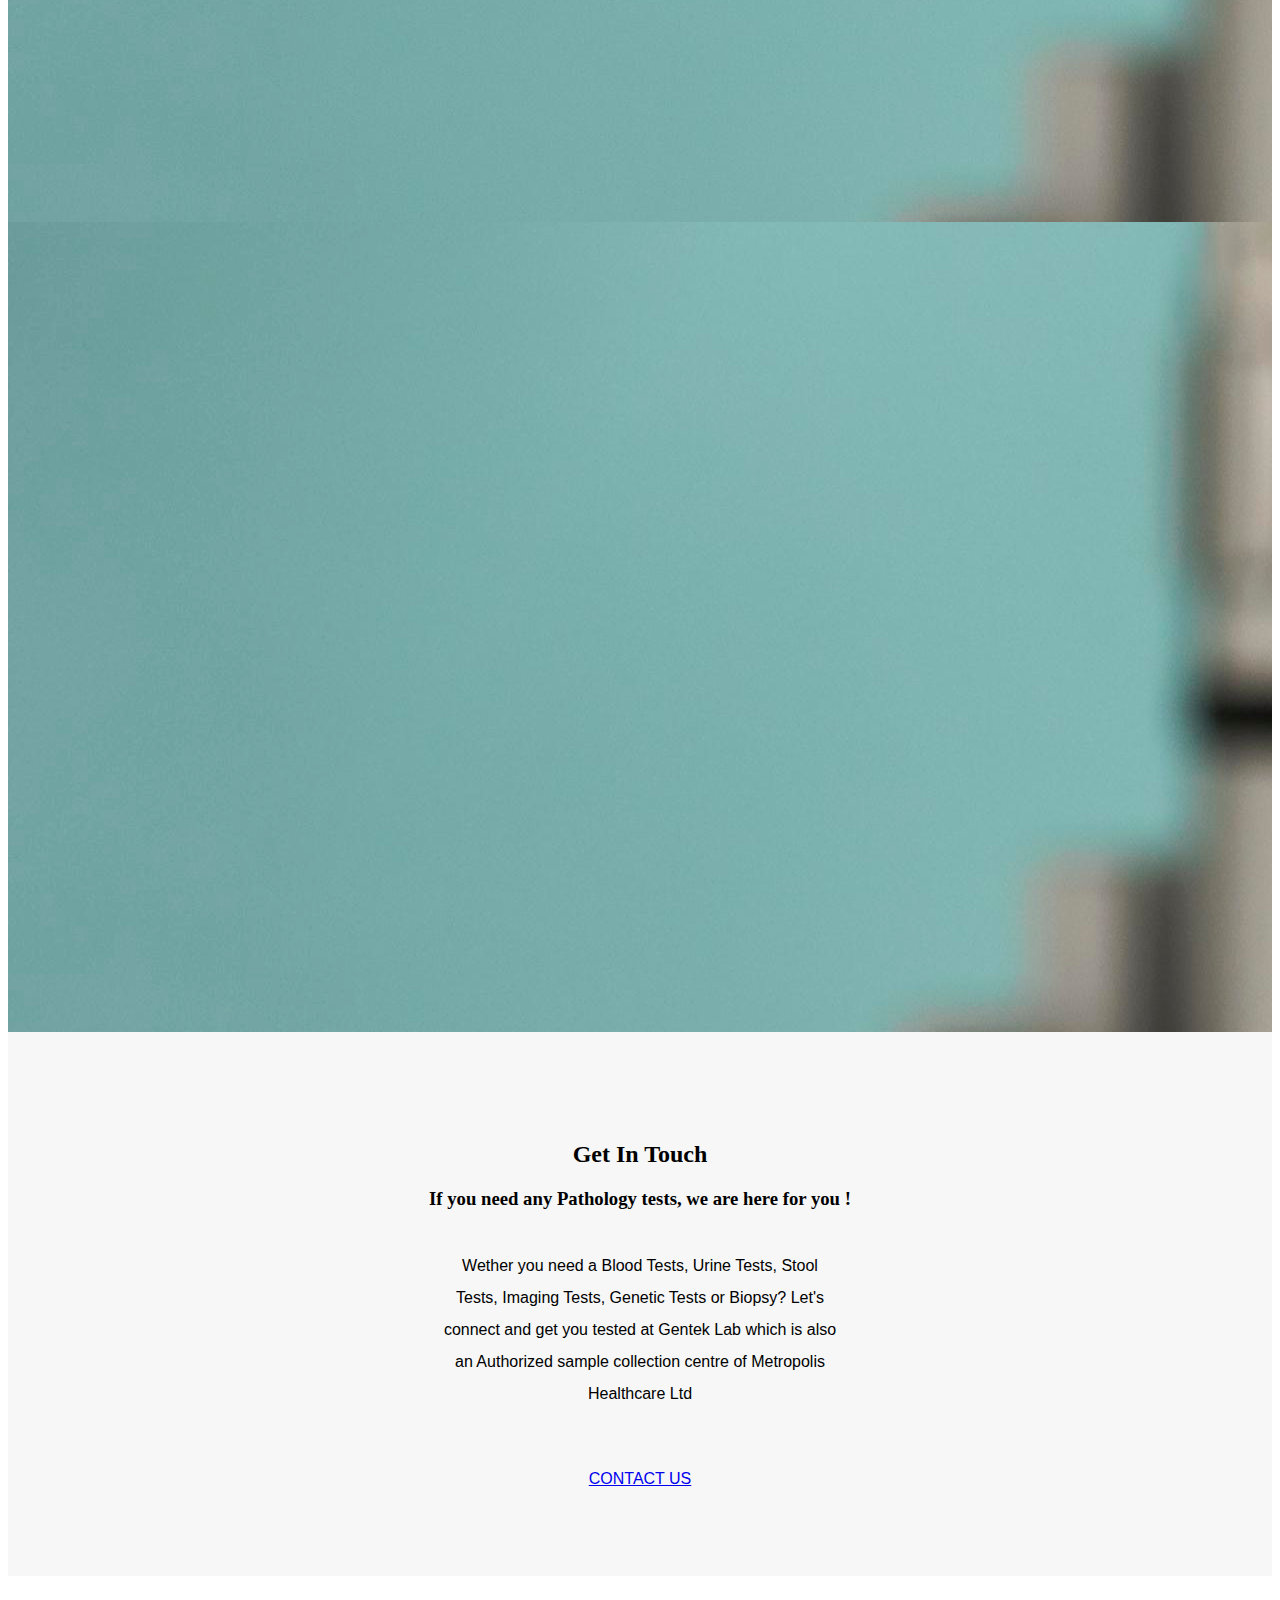
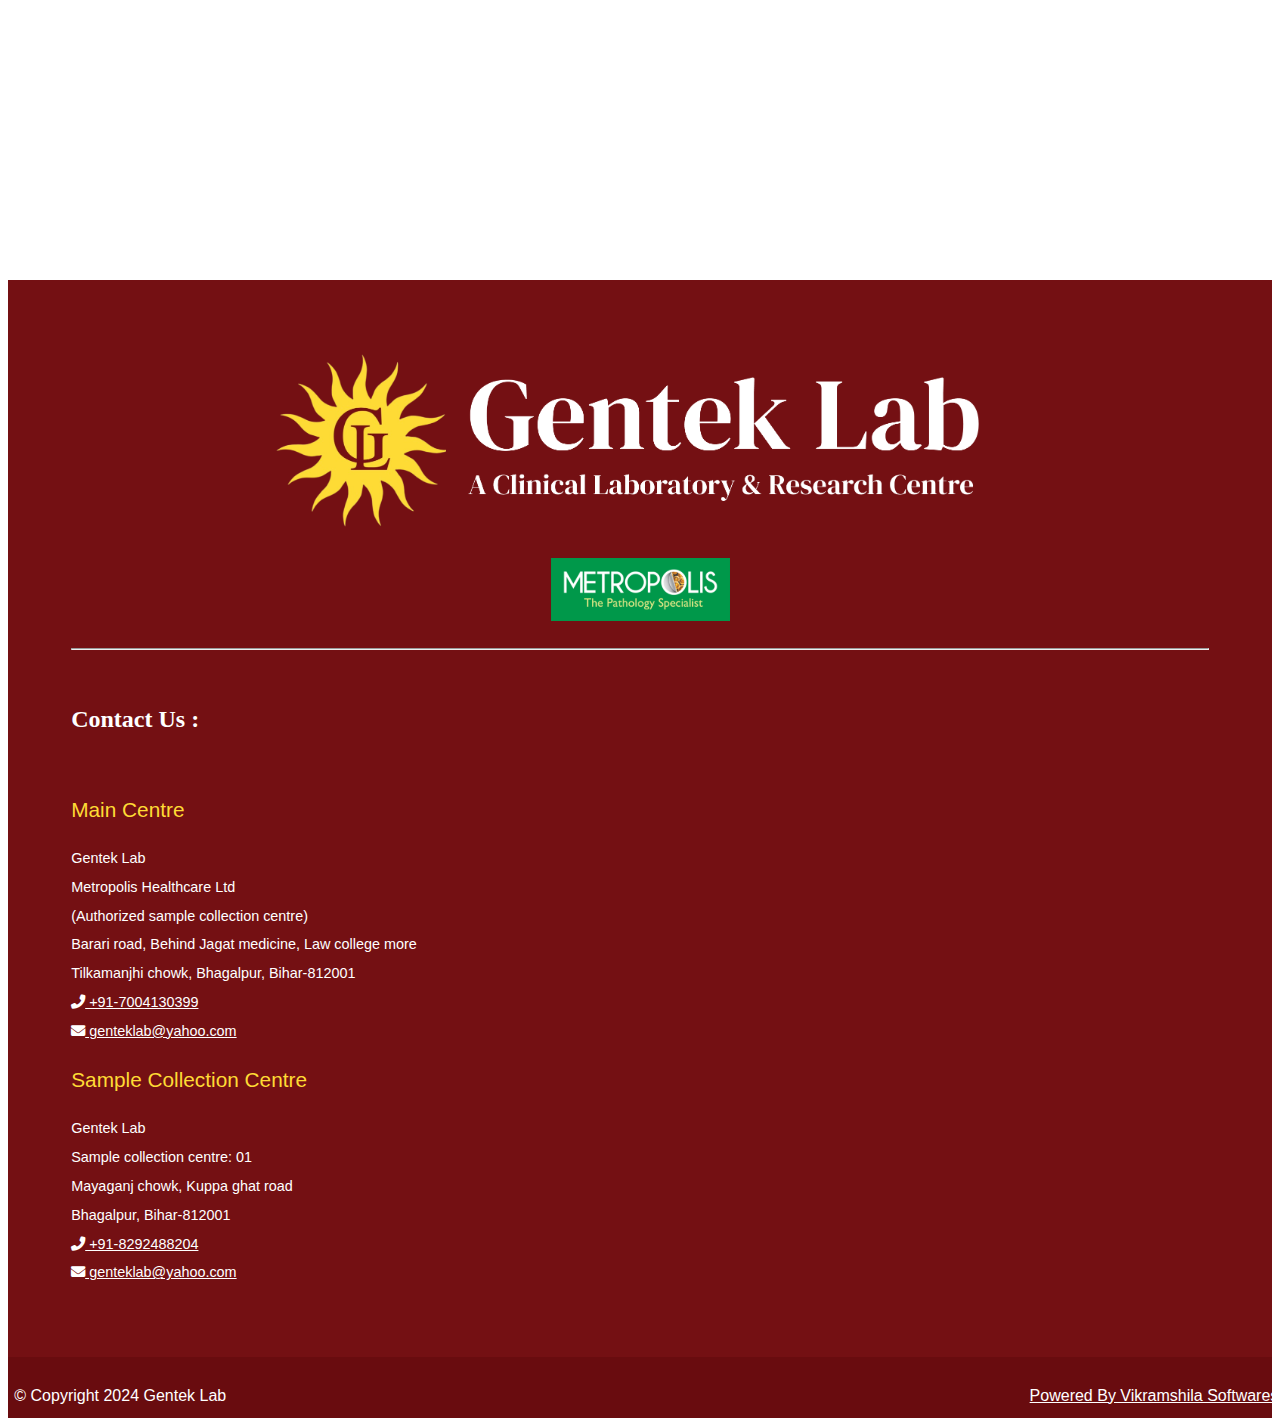
==== commit 0f4213b5: "Done" ====
--- a/index.html
+++ b/index.html
@@ -47,27 +47,27 @@
         });
     </script>
     <div class='SlideShow_Height'>
-       <section class="top-section">
-        <div class="container-fluid">
-            <div class="row ">
-               
-                <div class="col-lg-8 topleft ">
-                    <p><span><i class="top-icon fas fa-envelope"></i>genteklab@yahoo.com   </span>
-                    <span>&nbsp;&nbsp;<i class="top-icon fas fa-phone-alt"></i>+91-8292488204</span></p>
-                </div>
-                <div class="col-lg-4 topright">
-                    <!-- <p><i class="top-icon fas fa-envelope"></i>genteklab@yahoo.com</p> -->
-                     <p>Reg. No.: 05(P) Dt: 29.08.2019</p>
-                </div>
-            </div>
-        </div>
-    </section>
+        <section class="top-section">
+            <div class="container-fluid">
+                <div class="row ">
+                   
+                    <!-- <div class="col-lg-8 topright ">
+                        <p><span><i class="top-icon fas fa-envelope"></i>genteklab@yahoo.com   </span>
+                        <span>&nbsp;&nbsp;<i class="top-icon fas fa-phone-alt"></i>+91-8292488204</span></p>
+                    </div> -->
+                    <div class="col-lg-12 topleft ">
+                        <!-- <p><i class="top-icon fas fa-envelope"></i>genteklab@yahoo.com</p> -->
+                         <p>Lab Reg. No.: 05(P) Dt: 29.08.2019</p>
+                    </div>
+                </div>
+            </div>
+        </section>
 
         <div class="menu col-md-12">
             <div class="col-md-4">
                 <a href="index.html"><img class="title-image toplogo" src="images/logo_new/png/logo-no-background.png"
                         alt="vikramshila softwares">
-                        <!-- <br/><div class="regno">Reg. No.: 05(P) Dt: 29.08.2019</div> -->
+                     
                     </a>
 
                 <span class='menu-image'
--- a/style2.css
+++ b/style2.css
@@ -113,7 +113,7 @@
   }
 .top-section {
   z-index: 9;    position: absolute;
-  width: 100%;
+  width: 100%;min-height: 41px;
 }
 .sidenav {
   height: 100%;
@@ -233,7 +233,7 @@
     height: 31vh;
   } */
   .home-video {
-    height: 26vh !important;        margin-top: 6vh;
+    height: 26vh !important;        margin-top: 4vh;
 }
 .careerDetails .col-lg-6{width:50%;}
 }
@@ -258,7 +258,7 @@
     padding: 0.5rem;font-size:14px;
   }
   .menu.col-md-12 {
-    top: 59px;
+    top: 41px;
 }
   .cover .col-md-8 {
     display: none;
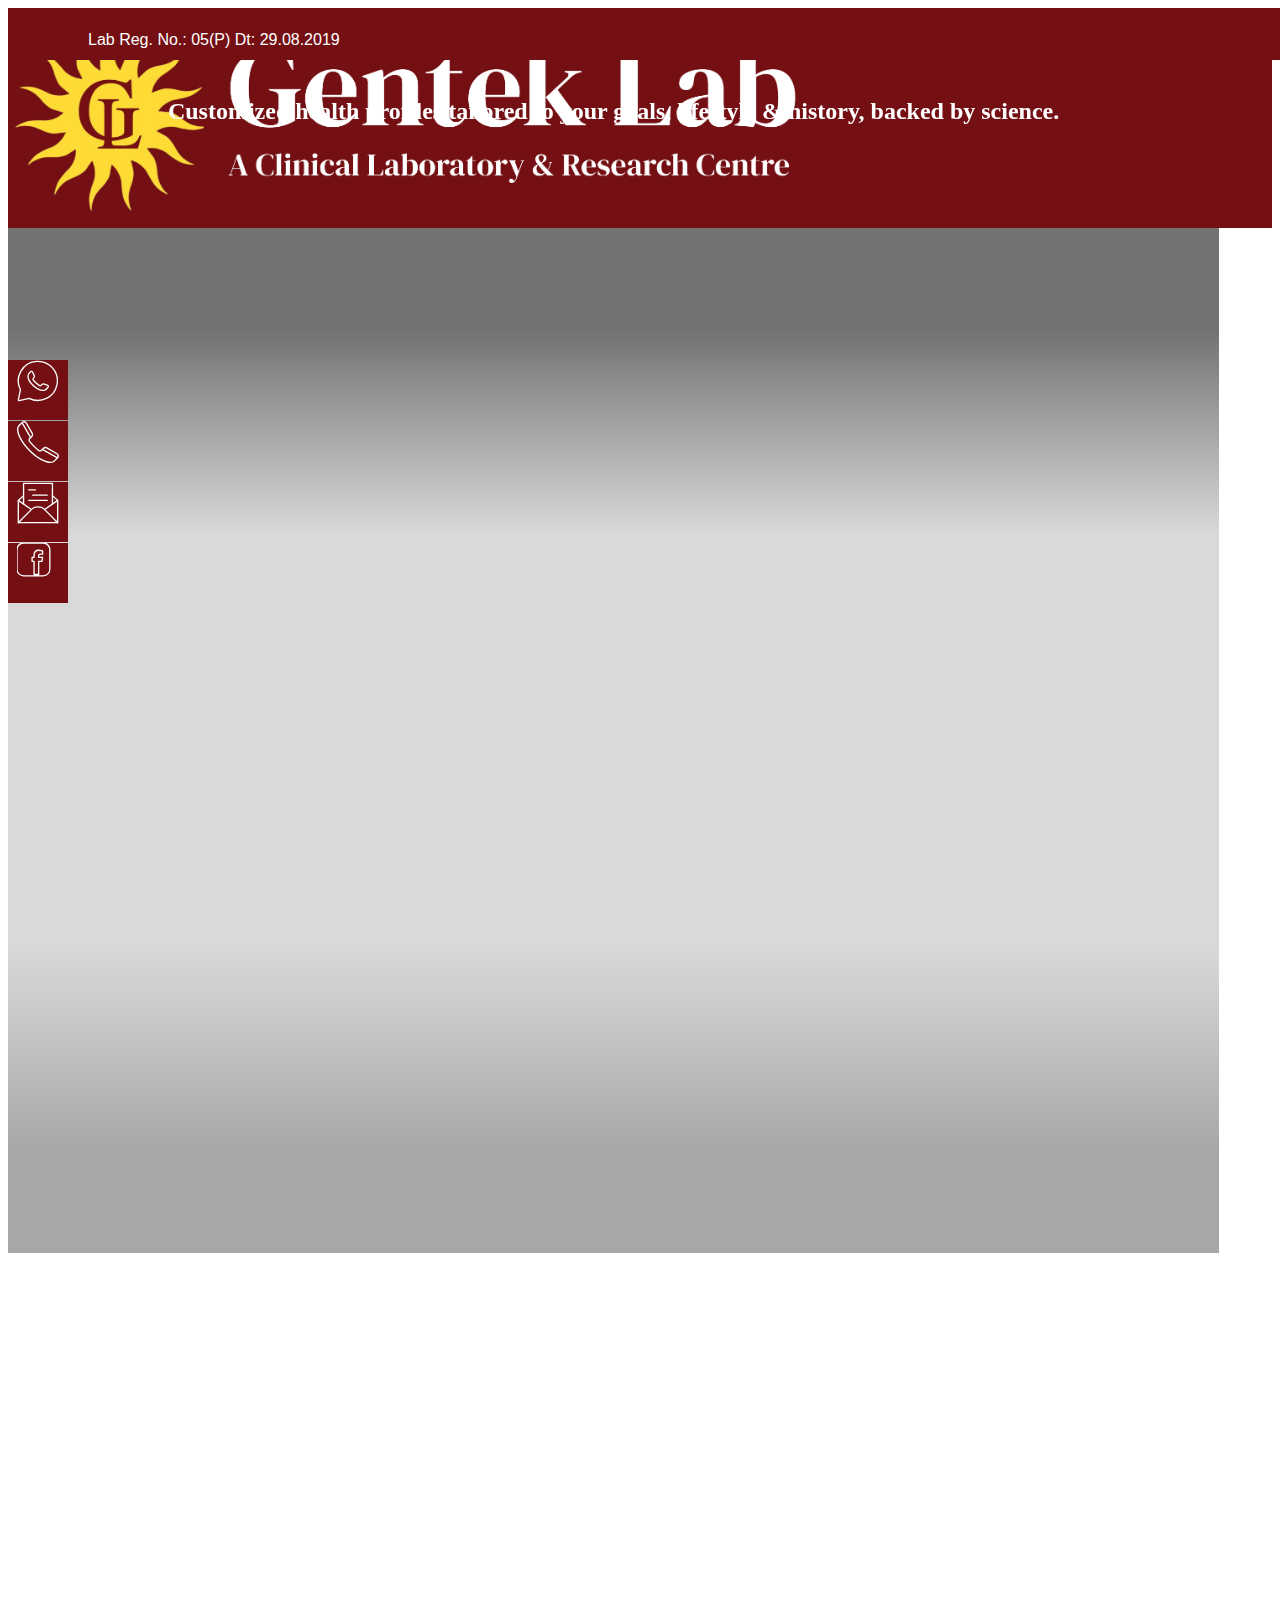
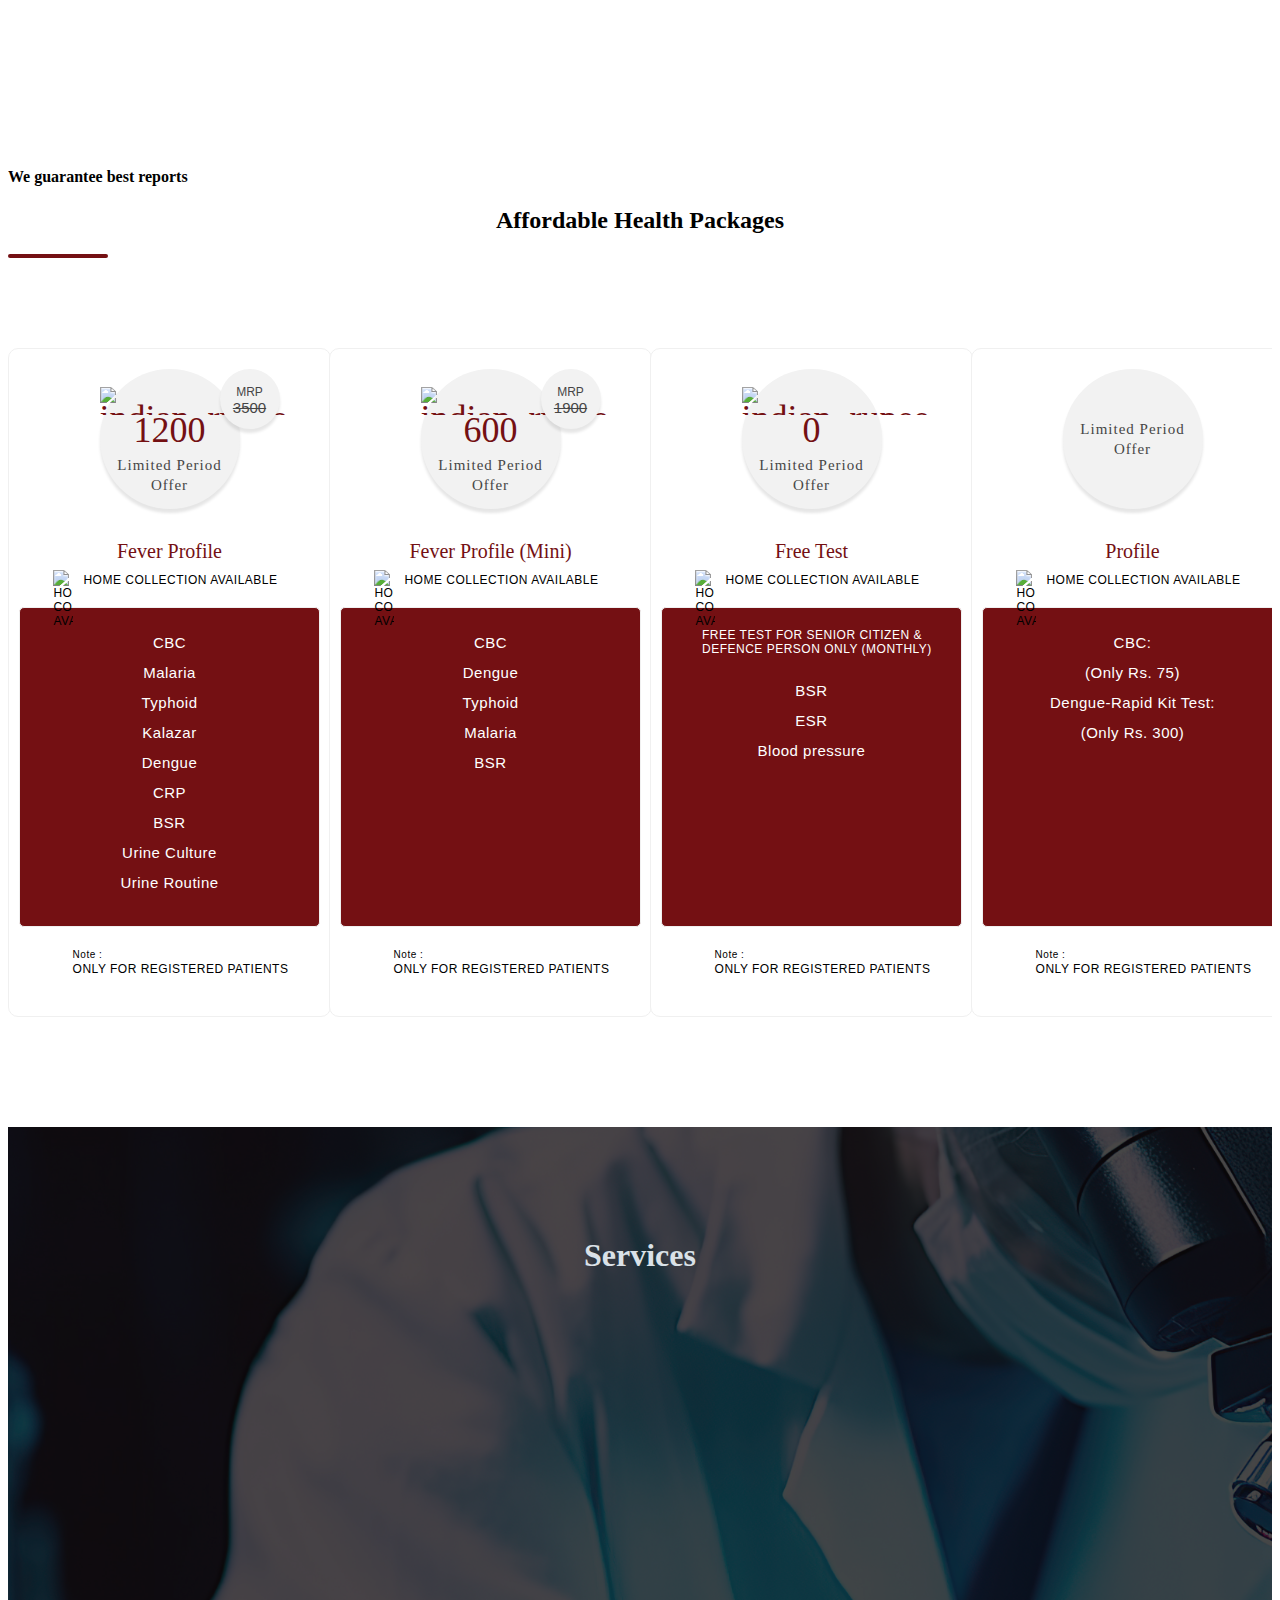
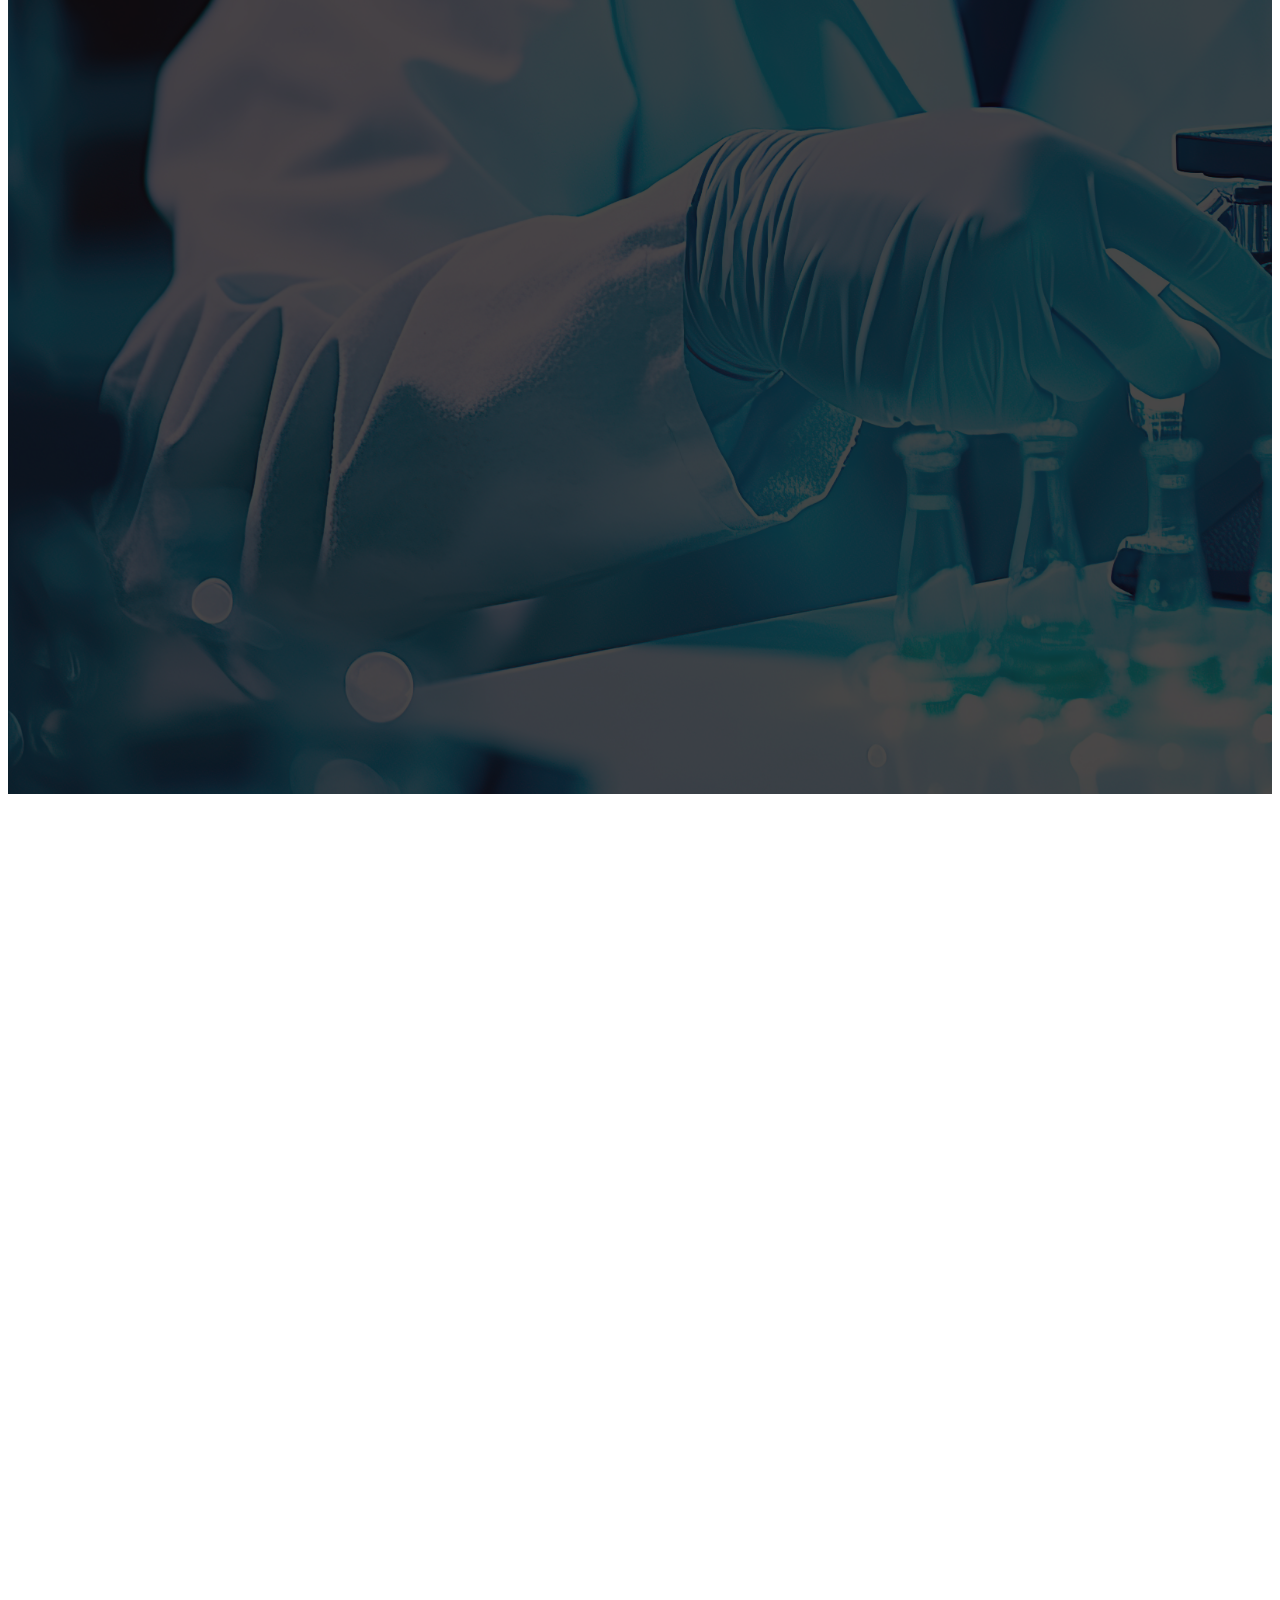
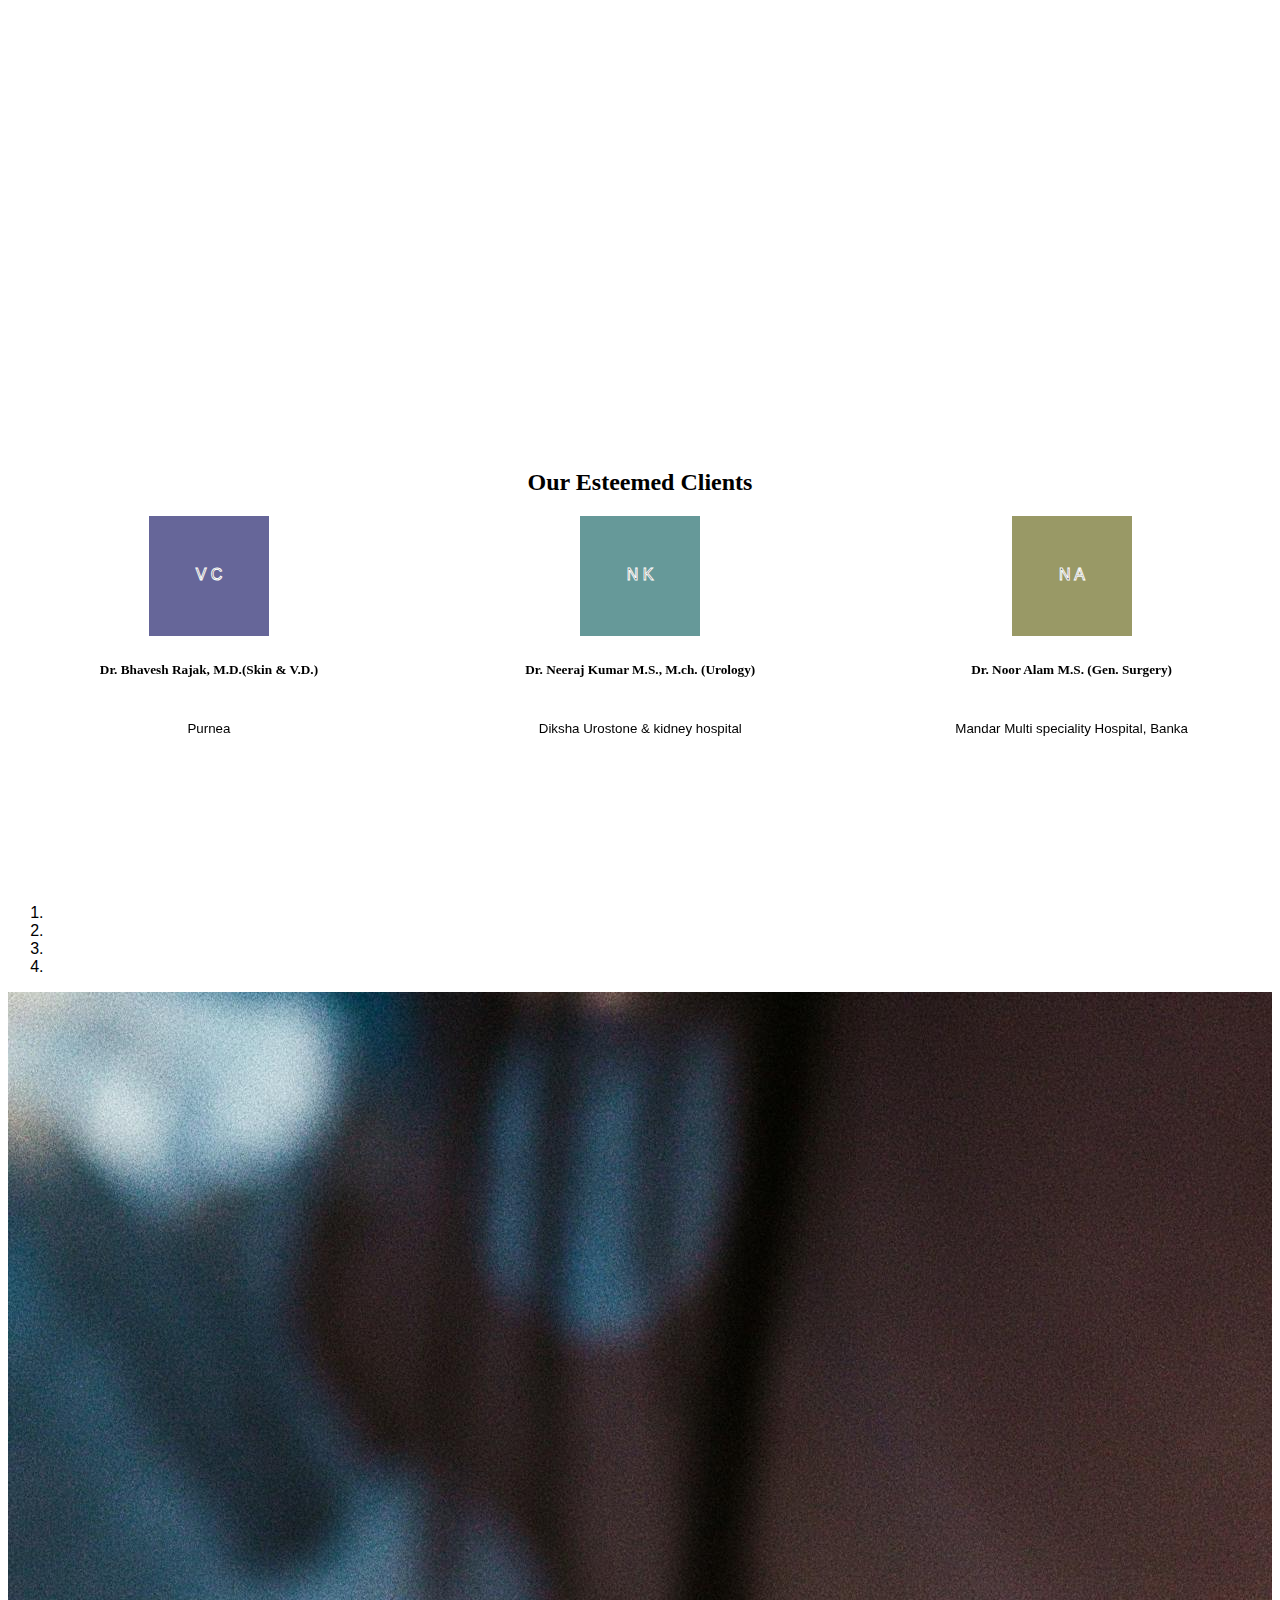
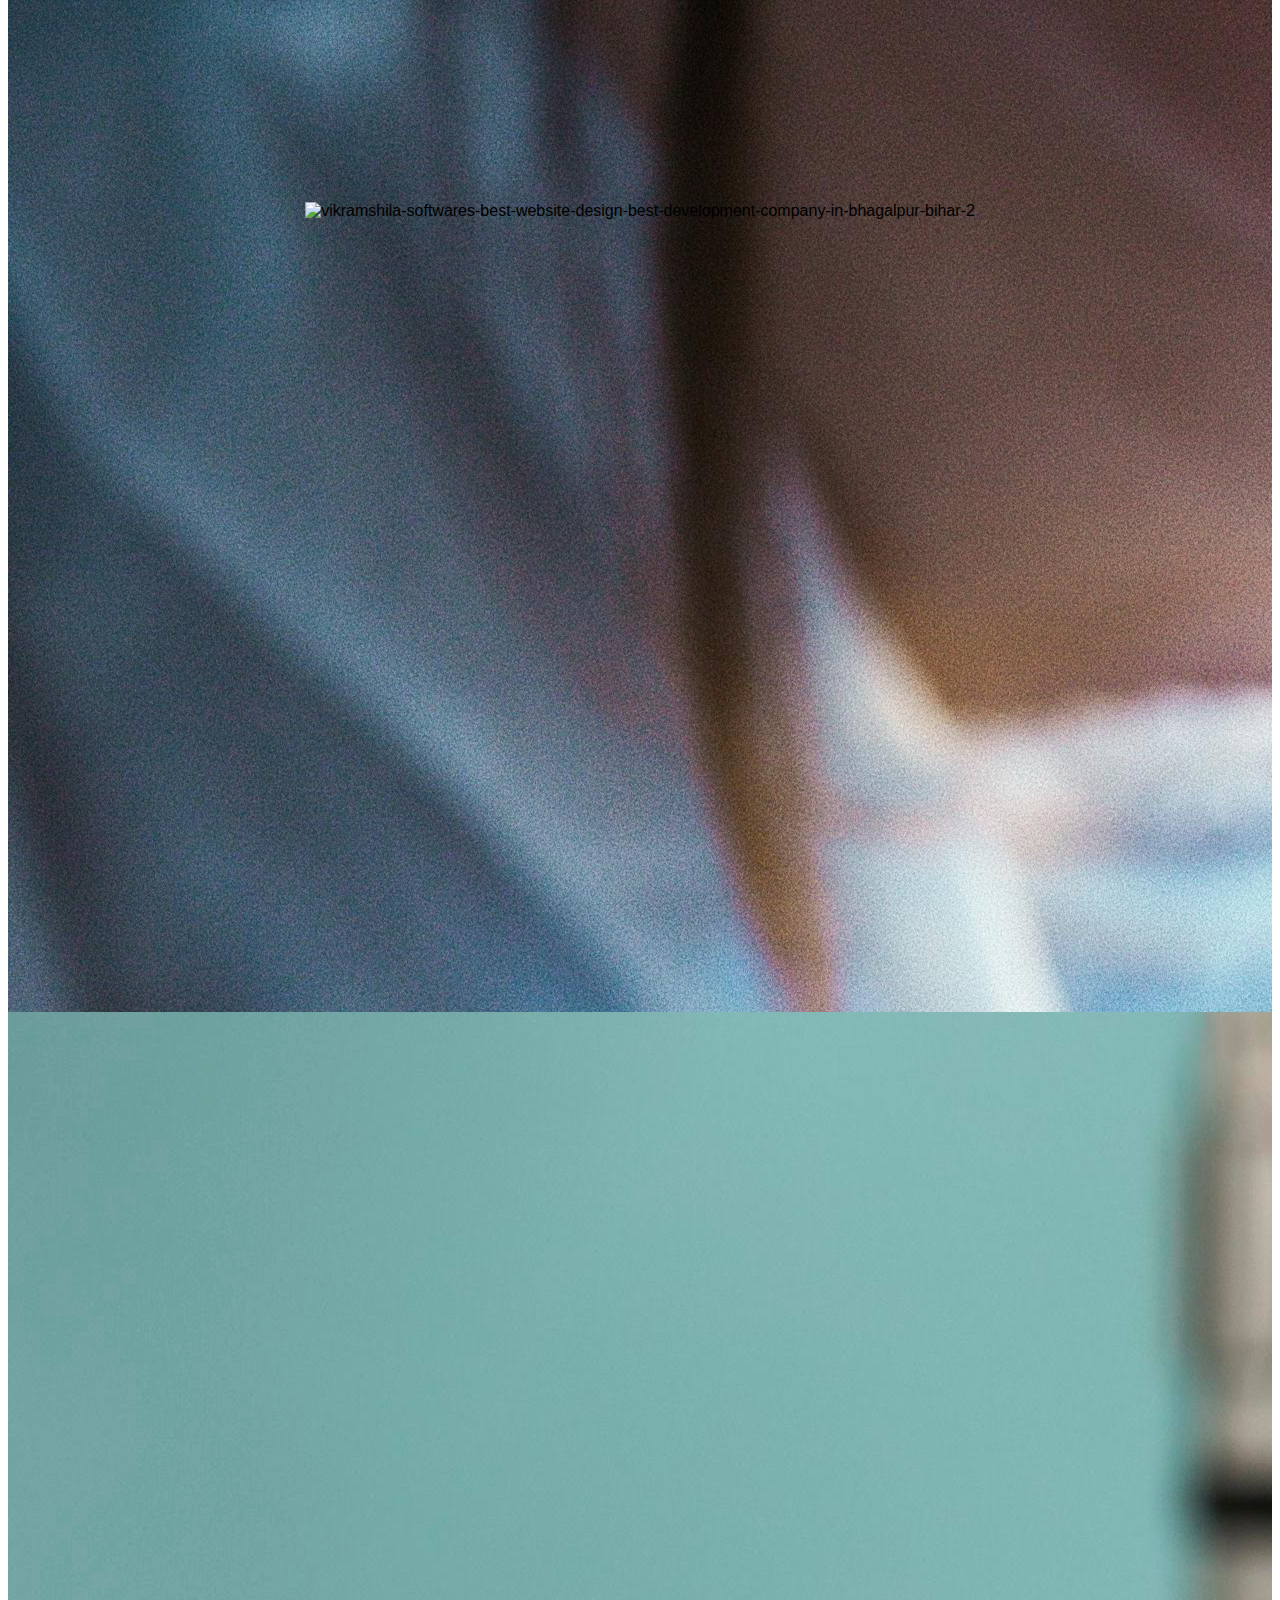
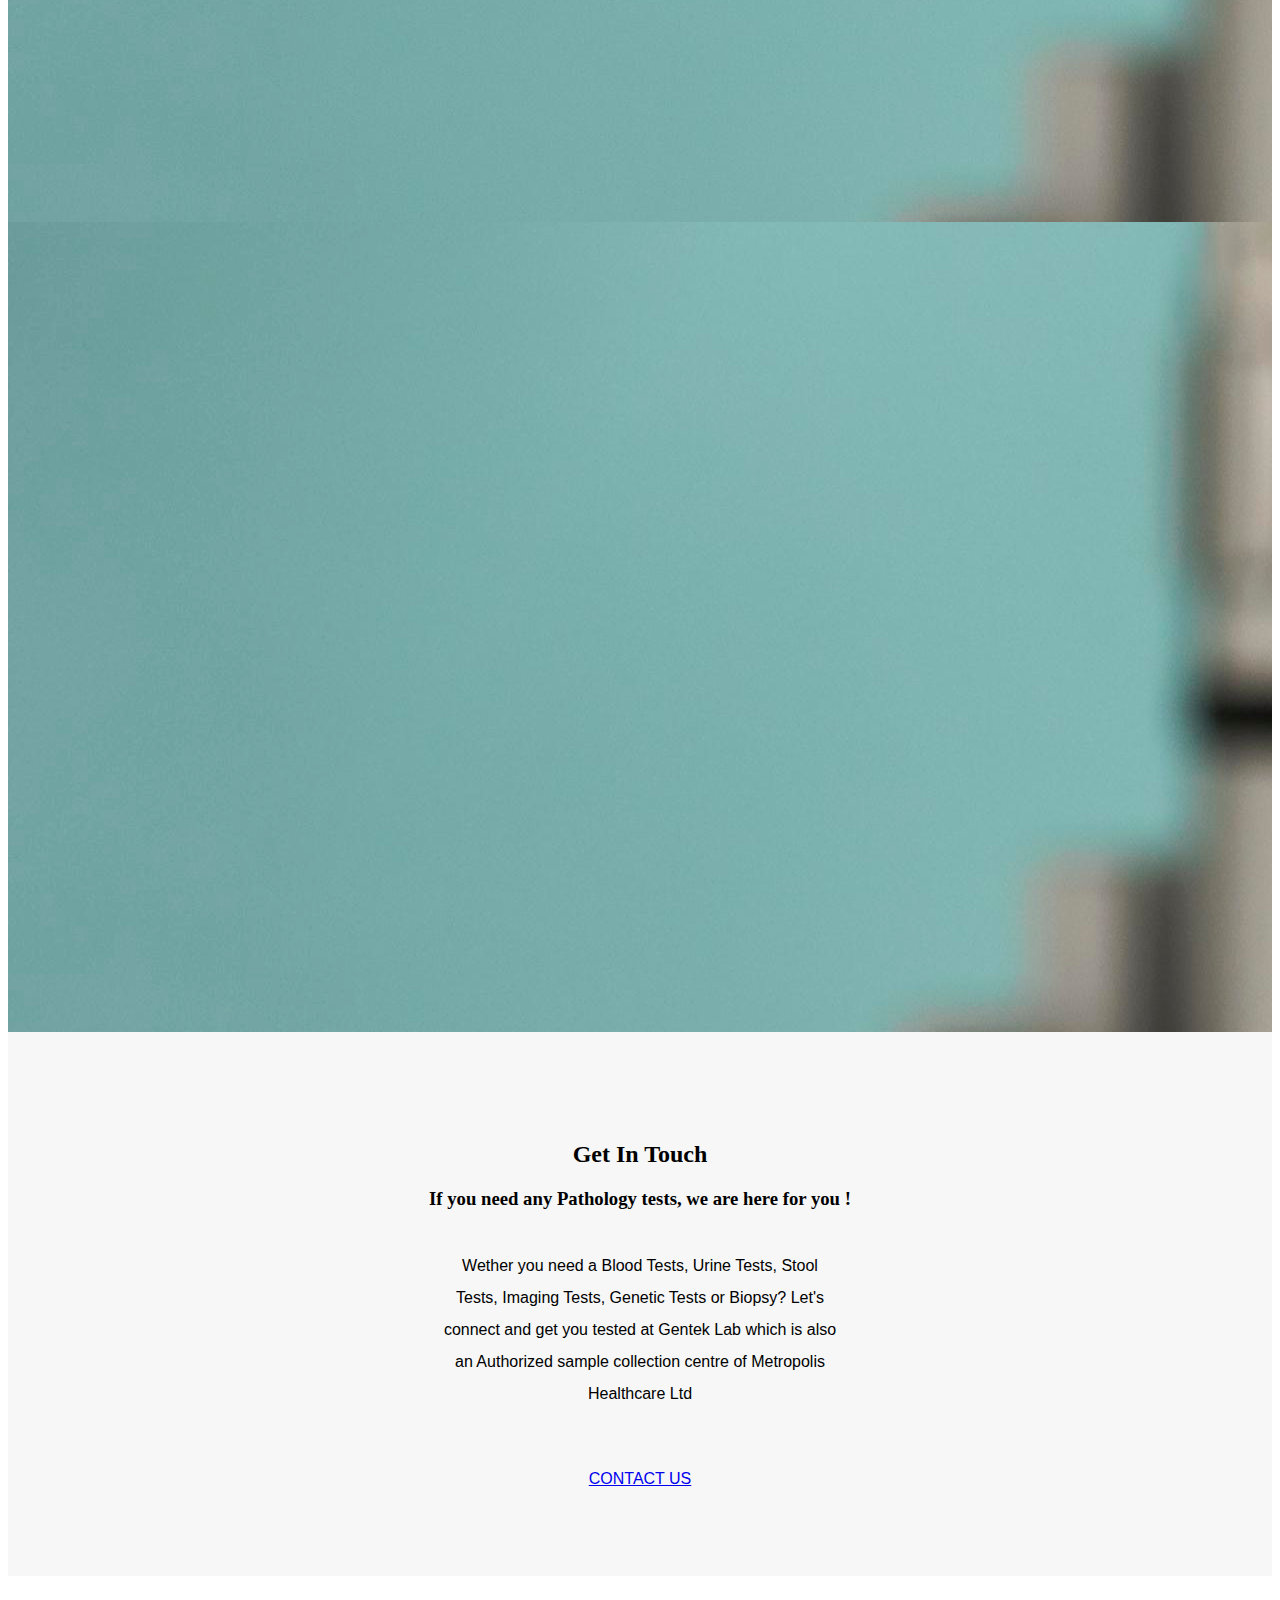
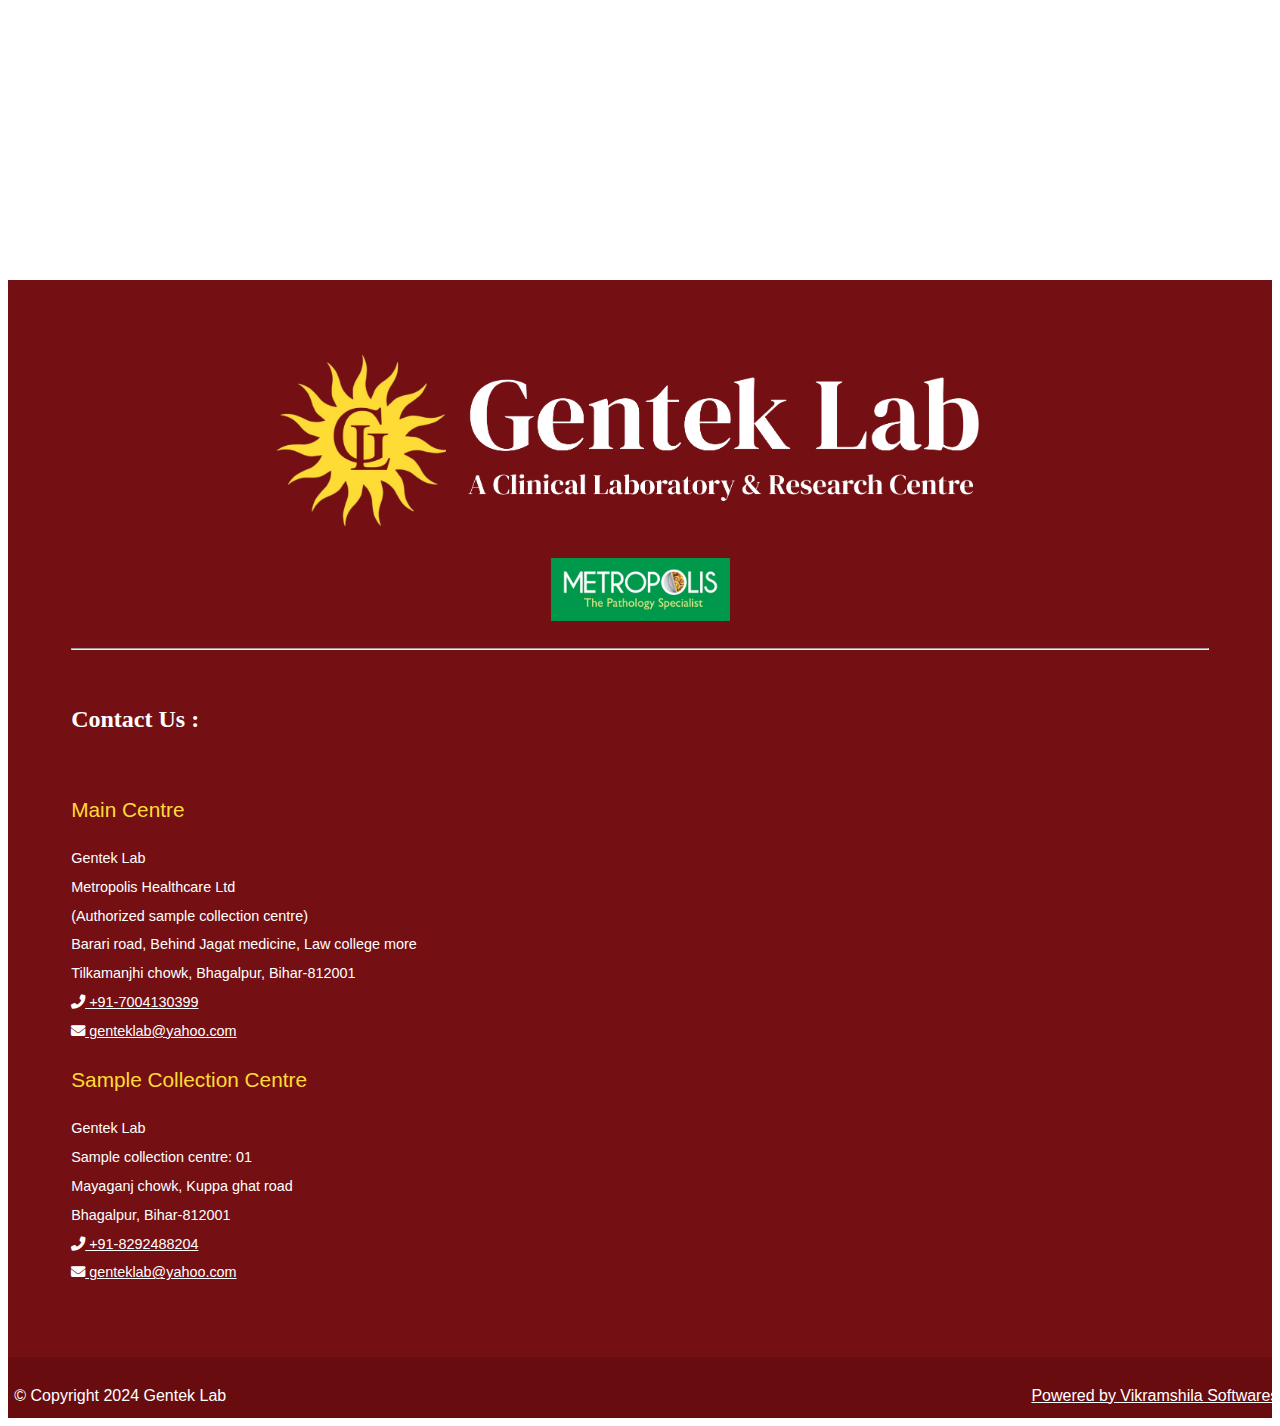
==== commit 985d6031: "image added" ====
--- a/index.html
+++ b/index.html
@@ -8,9 +8,9 @@
     <meta charset="utf-8">
     <meta name="viewport" content="width=device-width, initial-scale=1, shrink-to-fit=no">
     <meta name="description"
-        content="Gentek Lab is a leading IT services provider in Bhagalpur,Bihar.| Best Website Design company in Bhagalpur.| Best Web Development Company in Bhagalpur,Bihar. Know more">
+        content="Gentek Lab is a leading Pathology services provider in Bhagalpur,Bihar. Know more">
     <meta name="keywords"
-        content="best website design company in bhagalpur,best website development company,best web design and development company in Bhagalpur,Best web design a">
+    content="best Pathology services provider in bhagalpur">
     <!-- CSS Files -->
     <!-- <link rel="stylesheet" href="assets/css/bootstrap.min.css"> -->
     <!-- <link rel="stylesheet" href="https://cdnjs.cloudflare.com/ajax/libs/bootstrap/5.3.3/css/bootstrap.min.css"> -->
@@ -66,7 +66,7 @@
         <div class="menu col-md-12">
             <div class="col-md-4">
                 <a href="index.html"><img class="title-image toplogo" src="images/logo_new/png/logo-no-background.png"
-                        alt="vikramshila softwares">
+                        alt="Gentek Lab">
                      
                     </a>
 
@@ -209,7 +209,7 @@
     <div class="row" style='display:none;'>
         <!-- <ul> <li><h1>Web Design And Development.</h1></li><li> <ul> <h1>Mobile App Development</h1> <li>Android App Development</li><li>iOS App Development</li></ul> </li><li><h1>School ERP System.</h1></li></ul> -->
         <div class="col-lg-6 col-md-12">
-            <img class="title-image" src="images\vikramshila-softwares.jpg" alt="vikramshila softwares">
+            <img class="title-image" src="images\vikramshila-softwares.jpg" alt="Gentek Lab">
         </div>
 
         <div class="col-lg-6">
@@ -545,7 +545,7 @@
                 <div class="card aos-item" data-aos="fade-up" data-aos-delay="600">
                     <div class="aos-item__inner">
                         <img class="card-img-top" src="images/lab/close-up-scientist-woking-with-microscope.jpg"
-                            alt="vikramshila softwares is a best website design and best website development company in Bhagalpur Bihar">
+                            alt="Gentek Lab is a best website design and best website development company in Bhagalpur Bihar">
                         <div class="card-body">
                             <h5 class="card-title">Who We Are?</h5>
                             <p class="card-text">"Gentek Lab is a fast-emerging ultimate Diagnostic Service provider
@@ -559,7 +559,7 @@
 
                         <img class="card-img-top"
                             src="images/lab/lab-technician-mask-examines-test-tubes-utilizes-microscope-analysis.jpg"
-                            alt="vikramshila softwares aim is to bring the best website design and best website development practices">
+                            alt="Gentek Lab aim is to bring the best website design and best website development practices">
                         <div class="card-body">
                             <h5 class="card-title">Our Aim</h5>
                             <p class="card-text">"We plan to grow and acquire bigger dimensions with an aim to become a
@@ -573,7 +573,7 @@
                     <div class="aos-item__inner">
 
                         <img class="card-img-top" src="images/lab/medical-banner-with-doctor-holding-vial.jpg"
-                            alt="vikramshila softwares designs and develops best websites in bhagalpur bihar">
+                            alt="Gentek Lab designs and develops best websites in bhagalpur bihar">
                         <div class="card-body">
                             <h5 class="card-title">What We Do?</h5>
                             <p class="card-text">"Gentek Lab Expert offers leading-edge testing services in the areas of
@@ -885,7 +885,7 @@
                 <div class="row">
                     <div class="first-col col-lg-6">
                         <a href="index.html"><img class="title-image" src="images/logo_new/png/logo-no-background.png"
-                                alt="vikramshila softwares"></a>
+                                alt="Gentek Lab"></a>
 
                         <p class="footer-p"></p>
                         <!-- <i class="footer-icon fab fa-twitter fa-2x"></i> <i
@@ -932,7 +932,7 @@
     <section>
         <div class="copyright">
             <p><span class="pull-left">© Copyright 2024 Gentek Lab</span><span class="pull-right"><a
-                        href="https://vikramshilasoftwares.in">Powered By Vikramshila Softwares</a></span></p>
+                        href="https://vikramshilasoftwares.in">Powered by Vikramshila Softwares</a></span></p>
         </div>
     </section>
 
--- a/style2.css
+++ b/style2.css
@@ -195,7 +195,7 @@
 .hidden-xs{display:block;}
 @media screen and (max-width: 767px) {
   .SlideShow_Height {
-    height: 365px !important;
+    height: 315px !important;
   }
   .col-md-8.hidden-xs {
     display: none;
@@ -479,4 +479,9 @@
 }
 
 }
+@media screen and (max-width:380px){
+  .hero-video-container.home-video:after{
+    height: 31.5vh;
+  }
+}
 /*#741013*/
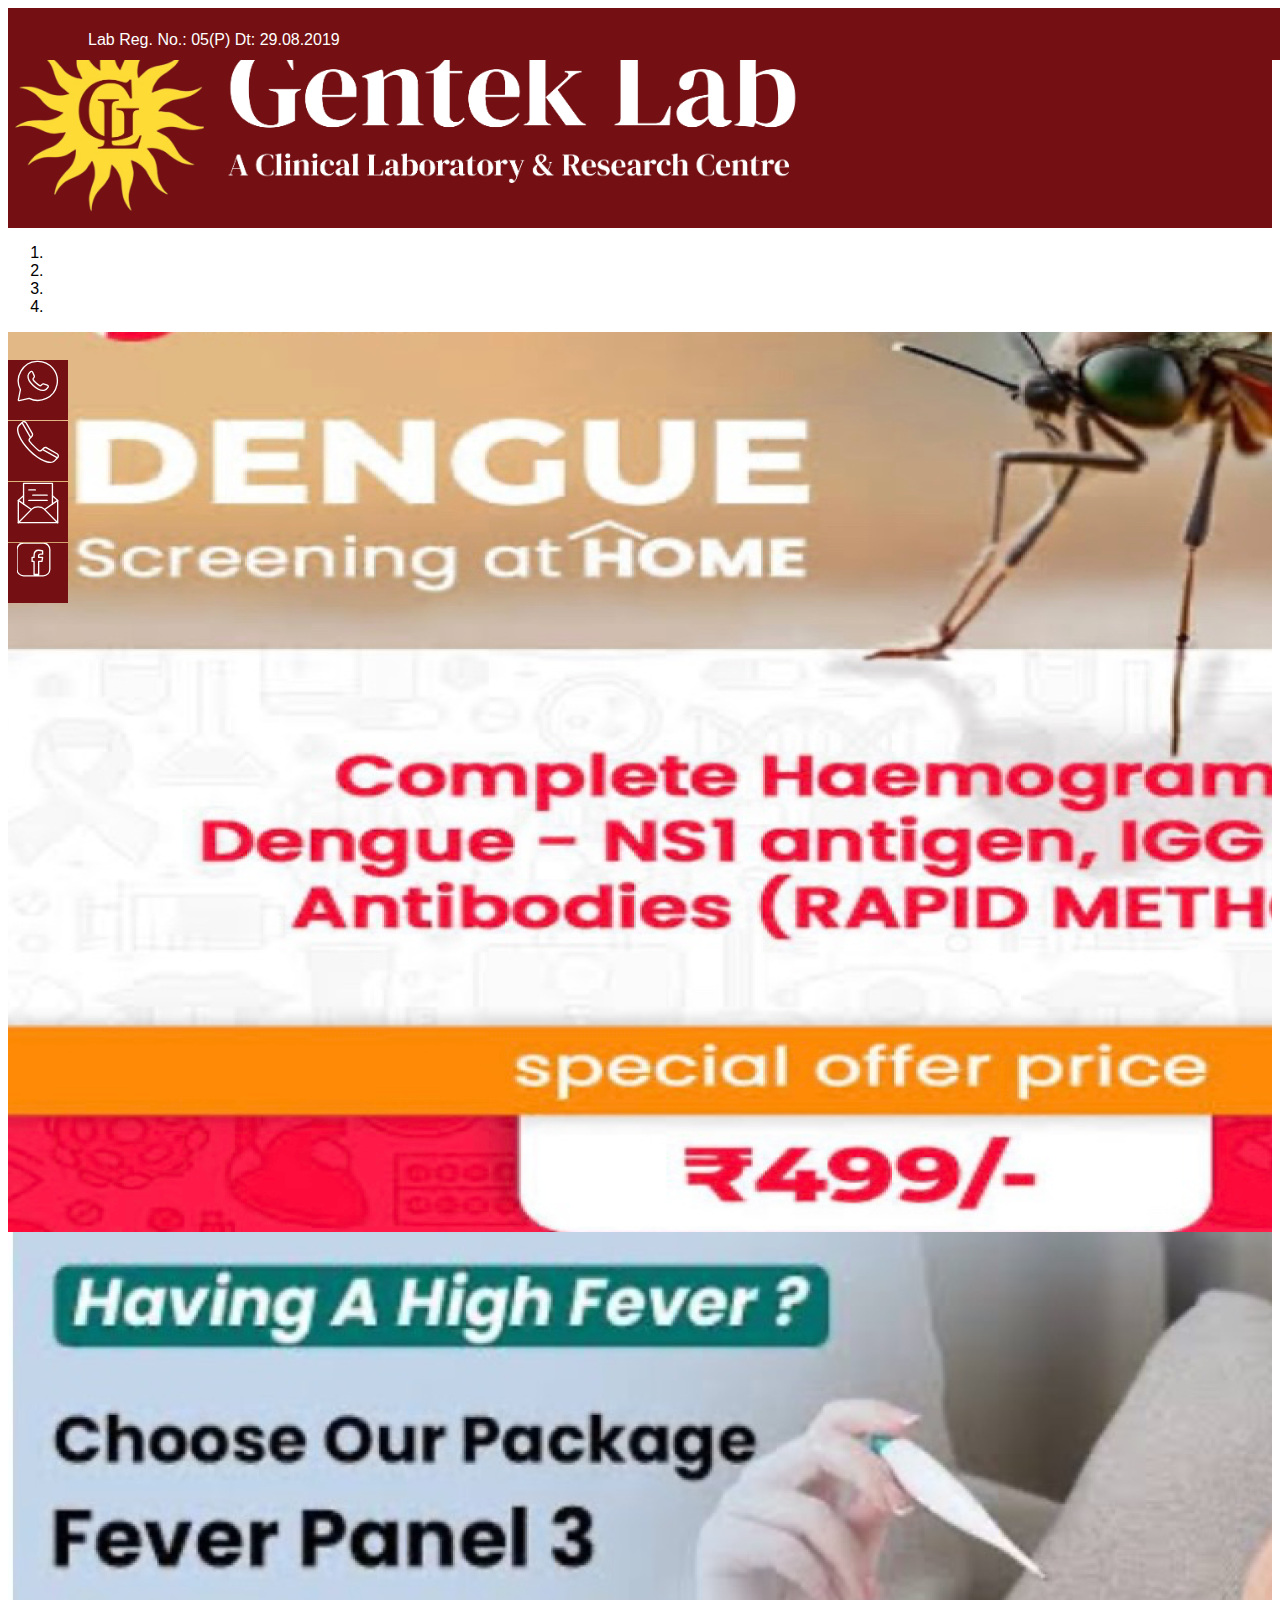
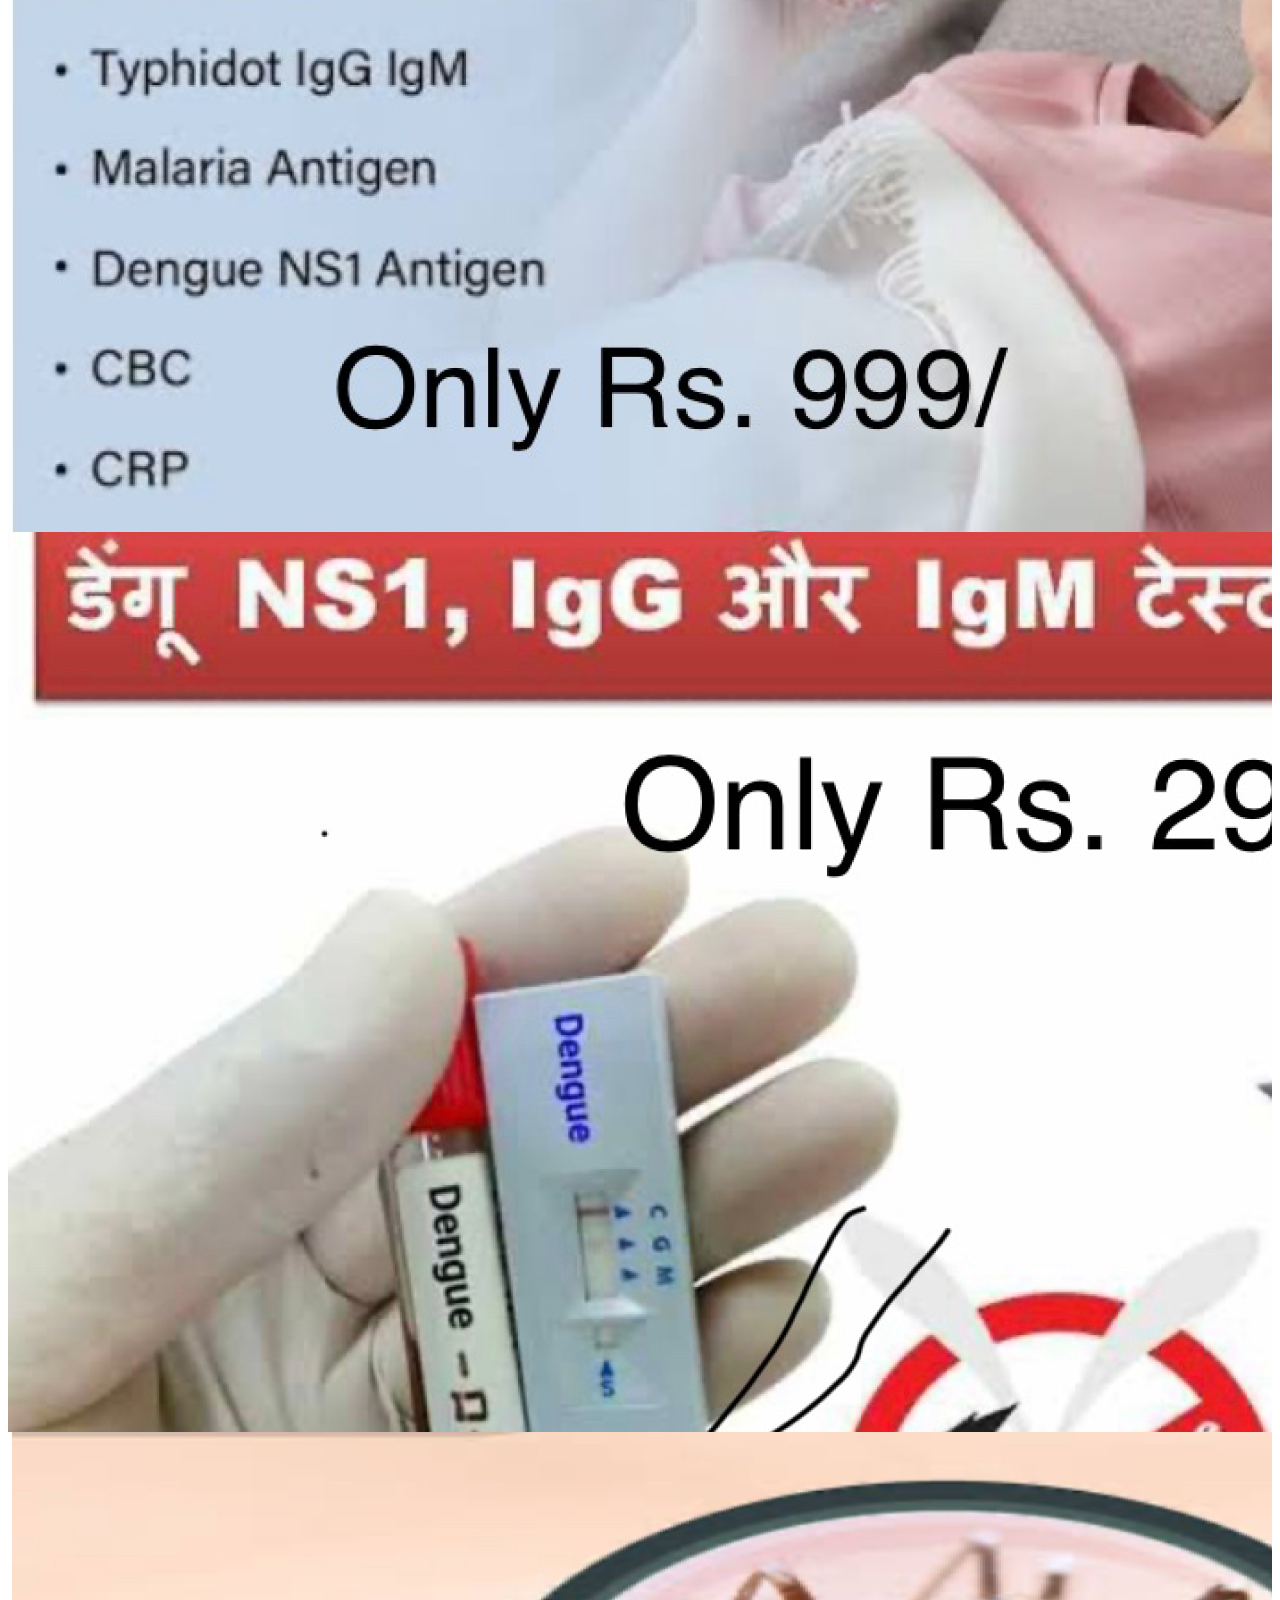
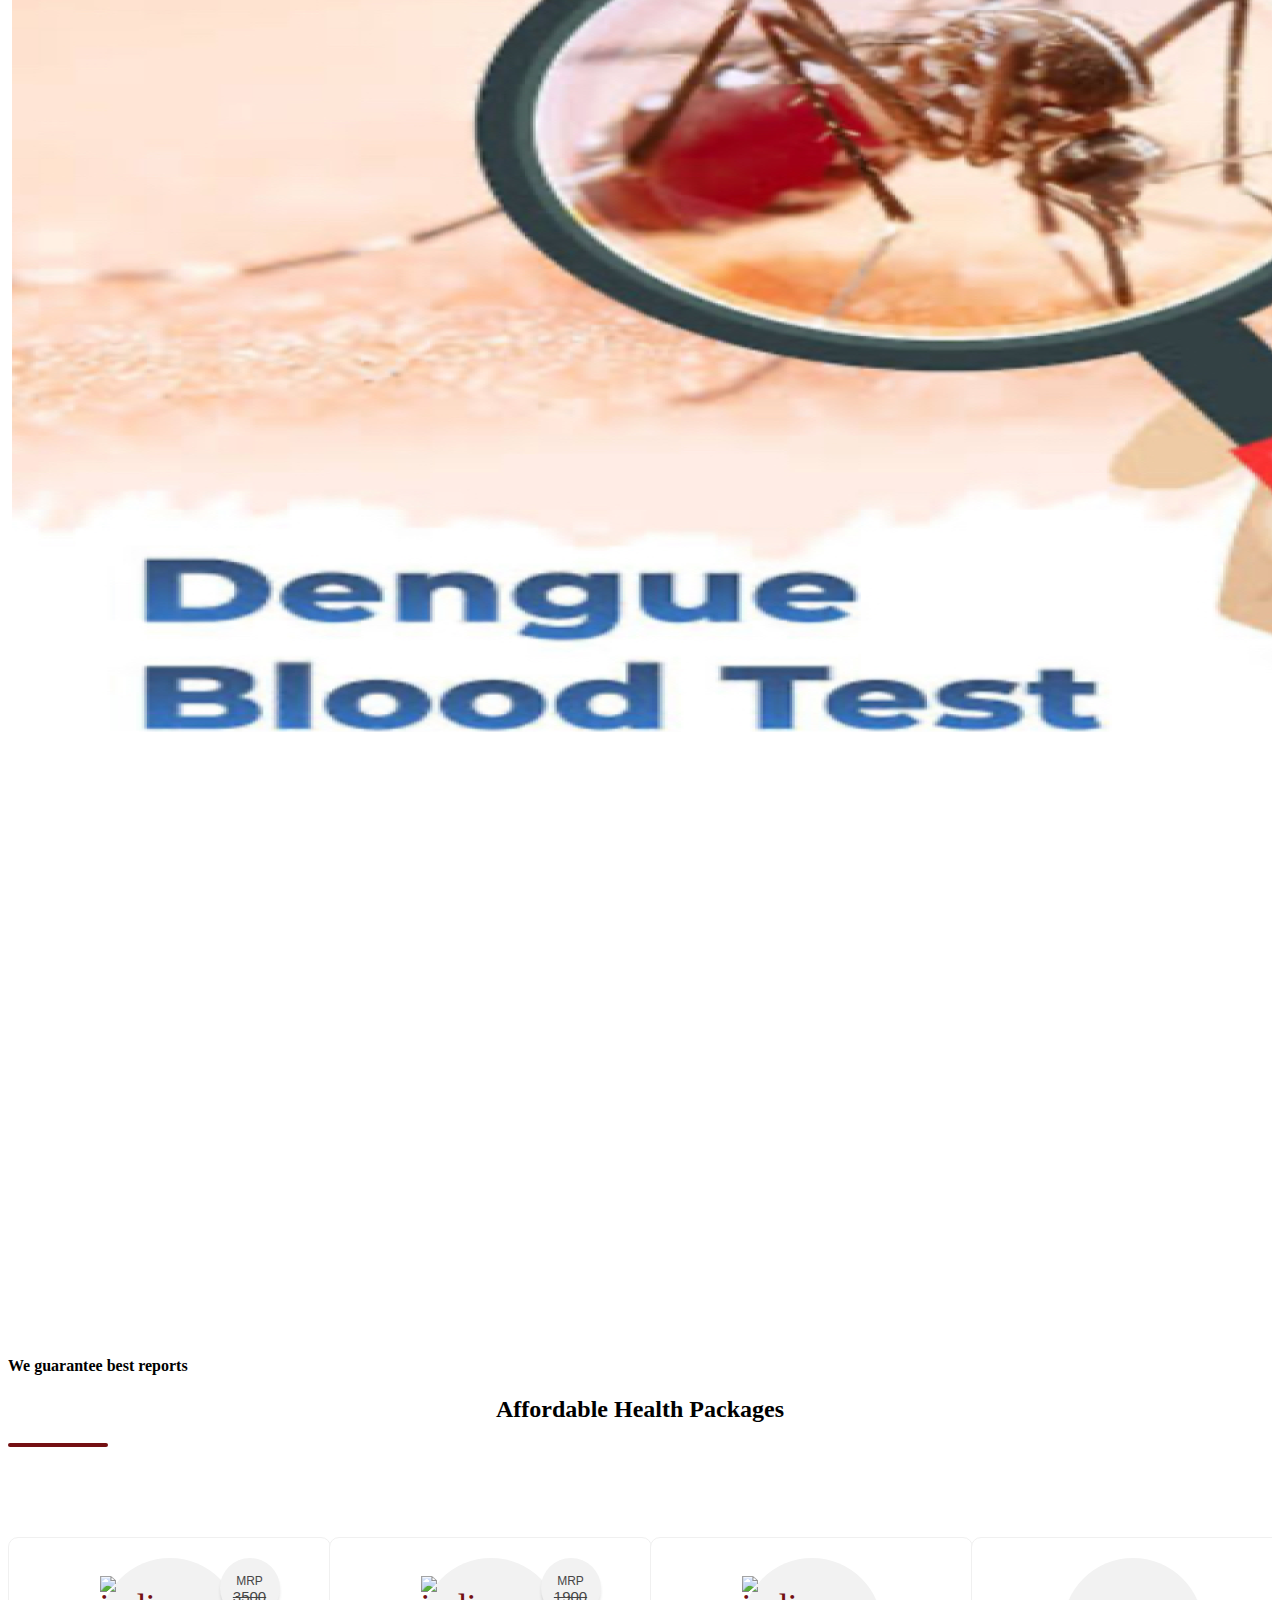
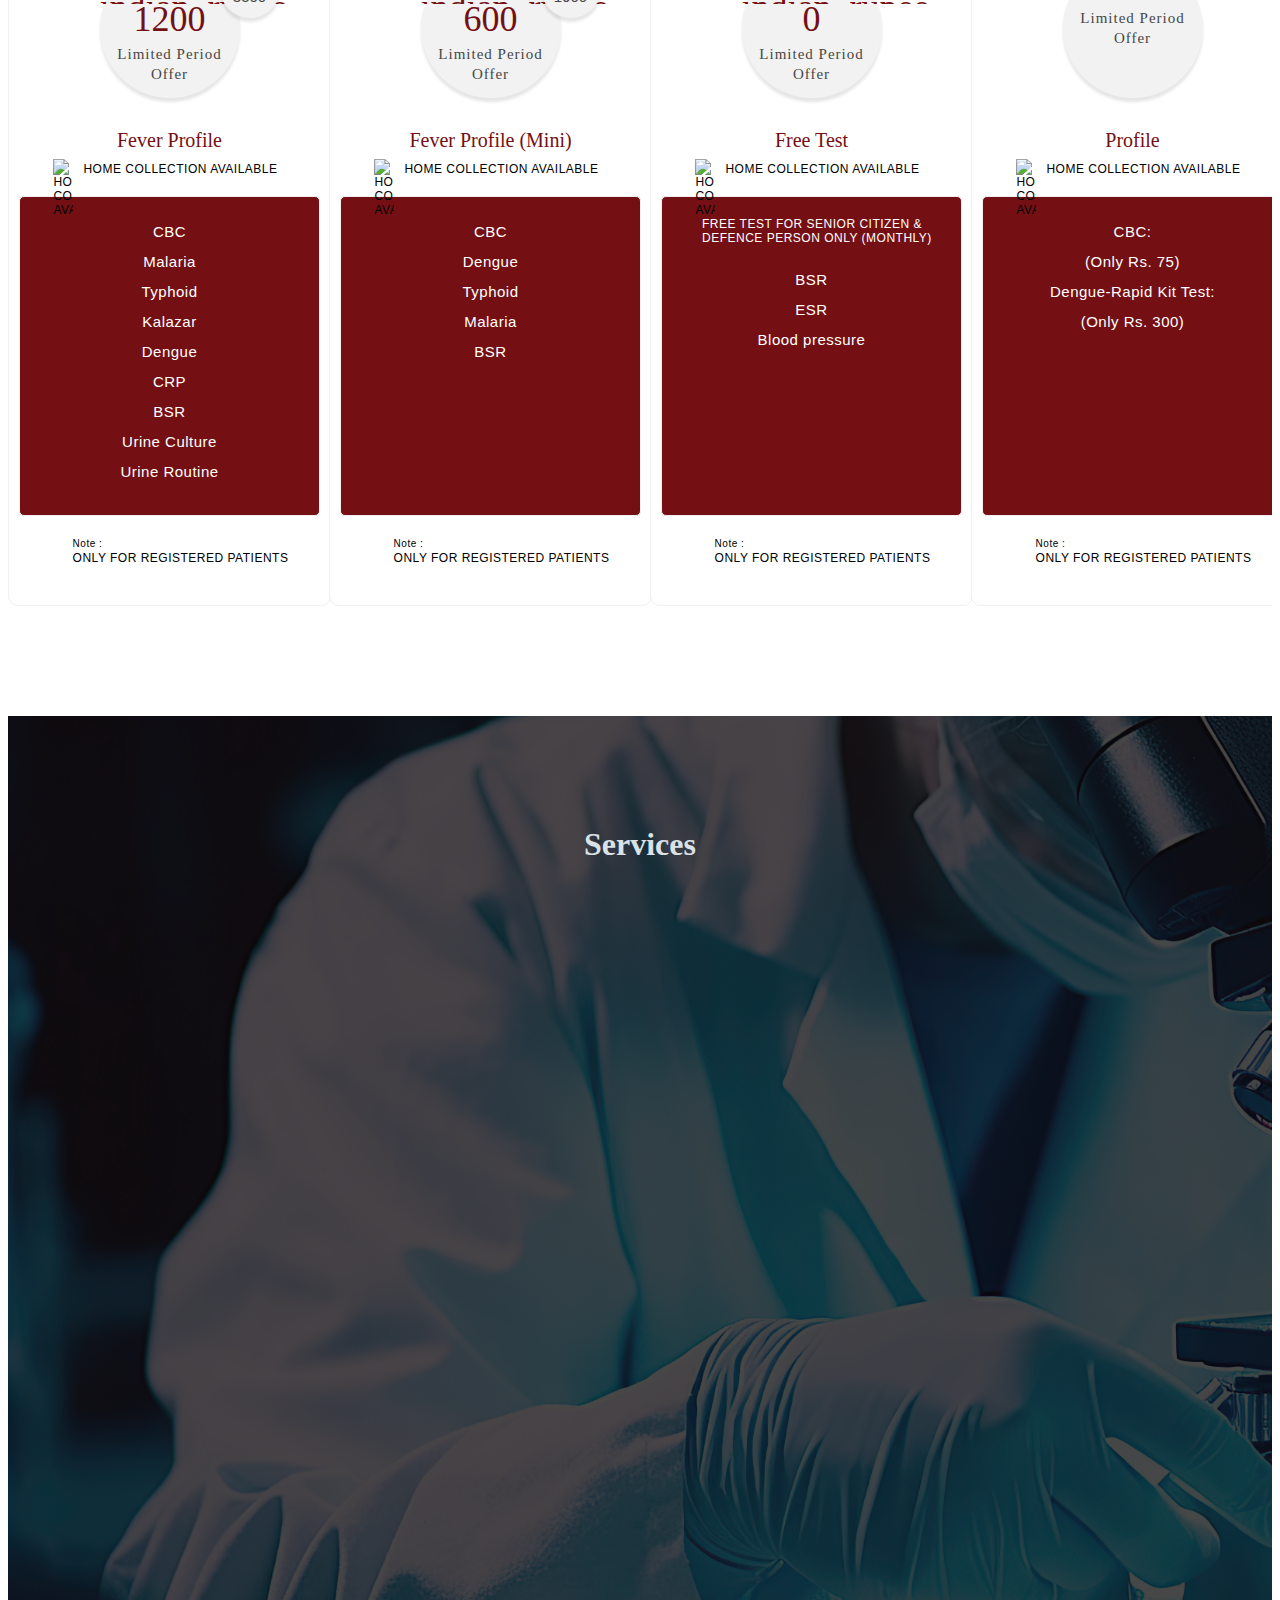
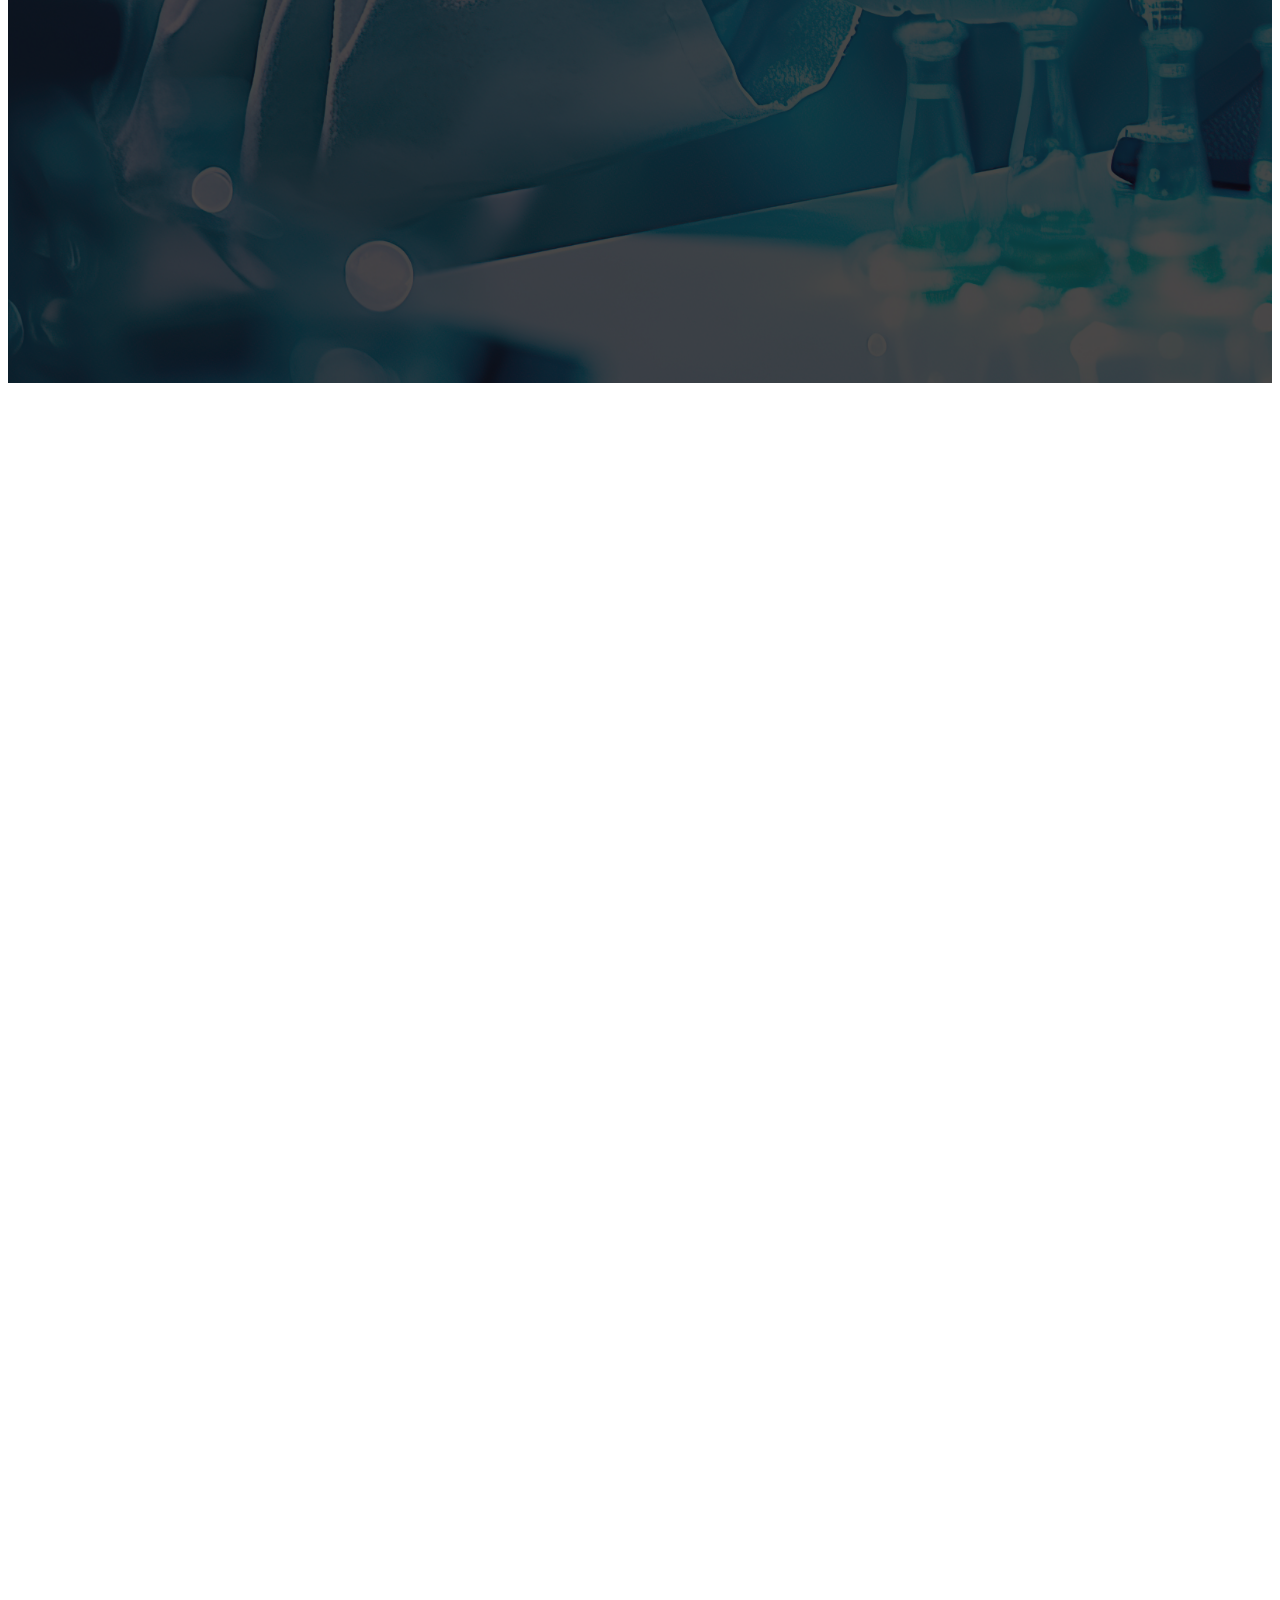
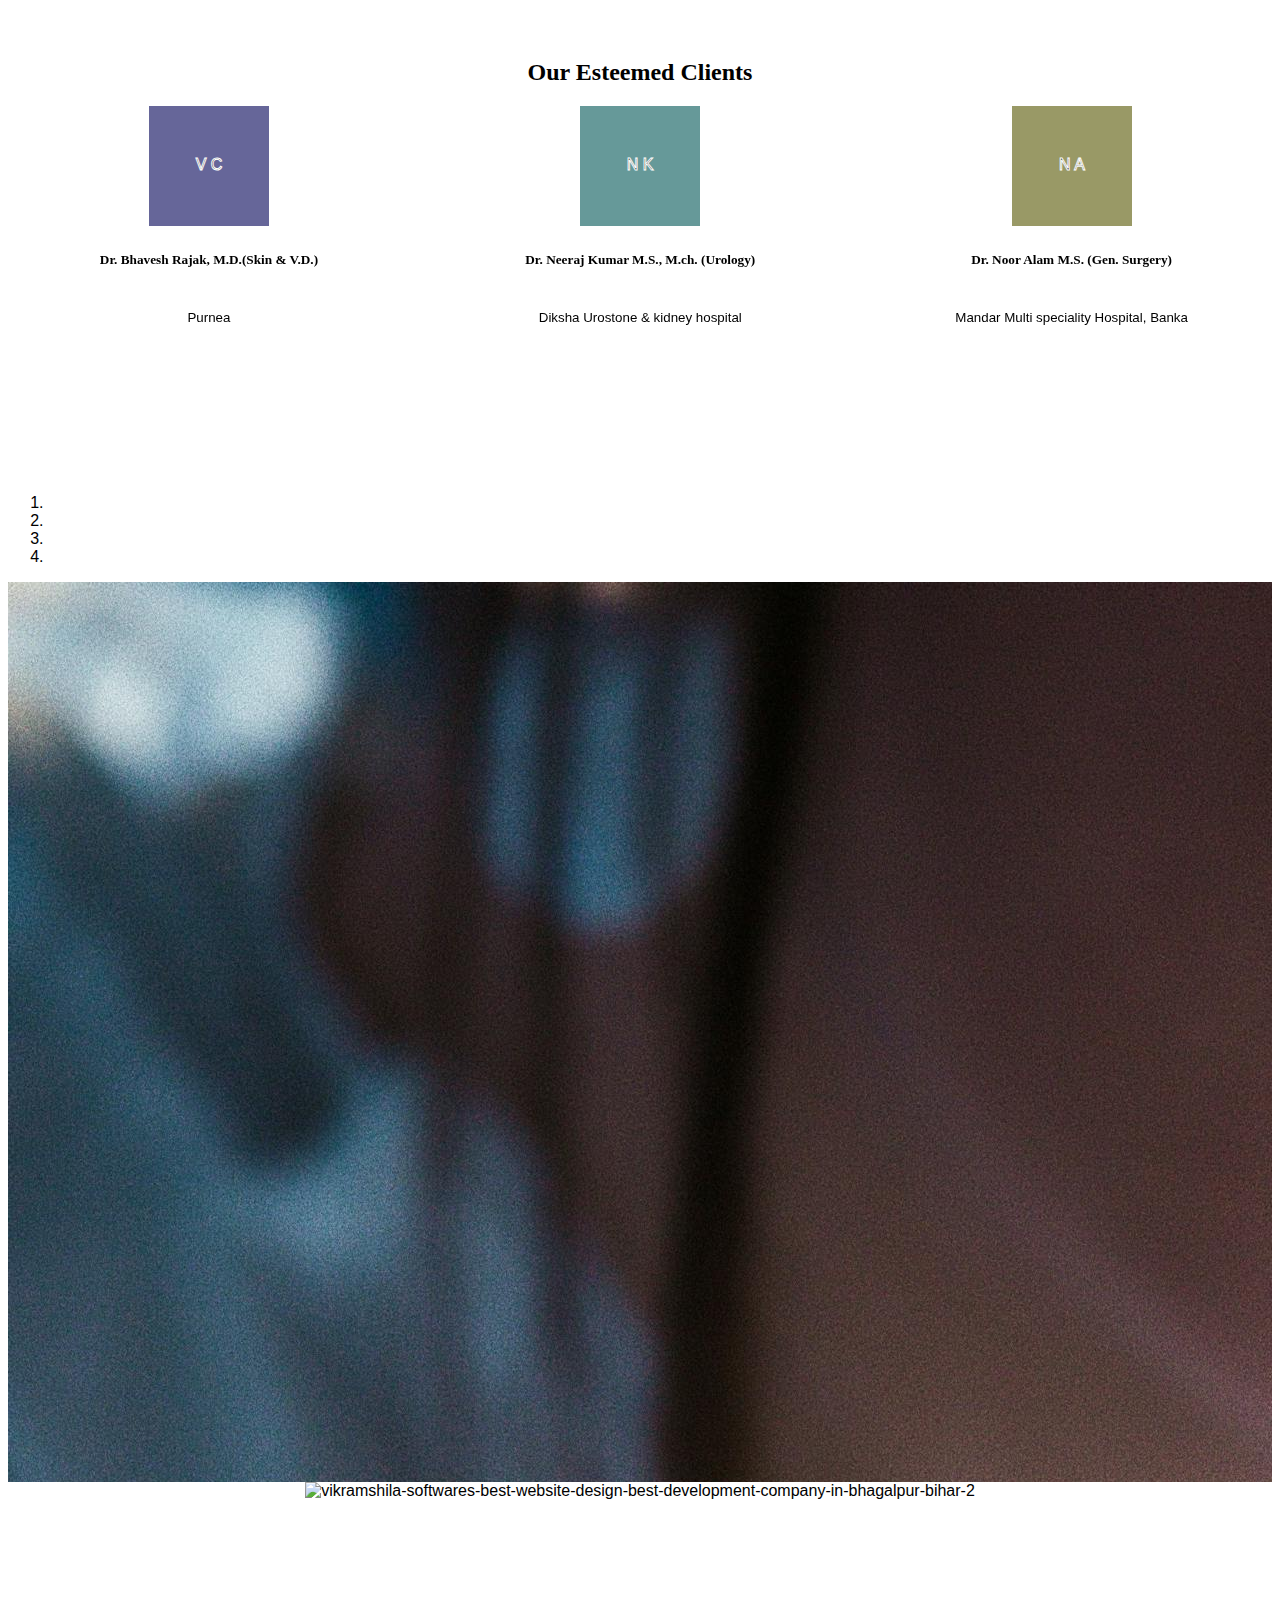
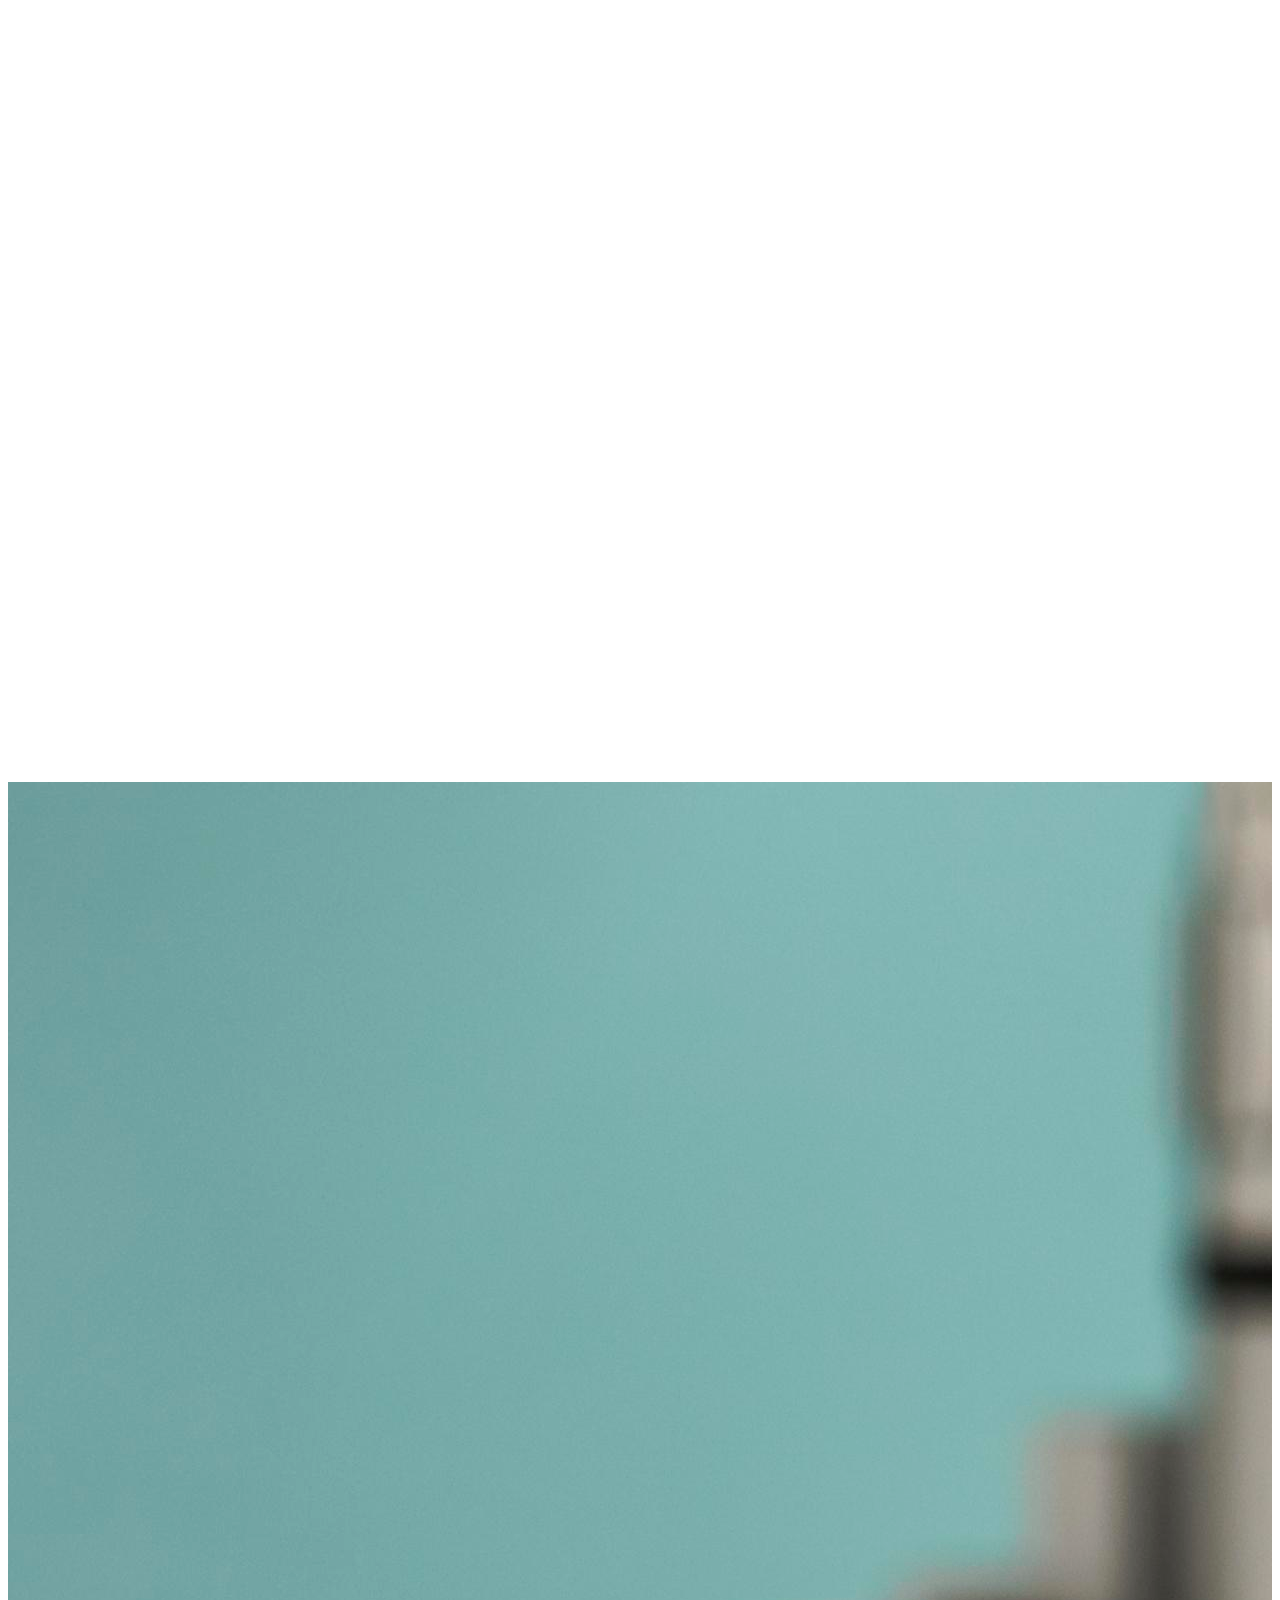
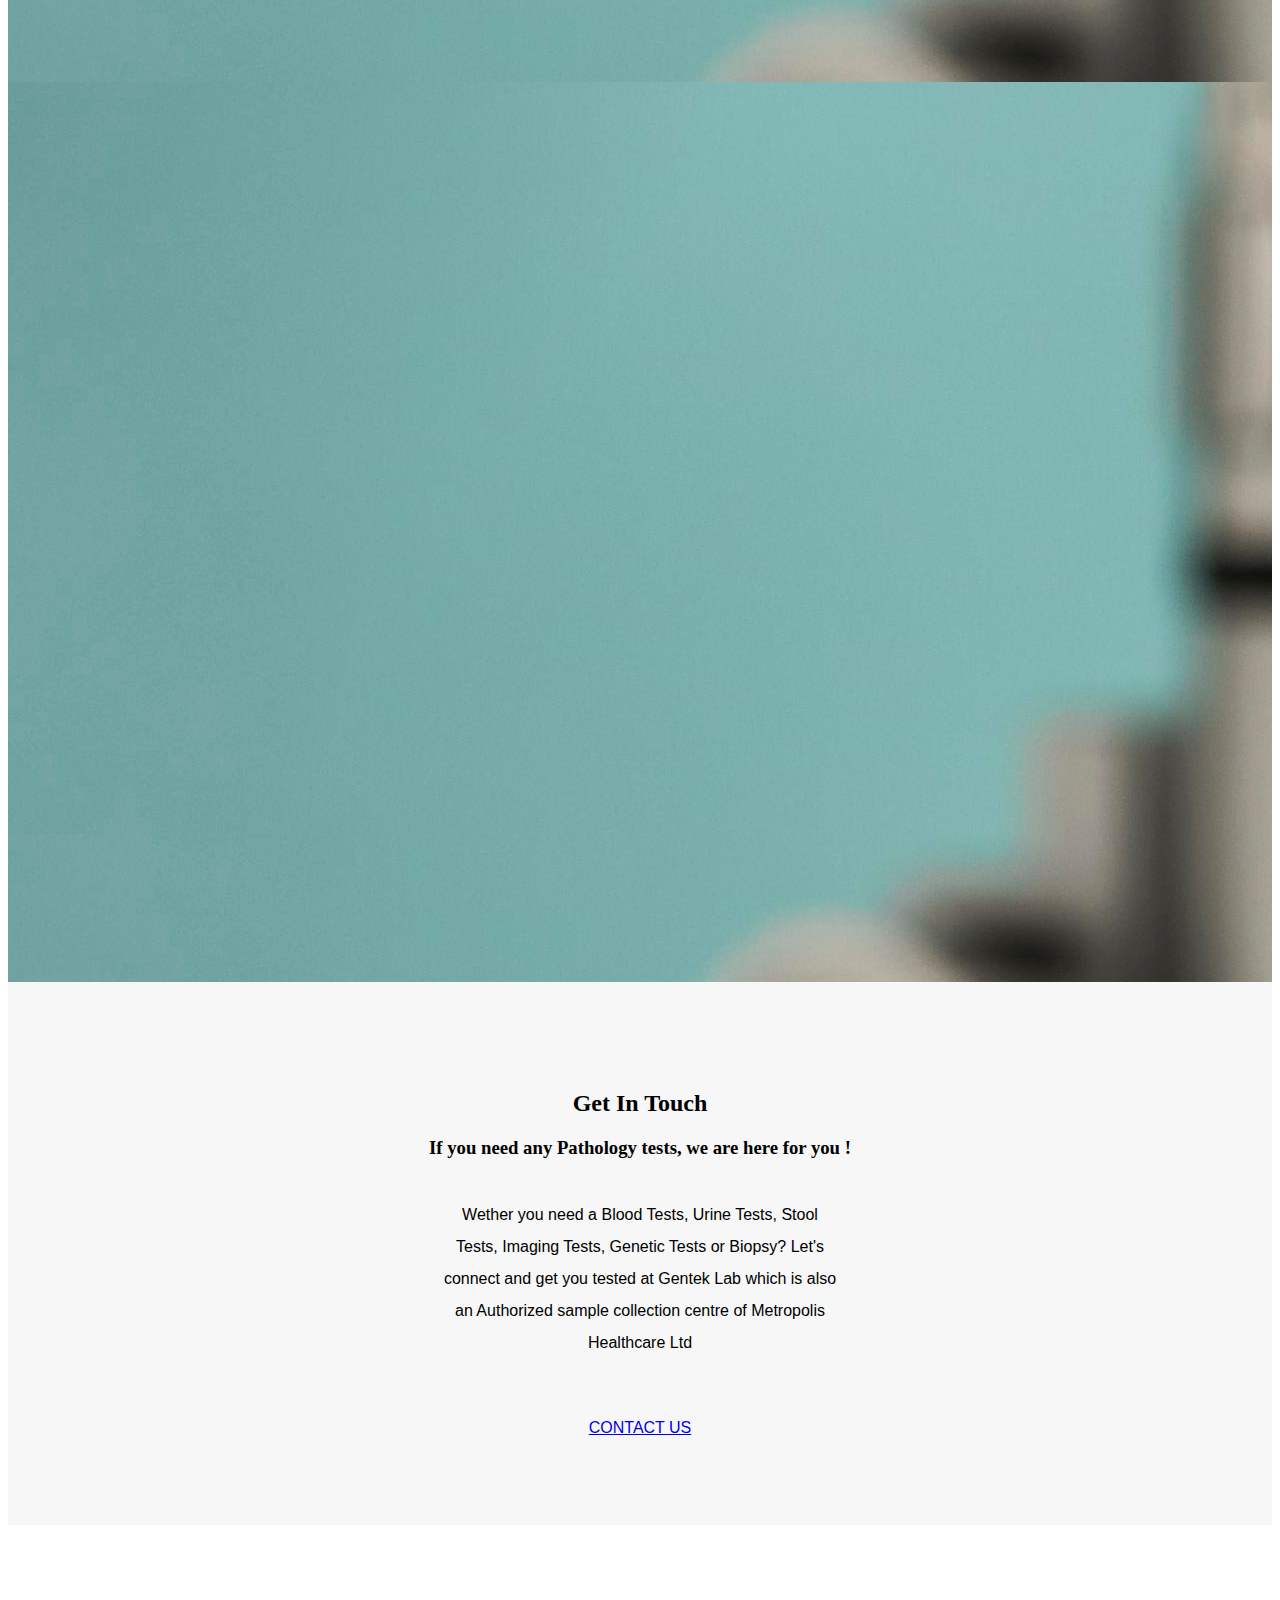
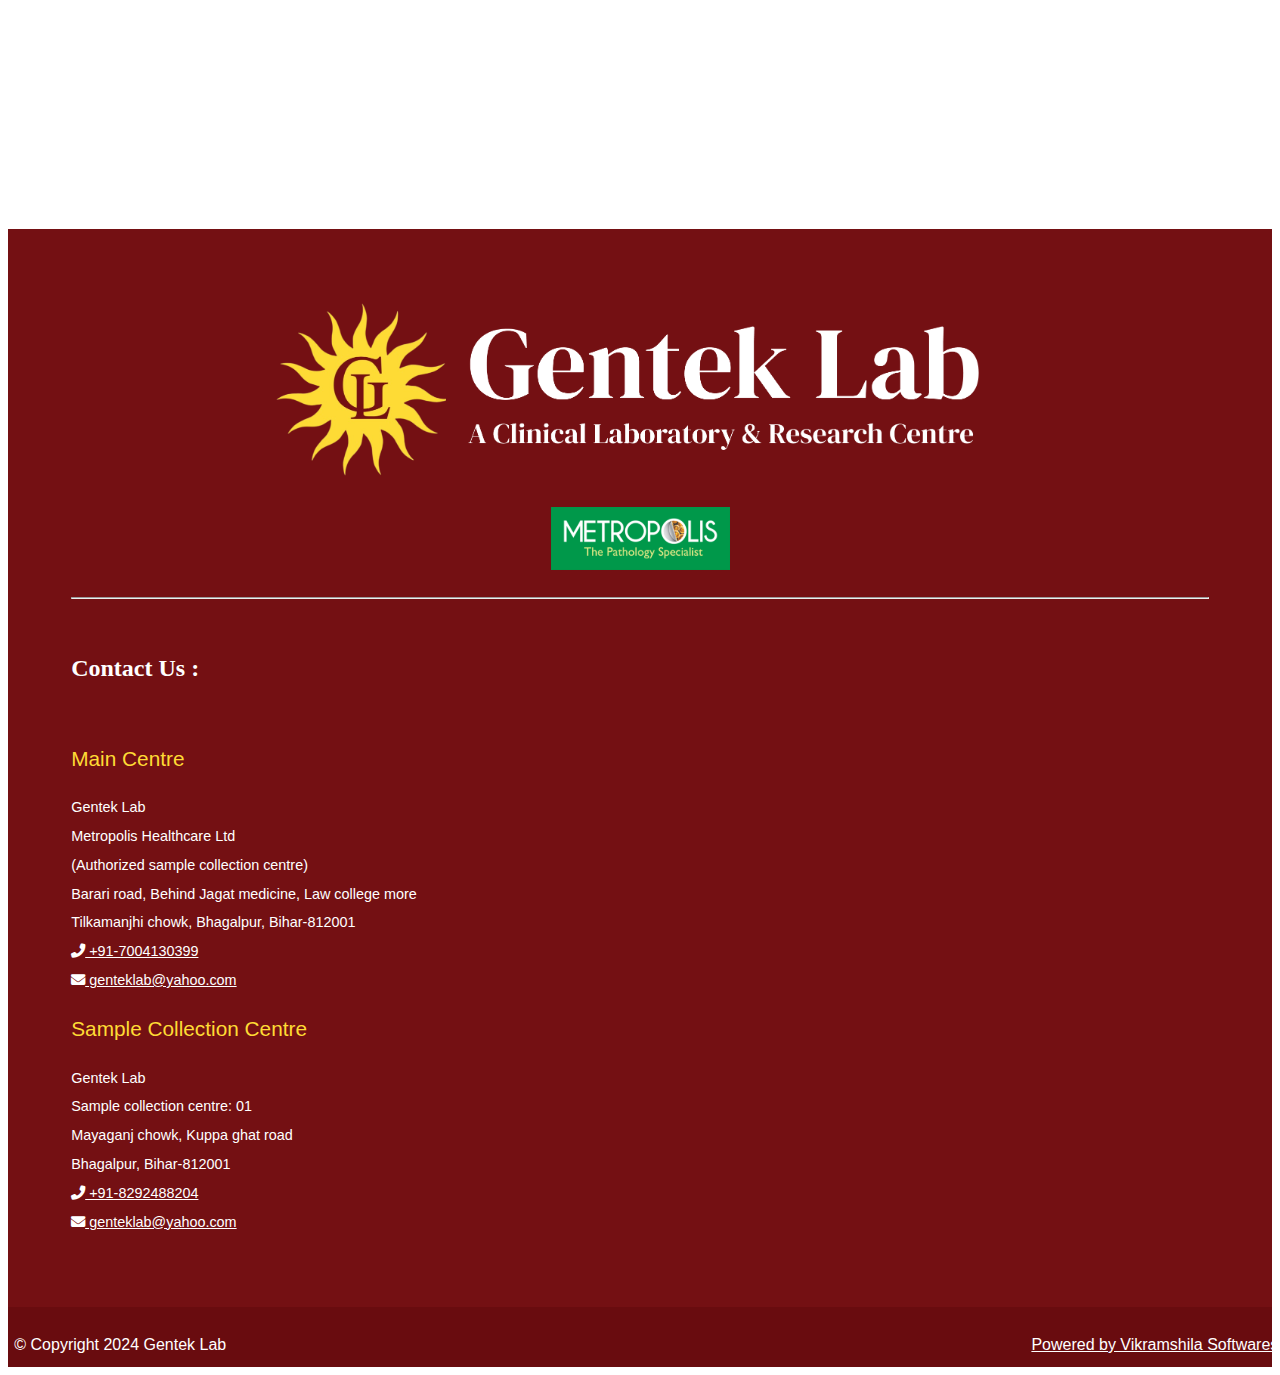
==== commit 2b2caf01: "image added" ====
--- a/index.html
+++ b/index.html
@@ -46,7 +46,7 @@
             duration: 2000
         });
     </script>
-    <div class='SlideShow_Height'>
+    <div class=''>
         <section class="top-section">
             <div class="container-fluid">
                 <div class="row ">
@@ -103,8 +103,46 @@
             </div>
 
         </div>
-
-        <div class="hero-video-container home-video">
+        <div id="carouselExampleIndicators" class="carousel slide carousel-fade" data-ride="carousel"
+            data-interval="1000">
+            <ol class="carousel-indicators">
+                <li data-target="#carouselExampleIndicators" data-slide-to="0" class="active"></li>
+                <li data-target="#carouselExampleIndicators" data-slide-to="1"></li>
+                <li data-target="#carouselExampleIndicators" data-slide-to="2"></li>
+                <li data-target="#carouselExampleIndicators" data-slide-to="3"></li>
+            </ol>
+            <div class="carousel-inner">
+                <div class="carousel-item active img-fluid">
+                    <img class="d-block w-100 carousel-image" src="images/carousel_images/IMG_3178-6.png"
+                        alt="vikramshila-softwares-best-website-design-best-development-company-in-bhagalpur-bihar-1">
+                </div>
+                <div class="carousel-item img-fluid">
+                    <img class="d-block w-100 carousel-image"
+                        src="images/carousel_images/IMG_3194-5.png"
+                        alt="vikramshila-softwares-best-website-design-best-development-company-in-bhagalpur-bihar-2">
+                </div>
+                <div class="carousel-item img-fluid">
+                    <img class="d-block w-100 carousel-image"
+                        src="images/carousel_images/IMG_3177-7.png"
+                        alt="vikramshila-softwares-best-website-design-company-in-bhagalpur-bihar-best-development-company-in-bhagalpur-bihar-3">
+
+                </div>
+                <div class="carousel-item">
+                    <img class="d-block w-100 carousel-image"
+                        src="images/carousel_images/IMG_3179-2.png"
+                        alt="vikramshila-softwares-best-website-design-company-in-bhagalpur-bihar-best-development-company-in-bhagalpur-bihar-4">
+                </div>
+            </div>
+            <a class="carousel-control-prev" href="#carouselExampleIndicators" role="button" data-slide="prev">
+                <span class="carousel-control-prev-icon" aria-hidden="true"></span> <span
+                    class="sr-only">Previous</span>
+            </a>
+            <a class="carousel-control-next" href="#carouselExampleIndicators" role="button" data-slide="next">
+                <span class="carousel-control-next-icon" aria-hidden="true"></span> <span class="sr-only">Next</span>
+            </a>
+        </div>
+
+        <!-- <div class="hero-video-container home-video">
 
 
             <video style="width: 100%;" onclick="this.play();" id="vid" control="false" loop="true" autoplay="true"
@@ -120,8 +158,10 @@
                 <h2 class="title-h2">Customized health profiles tailored to your goals, lifestyle & history, backed by
                     science.</h2>
             </div>
-        </div>
+        </div> -->
+        
     </div>
+    
     <div id="fixed-social" class="hidden-xs1">
         <div>
             <a href="https://wa.me/+917004130399" target="_blank">
@@ -222,7 +262,7 @@
     </div>
 
     </section>
-    <div class="clearfix"></div>
+    <!-- <div class="clearfix"></div> -->
     <section id="intro" data-aos="fade-up">
         <div class="container-fluid introcont">
             <!-- <div class="introdiv">
@@ -559,7 +599,7 @@
 
                         <img class="card-img-top"
                             src="images/lab/lab-technician-mask-examines-test-tubes-utilizes-microscope-analysis.jpg"
-                            alt="Gentek Lab aim is to bring the best website design and best website development practices">
+                            alt="Gentek Lab aim is to bring the best pathology service in Bhagalpur, Bihar">
                         <div class="card-body">
                             <h5 class="card-title">Our Aim</h5>
                             <p class="card-text">"We plan to grow and acquire bigger dimensions with an aim to become a
@@ -971,11 +1011,11 @@
     <script src="menu.js"></script>
 
 
-    <script> $(document).ready(function () {
+    <!-- <script> $(document).ready(function () {
             $('.SlideShow_Height').css({ 'height': (($(window).height()) + 235) + 'px' });
             $('.home-video').css({ 'height': (($(window).height()) + 125) + 'px' });
             $('.one-fifth-screen').css({ 'height': (($(window).height())) + 'px', 'min-height': (($(window).height())) + 'px' });
-        });</script>
+        });</script> -->
 
     <script type='text/javascript'>
         jQuery(document).ready(function () {
--- a/style2.css
+++ b/style2.css
@@ -38,7 +38,13 @@
 }
 
 #carouselExampleIndicators .carousel-item{
-  height: 90vh;
+  height: 100vh;
+  width: 100%;
+  object-fit: cover;
+  object-position: center;
+  /* height: 100vh; */
+  overflow: hidden;
+ 
 }
 ul.nav {
   list-style: none;
@@ -201,7 +207,7 @@
     display: none;
   }
   .services .contacth{
-    padding: 4rem 0;
+    padding: 2rem 0 4px 0;
   }
   .careerDetails.container-fluid {
     padding: 12% 11%;
@@ -224,7 +230,12 @@
     display: flex;
 }
   #carouselExampleIndicators .carousel-item{
-    height:44vh;
+    margin-top: 36px;
+    height:200px;
+    object-fit: fill;
+  }
+  .carousel-indicators{
+    z-index: 8!important;
   }
   .hero-video-container.home-video:after{
     height: 26vh;
@@ -288,9 +299,15 @@
   #title .container-fluid {
     padding: 0;
   }
+  .galleryhead h1 {
+    padding: 1.5rem 1rem 0.5rem 1rem;
+}
   .contacth {
-
-    font-size: 40px;
+    
+    font-size: 32px;
+    z-index: 3;
+    position: relative;
+    padding: 0 0;
   
   }
   .menu.col-md-12.cover {
@@ -316,7 +333,9 @@
 }
   .copyright .pull-left,.copyright .pull-right{float: none !important;        display: block;}
 
-  .metrologo{width:100%;}
+  .metrologo{
+    width:100%;
+  }
  footer .metrologo {
     /* width: 50%; */
 padding: 1rem 4rem;
